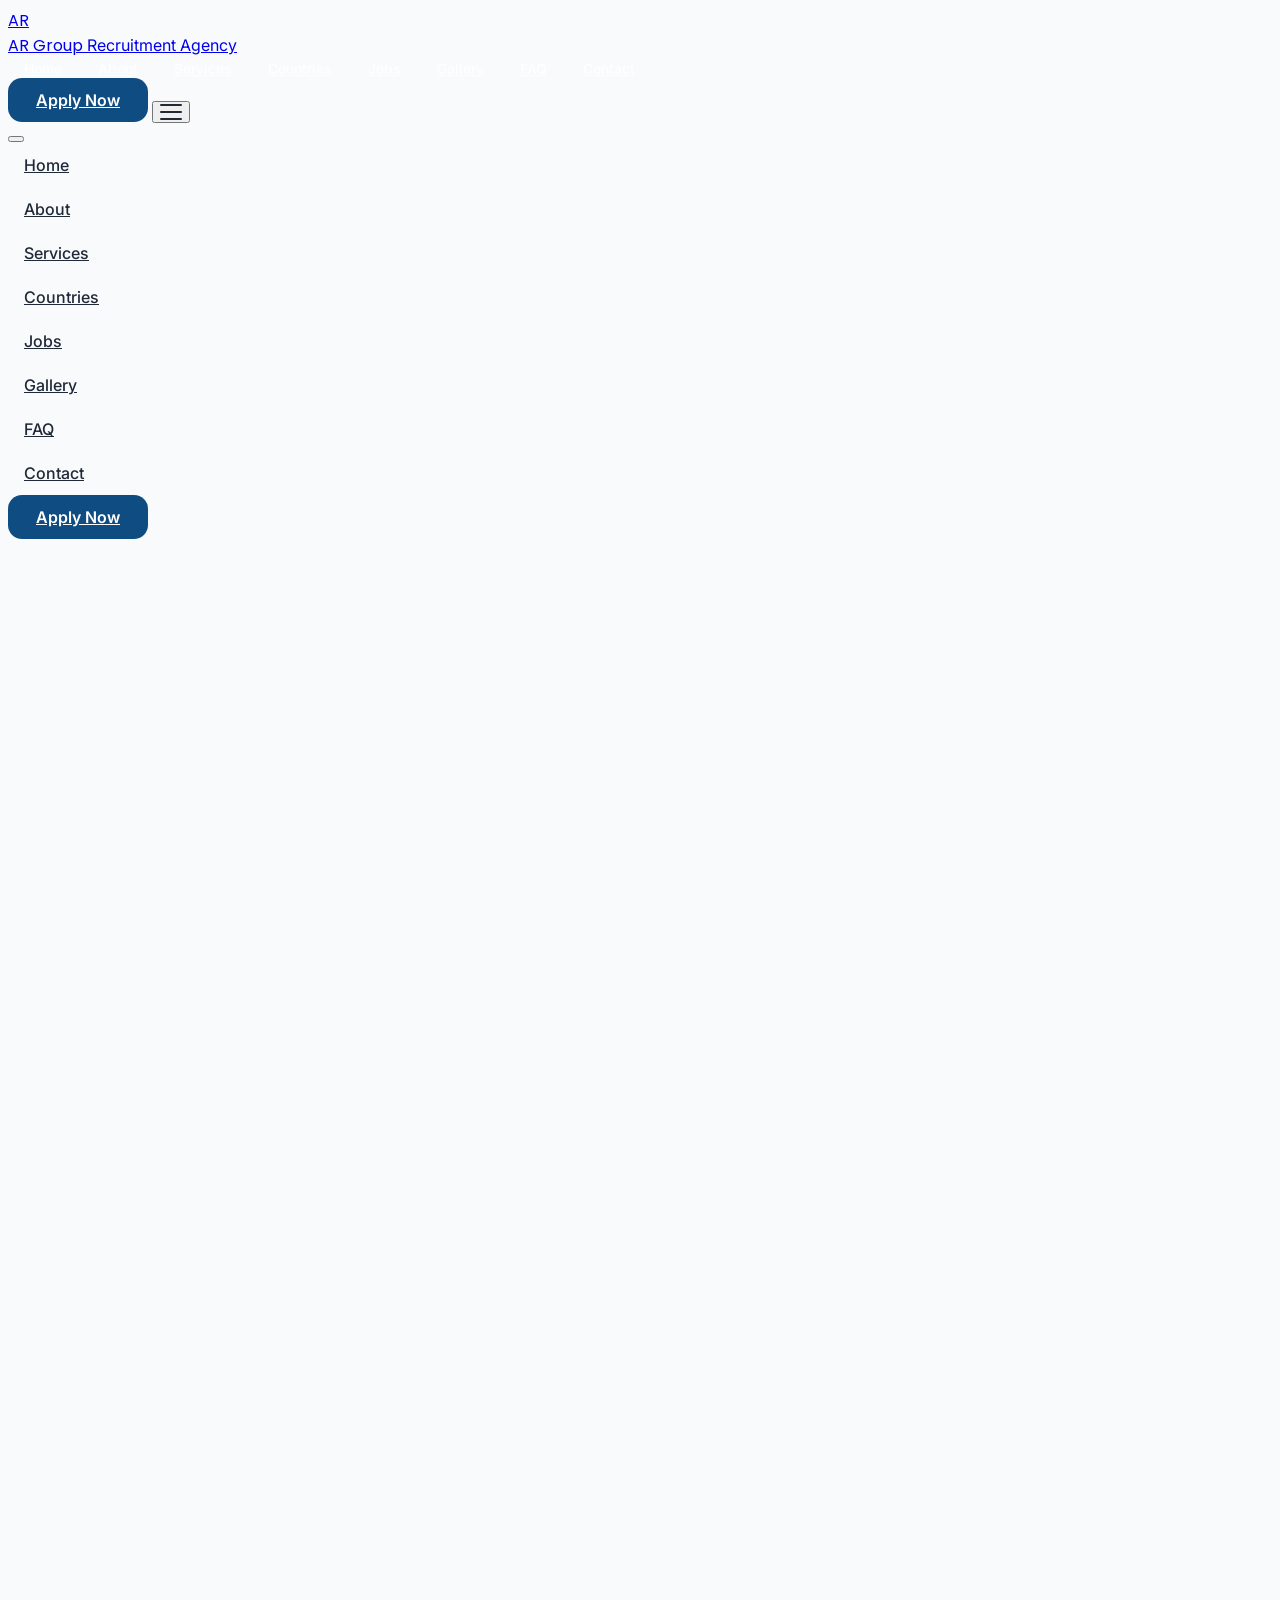
==== index.html @ 7e84207f "Add files via upload" ====
<!DOCTYPE html>
<html lang="en">
<head>
  <meta charset="UTF-8" />
  <meta name="viewport" content="width=device-width, initial-scale=1.0" />
  <title>AR Group Recruitment Agency | Trusted Overseas Manpower Recruitment in Bangladesh</title>
  <meta name="description" content="AR Group Recruitment Agency - Bangladesh's trusted overseas manpower recruitment agency. We recruit skilled and unskilled workers for international employers across 15+ countries." />
  <meta name="keywords" content="overseas recruitment, manpower agency Bangladesh, recruitment agency, overseas job, foreign employment, AR Group" />
  <meta name="robots" content="index, follow" />
  <link rel="canonical" href="https://argrouprecruitment.com/" />

  <!-- Open Graph -->
  <meta property="og:type" content="website" />
  <meta property="og:title" content="AR Group Recruitment Agency - Overseas Manpower Recruitment" />
  <meta property="og:description" content="Trusted overseas recruitment agency connecting Bangladesh's skilled workforce to global opportunities across 15+ countries." />
  <meta property="og:url" content="https://argrouprecruitment.com/" />
  <meta property="og:site_name" content="AR Group Recruitment Agency" />
  <meta property="og:locale" content="en_US" />
  <meta property="og:image" content="https://argrouprecruitment.com/assets/images/og-image.jpg" />

  <!-- Twitter Card -->
  <meta name="twitter:card" content="summary_large_image" />
  <meta name="twitter:title" content="AR Group Recruitment Agency - Overseas Manpower Recruitment" />
  <meta name="twitter:description" content="Trusted overseas recruitment agency connecting Bangladesh's skilled workforce to global opportunities." />
  <meta name="twitter:image" content="https://argrouprecruitment.com/assets/images/og-image.jpg" />

  <!-- Schema.org -->
  <script type="application/ld+json">
    {
      "@context": "https://schema.org",
      "@type": "Organization",
      "name": "AR Group Recruitment Agency",
      "url": "https://argrouprecruitment.com/",
      "logo": "https://argrouprecruitment.com/assets/images/logo.png",
      "description": "Trusted overseas manpower recruitment agency based in Bangladesh, serving clients across 15+ countries.",
      "address": {
        "@type": "PostalAddress",
        "streetAddress": "123 Gulshan Avenue, Gulshan-1",
        "addressLocality": "Dhaka",
        "addressRegion": "Dhaka",
        "postalCode": "1212",
        "addressCountry": "BD"
      },
      "contactPoint": {
        "@type": "ContactPoint",
        "telephone": "+880-1700-000000",
        "contactType": "customer service",
        "areaServed": "BD"
      },
      "sameAs": [
        "https://facebook.com/argrouprecruitment",
        "https://linkedin.com/company/argrouprecruitment",
        "https://youtube.com/@argrouprecruitment"
      ]
    }
  </script>

  <!-- Preconnect -->
  <link rel="preconnect" href="https://fonts.googleapis.com" />
  <link rel="preconnect" href="https://fonts.gstatic.com" crossorigin />
  <link rel="preconnect" href="https://unpkg.com" />
  <link rel="preconnect" href="https://cdn.jsdelivr.net" />

  <!-- Fonts -->
  <link href="https://fonts.googleapis.com/css2?family=Poppins:wght@400;500;600;700;800&family=Inter:wght@300;400;500;600;700&display=swap" rel="stylesheet" />

  <!-- AOS -->
  <link href="https://unpkg.com/aos@2.3.1/dist/aos.css" rel="stylesheet" />

  <!-- Swiper -->
  <link href="https://cdn.jsdelivr.net/npm/swiper@11/swiper-bundle.min.css" rel="stylesheet" />

  <!-- Tailwind -->
  <script src="https://cdn.tailwindcss.com"></script>

  <!-- Custom CSS -->
  <link rel="stylesheet" href="assets/css/style.css" />

  <!-- Favicon -->
  <link rel="icon" type="image/x-icon" href="assets/images/favicon.ico" />
  <link rel="apple-touch-icon" href="assets/images/apple-touch-icon.png" />
</head>
<body>

  <!-- ==================== SCROLL PROGRESS ==================== -->
  <div id="scroll-progress" class="fixed top-0 left-0 h-[3px] bg-[#F4B400] z-[9999] w-0 transition-all duration-150"></div>

  <!-- ==================== NAVBAR ==================== -->
  <header id="navbar" class="fixed top-0 left-0 w-full z-[9998] transition-all duration-300">
    <div class="max-w-7xl mx-auto px-4 sm:px-6 lg:px-8">
      <div class="flex items-center justify-between h-[70px] lg:h-20">
        <!-- Logo -->
        <a href="#home" class="flex items-center gap-2">
          <div class="w-10 h-10 rounded-xl bg-[#0F4C81] flex items-center justify-center text-white font-bold text-lg font-poppins shadow-md">AR</div>
          <div class="hidden sm:block">
            <span class="text-lg font-bold font-poppins text-[#1F2937] leading-tight">AR Group</span>
            <span class="block text-[10px] tracking-[0.15em] uppercase font-medium text-[#0F4C81] -mt-0.5">Recruitment Agency</span>
          </div>
        </a>

        <!-- Desktop Nav -->
        <nav class="hidden lg:flex items-center gap-1" id="desktop-nav">
          <a href="#home" class="nav-link">Home</a>
          <a href="#about" class="nav-link">About</a>
          <a href="#services" class="nav-link">Services</a>
          <a href="#countries" class="nav-link">Countries</a>
          <a href="#jobs" class="nav-link">Jobs</a>
          <a href="#gallery" class="nav-link">Gallery</a>
          <a href="#faq" class="nav-link">FAQ</a>
          <a href="#contact" class="nav-link">Contact</a>
        </nav>

        <!-- CTA -->
        <div class="flex items-center gap-3">
          <a href="#contact" class="hidden sm:inline-flex btn-primary text-sm">Apply Now</a>
          <!-- Hamburger -->
          <button id="hamburger" class="lg:hidden w-10 h-10 flex items-center justify-center rounded-lg hover:bg-gray-100 transition-colors" aria-label="Toggle navigation menu">
            <div class="hamburger-icon">
              <span></span><span></span><span></span>
            </div>
          </button>
        </div>
      </div>
    </div>
  </header>

  <!-- ==================== MOBILE MENU ==================== -->
  <div id="mobile-menu" class="fixed inset-0 z-[9997] invisible opacity-0 transition-all duration-300">
    <div class="absolute inset-0 bg-black/60 backdrop-blur-sm" id="mobile-overlay"></div>
    <div class="absolute top-0 right-0 w-[300px] h-full bg-white shadow-2xl p-6 translate-x-full transition-transform duration-300">
      <div class="flex justify-end mb-6">
        <button id="close-mobile" class="w-10 h-10 flex items-center justify-center rounded-lg hover:bg-gray-100 transition-colors" aria-label="Close menu">
          <i data-lucide="x" class="w-6 h-6 text-[#1F2937]"></i>
        </button>
      </div>
      <nav class="flex flex-col gap-1">
        <a href="#home" class="mobile-link">Home</a>
        <a href="#about" class="mobile-link">About</a>
        <a href="#services" class="mobile-link">Services</a>
        <a href="#countries" class="mobile-link">Countries</a>
        <a href="#jobs" class="mobile-link">Jobs</a>
        <a href="#gallery" class="mobile-link">Gallery</a>
        <a href="#faq" class="mobile-link">FAQ</a>
        <a href="#contact" class="mobile-link">Contact</a>
      </nav>
      <div class="mt-6 pt-6 border-t border-gray-100">
        <a href="#contact" class="btn-primary w-full text-center text-sm">Apply Now</a>
      </div>
    </div>
  </div>

  <!-- ==================== HERO ==================== -->
  <section id="home" class="relative min-h-screen flex items-center overflow-hidden">
    <div class="absolute inset-0 hero-parallax">
      <div class="absolute inset-0 bg-gradient-to-r from-[#0F4C81]/90 via-[#0F4C81]/75 to-black/60 z-10"></div>
      <div class="absolute inset-0 bg-[url('https://images.unsplash.com/photo-1556155092-490a1ba16284?w=1920&q=80')] bg-cover bg-center"></div>
    </div>
    <div class="relative z-20 max-w-7xl mx-auto px-4 sm:px-6 lg:px-8 w-full py-32 lg:py-40">
      <div class="max-w-3xl" data-aos="fade-up" data-aos-duration="1000">
        <span class="inline-block px-4 py-2 rounded-full bg-white/15 backdrop-blur-sm text-white text-sm font-medium mb-6 border border-white/10">#1 Overseas Recruitment Agency in Bangladesh</span>
        <h1 class="text-4xl sm:text-5xl lg:text-6xl xl:text-7xl font-bold font-poppins text-white leading-[1.1] mb-6">
          Connecting Bangladesh's Skilled Workforce to Global Opportunities
        </h1>
        <p class="text-lg sm:text-xl text-white/80 leading-relaxed mb-8 max-w-2xl">
          Trusted Overseas Recruitment Agency Helping Skilled Professionals Build Successful Careers Worldwide.
        </p>
        <div class="flex flex-wrap gap-4">
          <a href="#contact" class="btn-primary text-base">Apply Now</a>
          <a href="#contact" class="btn-outline text-base border-white/30 text-white hover:bg-white/10">Contact Us</a>
          <a href="#jobs" class="btn-secondary text-base">View Jobs</a>
        </div>
      </div>

      <!-- Hero Stats -->
      <div class="grid grid-cols-2 md:grid-cols-4 gap-4 sm:gap-6 mt-16 lg:mt-24" data-aos="fade-up" data-aos-delay="300">
        <div class="stat-card-hero">
          <span class="stat-number text-3xl lg:text-4xl font-bold font-poppins text-white" data-target="5000">0</span>
          <span class="text-white/60 text-sm">Workers Recruited</span>
        </div>
        <div class="stat-card-hero">
          <span class="stat-number text-3xl lg:text-4xl font-bold font-poppins text-white" data-target="15">0</span>
          <span class="text-white/60 text-sm">Countries Served</span>
        </div>
        <div class="stat-card-hero">
          <span class="stat-number text-3xl lg:text-4xl font-bold font-poppins text-white" data-target="200">0</span>
          <span class="text-white/60 text-sm">Hiring Partners</span>
        </div>
        <div class="stat-card-hero">
          <span class="stat-number text-3xl lg:text-4xl font-bold font-poppins text-white" data-target="98" data-suffix="%">0</span>
          <span class="text-white/60 text-sm">Visa Success Rate</span>
        </div>
      </div>
    </div>
  </section>

  <!-- ==================== ABOUT ==================== -->
  <section id="about" class="section-padding bg-white">
    <div class="max-w-7xl mx-auto px-4 sm:px-6 lg:px-8">
      <div class="grid lg:grid-cols-2 gap-12 lg:gap-16 items-center mb-16">
        <div data-aos="fade-right">
          <div class="relative">
            <div class="rounded-2xl overflow-hidden shadow-xl">
              <img src="https://images.unsplash.com/photo-1600880292203-757bb62b4baf?w=600&q=80" alt="AR Group Recruitment Agency Office" class="w-full h-[400px] lg:h-[500px] object-cover" loading="lazy" />
            </div>
            <div class="absolute -bottom-6 -right-6 bg-[#0F4C81] rounded-2xl p-6 shadow-xl hidden lg:block">
              <span class="text-4xl font-bold font-poppins text-white">15+</span>
              <p class="text-white/80 text-sm mt-1">Years of Excellence</p>
            </div>
          </div>
        </div>
        <div data-aos="fade-left">
          <span class="section-tag">About Us</span>
          <h2 class="section-title">Bangladesh's Premier Overseas Recruitment Agency</h2>
          <p class="text-[#4B5563] leading-relaxed mb-6">
            AR Group Recruitment Agency is a leading overseas manpower recruitment firm based in Dhaka, Bangladesh. With over 15 years of experience, we specialize in connecting skilled and unskilled Bangladeshi workers with reputable international employers across the globe.
          </p>
          <p class="text-[#4B5563] leading-relaxed mb-6">
            Licensed by the Bureau of Manpower, Employment and Training (BMET), we operate with full legal compliance and maintain the highest ethical standards in the recruitment industry.
          </p>

          <div class="grid grid-cols-2 gap-4 mt-8">
            <div class="flex items-start gap-3">
              <div class="w-10 h-10 rounded-lg bg-[#0F4C81]/10 flex items-center justify-center shrink-0"><i data-lucide="eye" class="w-5 h-5 text-[#0F4C81]"></i></div>
              <div><h4 class="font-semibold font-poppins text-sm text-[#1F2937]">Vision</h4><p class="text-xs text-[#6B7280]">To be the most trusted bridge between Bangladeshi talent and global opportunities.</p></div>
            </div>
            <div class="flex items-start gap-3">
              <div class="w-10 h-10 rounded-lg bg-[#F4B400]/10 flex items-center justify-center shrink-0"><i data-lucide="target" class="w-5 h-5 text-[#F4B400]"></i></div>
              <div><h4 class="font-semibold font-poppins text-sm text-[#1F2937]">Mission</h4><p class="text-xs text-[#6B7280]">Providing ethical, transparent recruitment services with 100% legal compliance.</p></div>
            </div>
          </div>
        </div>
      </div>

      <!-- Values / Why Choose -->
      <div class="grid grid-cols-2 md:grid-cols-3 lg:grid-cols-6 gap-4" data-aos="fade-up">
        <div class="value-card"><div class="value-icon bg-[#0F4C81]/10"><i data-lucide="badge-check" class="w-5 h-5 text-[#0F4C81]"></i></div><h4 class="font-semibold text-sm text-[#1F2937]">Licensed Agency</h4></div>
        <div class="value-card"><div class="value-icon bg-[#16A34A]/10"><i data-lucide="file-text" class="w-5 h-5 text-[#16A34A]"></i></div><h4 class="font-semibold text-sm text-[#1F2937]">Transparent Process</h4></div>
        <div class="value-card"><div class="value-icon bg-[#F4B400]/10"><i data-lucide="users" class="w-5 h-5 text-[#F4B400]"></i></div><h4 class="font-semibold text-sm text-[#1F2937]">Experienced Team</h4></div>
        <div class="value-card"><div class="value-icon bg-[#0F4C81]/10"><i data-lucide="shield" class="w-5 h-5 text-[#0F4C81]"></i></div><h4 class="font-semibold text-sm text-[#1F2937]">Legal Documentation</h4></div>
        <div class="value-card"><div class="value-icon bg-[#16A34A]/10"><i data-lucide="globe" class="w-5 h-5 text-[#16A34A]"></i></div><h4 class="font-semibold text-sm text-[#1F2937]">International Standards</h4></div>
        <div class="value-card"><div class="value-icon bg-[#F4B400]/10"><i data-lucide="zap" class="w-5 h-5 text-[#F4B400]"></i></div><h4 class="font-semibold text-sm text-[#1F2937]">Fast Processing</h4></div>
      </div>
    </div>
  </section>

  <!-- ==================== SERVICES ==================== -->
  <section id="services" class="section-padding bg-[#F8FAFC]">
    <div class="max-w-7xl mx-auto px-4 sm:px-6 lg:px-8">
      <div class="text-center max-w-3xl mx-auto mb-14" data-aos="fade-up">
        <span class="section-tag">Our Services</span>
        <h2 class="section-title">Comprehensive Recruitment & Manpower Services</h2>
        <p class="text-[#4B5563]">End-to-end recruitment solutions tailored to meet the needs of international employers and job seekers alike.</p>
      </div>

      <div class="grid sm:grid-cols-2 lg:grid-cols-3 xl:grid-cols-4 gap-5" data-aos="fade-up" data-aos-delay="100">
        <div class="service-card"><div class="service-icon"><i data-lucide="hard-hat"></i></div><h3>Construction Workers</h3><p>Skilled masons, carpenters, steel fixers, and general construction laborers for infrastructure projects worldwide.</p></div>
        <div class="service-card"><div class="service-icon"><i data-lucide="bus"></i></div><h3>Bus Drivers</h3><p>Experienced and licensed bus operators with international driving permits and clean records.</p></div>
        <div class="service-card"><div class="service-icon"><i data-lucide="truck"></i></div><h3>Heavy Drivers</h3><p>Truck, dump truck, and trailer operators with extensive experience in logistics and transport.</p></div>
        <div class="service-card"><div class="service-icon"><i data-lucide="flame"></i></div><h3>Welders</h3><p>Certified welders specializing in MIG, TIG, arc welding for oil & gas, construction, and manufacturing.</p></div>
        <div class="service-card"><div class="service-icon"><i data-lucide="plug"></i></div><h3>Electricians</h3><p>Licensed electricians for residential, commercial, and industrial electrical installations and maintenance.</p></div>
        <div class="service-card"><div class="service-icon"><i data-lucide="droplets"></i></div><h3>Plumbers</h3><p>Skilled plumbers for pipe fitting, drainage systems, water supply, and sanitary installations.</p></div>
        <div class="service-card"><div class="service-icon"><i data-lucide="factory"></i></div><h3>Factory Workers</h3><p>Production operators, machine operators, and general factory workers for manufacturing industries.</p></div>
        <div class="service-card"><div class="service-icon"><i data-lucide="hotel"></i></div><h3>Hotel Staff</h3><p>Chefs, waiters, housekeepers, front desk, and hospitality professionals for hotels and resorts.</p></div>
        <div class="service-card"><div class="service-icon"><i data-lucide="spray-can"></i></div><h3>Cleaners</h3><p>Professional cleaners for commercial, industrial, and residential cleaning services.</p></div>
        <div class="service-card"><div class="service-icon"><i data-lucide="heart"></i></div><h3>Caregivers</h3><p>Compassionate caregivers, nurses, and elderly care professionals for healthcare facilities and homes.</p></div>
        <div class="service-card"><div class="service-icon"><i data-lucide="wheat"></i></div><h3>Agricultural Workers</h3><p>Farm workers, harvesters, and agricultural laborers for farms and plantations.</p></div>
        <div class="service-card"><div class="service-icon"><i data-lucide="package"></i></div><h3>Warehouse Workers</h3><p>Warehouse associates, forklift operators, and logistics personnel for supply chain operations.</p></div>
      </div>

      <!-- Support Services -->
      <div class="grid sm:grid-cols-2 lg:grid-cols-5 gap-4 mt-10" data-aos="fade-up" data-aos-delay="200">
        <div class="support-card"><i data-lucide="file-check" class="w-6 h-6 text-[#0F4C81]"></i><span>Documentation Support</span></div>
        <div class="support-card"><i data-lucide="stethoscope" class="w-6 h-6 text-[#16A34A]"></i><span>Medical Processing</span></div>
        <div class="support-card"><i data-lucide="passport" class="w-6 h-6 text-[#F4B400]"></i><span>Visa Assistance</span></div>
        <div class="support-card"><i data-lucide="plane" class="w-6 h-6 text-[#0F4C81]"></i><span>Ticket Booking</span></div>
        <div class="support-card"><i data-lucide="graduation-cap" class="w-6 h-6 text-[#16A34A]"></i><span>Pre-Departure Orientation</span></div>
      </div>
    </div>
  </section>

  <!-- ==================== COUNTRIES ==================== -->
  <section id="countries" class="section-padding bg-white">
    <div class="max-w-7xl mx-auto px-4 sm:px-6 lg:px-8">
      <div class="text-center max-w-3xl mx-auto mb-14" data-aos="fade-up">
        <span class="section-tag">Destination Countries</span>
        <h2 class="section-title">Countries We Serve</h2>
        <p class="text-[#4B5563]">We recruit for reputable employers across the Middle East, Asia, and Europe.</p>
      </div>

      <div class="grid sm:grid-cols-2 md:grid-cols-3 xl:grid-cols-4 gap-5">
        <div class="country-card" data-aos="zoom-in" data-aos-delay="50"><div class="flag-wrapper"><img src="https://flagcdn.com/w160/sa.png" alt="Saudi Arabia flag" loading="lazy" /></div><h3>Saudi Arabia</h3><p class="text-sm text-[#6B7280]">Construction, transport, manufacturing jobs available.</p><div class="mt-3 flex flex-wrap gap-1.5"><span class="job-tag">Driver</span><span class="job-tag">Welder</span><span class="job-tag">Electrician</span></div></div>
        <div class="country-card" data-aos="zoom-in" data-aos-delay="80"><div class="flag-wrapper"><img src="https://flagcdn.com/w160/ae.png" alt="UAE flag" loading="lazy" /></div><h3>UAE</h3><p class="text-sm text-[#6B7280]">Hospitality, construction, and service sector roles.</p><div class="mt-3 flex flex-wrap gap-1.5"><span class="job-tag">Hotel Staff</span><span class="job-tag">Driver</span><span class="job-tag">Cleaner</span></div></div>
        <div class="country-card" data-aos="zoom-in" data-aos-delay="110"><div class="flag-wrapper"><img src="https://flagcdn.com/w160/qa.png" alt="Qatar flag" loading="lazy" /></div><h3>Qatar</h3><p class="text-sm text-[#6B7280]">Infrastructure, logistics, and industrial positions.</p><div class="mt-3 flex flex-wrap gap-1.5"><span class="job-tag">Construction</span><span class="job-tag">Driver</span><span class="job-tag">Welder</span></div></div>
        <div class="country-card" data-aos="zoom-in" data-aos-delay="140"><div class="flag-wrapper"><img src="https://flagcdn.com/w160/om.png" alt="Oman flag" loading="lazy" /></div><h3>Oman</h3><p class="text-sm text-[#6B7280]">Oil & gas, construction, and general labor.</p><div class="mt-3 flex flex-wrap gap-1.5"><span class="job-tag">Electrician</span><span class="job-tag">Plumber</span><span class="job-tag">Factory Worker</span></div></div>
        <div class="country-card" data-aos="zoom-in" data-aos-delay="50"><div class="flag-wrapper"><img src="https://flagcdn.com/w160/kw.png" alt="Kuwait flag" loading="lazy" /></div><h3>Kuwait</h3><p class="text-sm text-[#6B7280]">Oil sector, services, and domestic help.</p><div class="mt-3 flex flex-wrap gap-1.5"><span class="job-tag">Cleaner</span><span class="job-tag">Driver</span><span class="job-tag">Caregiver</span></div></div>
        <div class="country-card" data-aos="zoom-in" data-aos-delay="80"><div class="flag-wrapper"><img src="https://flagcdn.com/w160/bh.png" alt="Bahrain flag" loading="lazy" /></div><h3>Bahrain</h3><p class="text-sm text-[#6B7280]">Banking, construction, and retail opportunities.</p><div class="mt-3 flex flex-wrap gap-1.5"><span class="job-tag">Electrician</span><span class="job-tag">Plumber</span><span class="job-tag">Hotel Staff</span></div></div>
        <div class="country-card" data-aos="zoom-in" data-aos-delay="110"><div class="flag-wrapper"><img src="https://flagcdn.com/w160/my.png" alt="Malaysia flag" loading="lazy" /></div><h3>Malaysia</h3><p class="text-sm text-[#6B7280]">Manufacturing, plantation, and electronics.</p><div class="mt-3 flex flex-wrap gap-1.5"><span class="job-tag">Factory Worker</span><span class="job-tag">Agriculture</span></div></div>
        <div class="country-card" data-aos="zoom-in" data-aos-delay="140"><div class="flag-wrapper"><img src="https://flagcdn.com/w160/sg.png" alt="Singapore flag" loading="lazy" /></div><h3>Singapore</h3><p class="text-sm text-[#6B7280]">Marine, logistics, and service industries.</p><div class="mt-3 flex flex-wrap gap-1.5"><span class="job-tag">Welder</span><span class="job-tag">Driver</span><span class="job-tag">Warehouse</span></div></div>
        <div class="country-card" data-aos="zoom-in" data-aos-delay="50"><div class="flag-wrapper"><img src="https://flagcdn.com/w160/ro.png" alt="Romania flag" loading="lazy" /></div><h3>Romania</h3><p class="text-sm text-[#6B7280]">Manufacturing, construction, IT sectors.</p><div class="mt-3 flex flex-wrap gap-1.5"><span class="job-tag">Construction</span><span class="job-tag">Factory</span></div></div>
        <div class="country-card" data-aos="zoom-in" data-aos-delay="80"><div class="flag-wrapper"><img src="https://flagcdn.com/w160/hr.png" alt="Croatia flag" loading="lazy" /></div><h3>Croatia</h3><p class="text-sm text-[#6B7280]">Tourism, hospitality, and construction.</p><div class="mt-3 flex flex-wrap gap-1.5"><span class="job-tag">Hotel Staff</span><span class="job-tag">Cleaner</span></div></div>
        <div class="country-card" data-aos="zoom-in" data-aos-delay="110"><div class="flag-wrapper"><img src="https://flagcdn.com/w160/pl.png" alt="Poland flag" loading="lazy" /></div><h3>Poland</h3><p class="text-sm text-[#6B7280]">Manufacturing, logistics, IT services.</p><div class="mt-3 flex flex-wrap gap-1.5"><span class="job-tag">Factory</span><span class="job-tag">Warehouse</span><span class="job-tag">Driver</span></div></div>
        <div class="country-card" data-aos="zoom-in" data-aos-delay="140"><div class="flag-wrapper"><img src="https://flagcdn.com/w160/hu.png" alt="Hungary flag" loading="lazy" /></div><h3>Hungary</h3><p class="text-sm text-[#6B7280]">Automotive, manufacturing, construction.</p><div class="mt-3 flex flex-wrap gap-1.5"><span class="job-tag">Welder</span><span class="job-tag">Electrician</span><span class="job-tag">Factory</span></div></div>
      </div>
    </div>
  </section>

  <!-- ==================== RECRUITMENT PROCESS ==================== -->
  <section class="section-padding bg-[#F8FAFC] overflow-hidden">
    <div class="max-w-7xl mx-auto px-4 sm:px-6 lg:px-8">
      <div class="text-center max-w-3xl mx-auto mb-14" data-aos="fade-up">
        <span class="section-tag">Our Process</span>
        <h2 class="section-title">Recruitment Process</h2>
        <p class="text-[#4B5563]">A streamlined, transparent process from application to departure.</p>
      </div>

      <div class="process-timeline" data-aos="fade-up">
        <div class="process-step"><div class="process-icon bg-[#0F4C81]/10"><i data-lucide="file-text" class="w-6 h-6 text-[#0F4C81]"></i></div><div class="step-number">01</div><h4>Application</h4><p>Submit your application online or at our office.</p></div>
        <div class="process-arrow"><i data-lucide="arrow-right" class="w-5 h-5 text-[#0F4C81]"></i></div>
        <div class="process-step"><div class="process-icon bg-[#16A34A]/10"><i data-lucide="search" class="w-6 h-6 text-[#16A34A]"></i></div><div class="step-number">02</div><h4>Document Verification</h4><p>We verify all your documents and credentials.</p></div>
        <div class="process-arrow"><i data-lucide="arrow-right" class="w-5 h-5 text-[#0F4C81]"></i></div>
        <div class="process-step"><div class="process-icon bg-[#F4B400]/10"><i data-lucide="users" class="w-6 h-6 text-[#F4B400]"></i></div><div class="step-number">03</div><h4>Interview</h4><p>Direct interview with the employer or via video call.</p></div>
        <div class="process-arrow"><i data-lucide="arrow-right" class="w-5 h-5 text-[#0F4C81]"></i></div>
        <div class="process-step"><div class="process-icon bg-[#0F4C81]/10"><i data-lucide="stethoscope" class="w-6 h-6 text-[#0F4C81]"></i></div><div class="step-number">04</div><h4>Medical Examination</h4><p>Complete medical checkup at approved centers.</p></div>
        <div class="process-arrow"><i data-lucide="arrow-right" class="w-5 h-5 text-[#0F4C81]"></i></div>
        <div class="process-step"><div class="process-icon bg-[#16A34A]/10"><i data-lucide="passport" class="w-6 h-6 text-[#16A34A]"></i></div><div class="step-number">05</div><h4>Visa Processing</h4><p>We handle the entire visa application process.</p></div>
        <div class="process-arrow"><i data-lucide="arrow-right" class="w-5 h-5 text-[#0F4C81]"></i></div>
        <div class="process-step"><div class="process-icon bg-[#F4B400]/10"><i data-lucide="graduation-cap" class="w-6 h-6 text-[#F4B400]"></i></div><div class="step-number">06</div><h4>Training</h4><p>Pre-departure training and orientation program.</p></div>
        <div class="process-arrow"><i data-lucide="arrow-right" class="w-5 h-5 text-[#0F4C81]"></i></div>
        <div class="process-step"><div class="process-icon bg-[#0F4C81]/10"><i data-lucide="plane" class="w-6 h-6 text-[#0F4C81]"></i></div><div class="step-number">07</div><h4>Air Ticket</h4><p>We arrange your flight tickets and travel.</p></div>
        <div class="process-arrow"><i data-lucide="arrow-right" class="w-5 h-5 text-[#0F4C81]"></i></div>
        <div class="process-step"><div class="process-icon bg-[#16A34A]/10"><i data-lucide="globe" class="w-6 h-6 text-[#16A34A]"></i></div><div class="step-number">08</div><h4>Departure</h4><p>Safe departure with full support at arrival.</p></div>
      </div>
    </div>
  </section>

  <!-- ==================== FEATURED JOBS ==================== -->
  <section id="jobs" class="section-padding bg-white">
    <div class="max-w-7xl mx-auto px-4 sm:px-6 lg:px-8">
      <div class="text-center max-w-3xl mx-auto mb-14" data-aos="fade-up">
        <span class="section-tag">Featured Jobs</span>
        <h2 class="section-title">Current Job Openings</h2>
        <p class="text-[#4B5563]">Explore our latest overseas job opportunities with attractive salaries and benefits.</p>
      </div>

      <div class="grid sm:grid-cols-2 xl:grid-cols-3 gap-6" data-aos="fade-up" data-aos-delay="100">
        <div class="job-card"><div class="job-card-header"><span class="job-badge">Urgent</span><span class="job-country"><i data-lucide="map-pin" class="w-3.5 h-3.5"></i> Saudi Arabia</span></div><h3 class="job-title">Bus Driver</h3><div class="job-details"><div><span class="job-label">Salary</span><span class="job-value">$1,200 - $1,500/mo</span></div><div><span class="job-label">Contract</span><span class="job-value">2 Years</span></div><div><span class="job-label">Accommodation</span><span class="job-value text-[#16A34A]">Free</span></div><div><span class="job-label">Food</span><span class="job-value text-[#16A34A]">Free</span></div><div><span class="job-label">Hours</span><span class="job-value">8 hrs/day</span></div></div><a href="#contact" class="btn-primary w-full text-center text-sm mt-4">Apply Now</a></div>

        <div class="job-card"><div class="job-card-header"><span class="job-badge bg-[#16A34A]/10 text-[#16A34A]">Hot</span><span class="job-country"><i data-lucide="map-pin" class="w-3.5 h-3.5"></i> UAE</span></div><h3 class="job-title">Welder</h3><div class="job-details"><div><span class="job-label">Salary</span><span class="job-value">$1,000 - $1,400/mo</span></div><div><span class="job-label">Contract</span><span class="job-value">2 Years</span></div><div><span class="job-label">Accommodation</span><span class="job-value text-[#16A34A]">Free</span></div><div><span class="job-label">Food</span><span class="job-value text-[#16A34A]">Free</span></div><div><span class="job-label">Hours</span><span class="job-value">8 hrs/day</span></div></div><a href="#contact" class="btn-primary w-full text-center text-sm mt-4">Apply Now</a></div>

        <div class="job-card"><div class="job-card-header"><span class="job-badge">Urgent</span><span class="job-country"><i data-lucide="map-pin" class="w-3.5 h-3.5"></i> Qatar</span></div><h3 class="job-title">Construction Worker</h3><div class="job-details"><div><span class="job-label">Salary</span><span class="job-value">$800 - $1,200/mo</span></div><div><span class="job-label">Contract</span><span class="job-value">2 Years</span></div><div><span class="job-label">Accommodation</span><span class="job-value text-[#16A34A]">Free</span></div><div><span class="job-label">Food</span><span class="job-value">Allowance</span></div><div><span class="job-label">Hours</span><span class="job-value">9 hrs/day</span></div></div><a href="#contact" class="btn-primary w-full text-center text-sm mt-4">Apply Now</a></div>

        <div class="job-card"><div class="job-card-header"><span class="job-badge bg-[#16A34A]/10 text-[#16A34A]">Hot</span><span class="job-country"><i data-lucide="map-pin" class="w-3.5 h-3.5"></i> Malaysia</span></div><h3 class="job-title">Electrician</h3><div class="job-details"><div><span class="job-label">Salary</span><span class="job-value">$900 - $1,300/mo</span></div><div><span class="job-label">Contract</span><span class="job-value">2 Years</span></div><div><span class="job-label">Accommodation</span><span class="job-value text-[#16A34A]">Free</span></div><div><span class="job-label">Food</span><span class="job-value">Allowance</span></div><div><span class="job-label">Hours</span><span class="job-value">8 hrs/day</span></div></div><a href="#contact" class="btn-primary w-full text-center text-sm mt-4">Apply Now</a></div>

        <div class="job-card"><div class="job-card-header"><span class="job-badge">New</span><span class="job-country"><i data-lucide="map-pin" class="w-3.5 h-3.5"></i> Poland</span></div><h3 class="job-title">Factory Worker</h3><div class="job-details"><div><span class="job-label">Salary</span><span class="job-value">$1,000 - $1,400/mo</span></div><div><span class="job-label">Contract</span><span class="job-value">3 Years</span></div><div><span class="job-label">Accommodation</span><span class="job-value text-[#16A34A]">Free</span></div><div><span class="job-label">Food</span><span class="job-value text-[#16A34A]">Free</span></div><div><span class="job-label">Hours</span><span class="job-value">8 hrs/day</span></div></div><a href="#contact" class="btn-primary w-full text-center text-sm mt-4">Apply Now</a></div>

        <div class="job-card"><div class="job-card-header"><span class="job-badge">New</span><span class="job-country"><i data-lucide="map-pin" class="w-3.5 h-3.5"></i> Singapore</span></div><h3 class="job-title">Warehouse Worker</h3><div class="job-details"><div><span class="job-label">Salary</span><span class="job-value">$1,100 - $1,600/mo</span></div><div><span class="job-label">Contract</span><span class="job-value">2 Years</span></div><div><span class="job-label">Accommodation</span><span class="job-value text-[#16A34A]">Free</span></div><div><span class="job-label">Food</span><span class="job-value">Allowance</span></div><div><span class="job-label">Hours</span><span class="job-value">8 hrs/day</span></div></div><a href="#contact" class="btn-primary w-full text-center text-sm mt-4">Apply Now</a></div>
      </div>
    </div>
  </section>

  <!-- ==================== WHY CHOOSE US ==================== -->
  <section class="section-padding bg-[#0F4C81]">
    <div class="max-w-7xl mx-auto px-4 sm:px-6 lg:px-8">
      <div class="text-center max-w-3xl mx-auto mb-14" data-aos="fade-up">
        <span class="inline-block px-4 py-1.5 rounded-full bg-white/10 text-white text-sm font-medium mb-4">Why Choose Us</span>
        <h2 class="text-3xl sm:text-4xl font-bold font-poppins text-white mb-4">Why AR Group Recruitment?</h2>
        <p class="text-white/70">We are committed to ethical recruitment, transparency, and the highest standards of service.</p>
      </div>

      <div class="grid sm:grid-cols-2 lg:grid-cols-3 gap-6" data-aos="fade-up">
        <div class="why-card"><div class="why-icon"><i data-lucide="badge-check" class="w-7 h-7 text-[#F4B400]"></i></div><h3 class="text-white font-semibold font-poppins mb-2">Licensed Agency</h3><p class="text-white/60 text-sm leading-relaxed">We are a BMET-licensed recruitment agency operating with full government authorization.</p></div>
        <div class="why-card"><div class="why-icon"><i data-lucide="zap" class="w-7 h-7 text-[#F4B400]"></i></div><h3 class="text-white font-semibold font-poppins mb-2">Fast Processing</h3><p class="text-white/60 text-sm leading-relaxed">Streamlined processes ensure your application is processed quickly and efficiently.</p></div>
        <div class="why-card"><div class="why-icon"><i data-lucide="building" class="w-7 h-7 text-[#F4B400]"></i></div><h3 class="text-white font-semibold font-poppins mb-2">Verified Employers</h3><p class="text-white/60 text-sm leading-relaxed">We partner only with verified, reputable international employers and organizations.</p></div>
        <div class="why-card"><div class="why-icon"><i data-lucide="wallet" class="w-7 h-7 text-[#F4B400]"></i></div><h3 class="text-white font-semibold font-poppins mb-2">Affordable Service</h3><p class="text-white/60 text-sm leading-relaxed">Competitive service charges with transparent pricing throughout the recruitment process.</p></div>
        <div class="why-card"><div class="why-icon"><i data-lucide="trending-up" class="w-7 h-7 text-[#F4B400]"></i></div><h3 class="text-white font-semibold font-poppins mb-2">High Visa Success Rate</h3><p class="text-white/60 text-sm leading-relaxed">98% visa approval rate through meticulous documentation and professional processing.</p></div>
        <div class="why-card"><div class="why-icon"><i data-lucide="headphones" class="w-7 h-7 text-[#F4B400]"></i></div><h3 class="text-white font-semibold font-poppins mb-2">24/7 Support</h3><p class="text-white/60 text-sm leading-relaxed">Round-the-clock customer support to assist you at every stage of your journey.</p></div>
      </div>
    </div>
  </section>

  <!-- ==================== STATISTICS ==================== -->
  <section class="section-padding bg-[#F8FAFC]">
    <div class="max-w-7xl mx-auto px-4 sm:px-6 lg:px-8">
      <div class="grid grid-cols-2 md:grid-cols-4 gap-6">
        <div class="stat-card" data-aos="fade-up"><span class="stat-number text-4xl lg:text-5xl font-bold font-poppins text-[#0F4C81]" data-target="5000">0</span><span class="text-2xl text-[#F4B400]">+</span><p class="text-[#4B5563] font-medium mt-1">Workers Sent</p></div>
        <div class="stat-card" data-aos="fade-up" data-aos-delay="100"><span class="stat-number text-4xl lg:text-5xl font-bold font-poppins text-[#0F4C81]" data-target="15">0</span><span class="text-2xl text-[#F4B400]">+</span><p class="text-[#4B5563] font-medium mt-1">Destination Countries</p></div>
        <div class="stat-card" data-aos="fade-up" data-aos-delay="200"><span class="stat-number text-4xl lg:text-5xl font-bold font-poppins text-[#0F4C81]" data-target="200">0</span><span class="text-2xl text-[#F4B400]">+</span><p class="text-[#4B5563] font-medium mt-1">Hiring Companies</p></div>
        <div class="stat-card" data-aos="fade-up" data-aos-delay="300"><span class="stat-number text-4xl lg:text-5xl font-bold font-poppins text-[#0F4C81]" data-target="98" data-suffix="%">0</span><p class="text-[#4B5563] font-medium mt-1">Client Satisfaction</p></div>
      </div>
    </div>
  </section>

  <!-- ==================== GALLERY ==================== -->
  <section id="gallery" class="section-padding bg-white">
    <div class="max-w-7xl mx-auto px-4 sm:px-6 lg:px-8">
      <div class="text-center max-w-3xl mx-auto mb-14" data-aos="fade-up">
        <span class="section-tag">Gallery</span>
        <h2 class="section-title">Our Moments</h2>
        <p class="text-[#4B5563]">A glimpse into our office, training sessions, departures, and workers abroad.</p>
      </div>

      <div class="grid grid-cols-2 md:grid-cols-3 gap-4" data-aos="fade-up">
        <div class="gallery-item" data-src="https://images.unsplash.com/photo-1497366216548-37526070297c?w=800&q=80"><img src="https://images.unsplash.com/photo-1497366216548-37526070297c?w=400&q=60" alt="Our Office" loading="lazy" /><div class="gallery-overlay"><i data-lucide="expand" class="w-6 h-6 text-white"></i><span>Our Office</span></div></div>
        <div class="gallery-item" data-src="https://images.unsplash.com/photo-1573497019940-1c28c88b4f3e?w=800&q=80"><img src="https://images.unsplash.com/photo-1573497019940-1c28c88b4f3e?w=400&q=60" alt="Interview Session" loading="lazy" /><div class="gallery-overlay"><i data-lucide="expand" class="w-6 h-6 text-white"></i><span>Interview Session</span></div></div>
        <div class="gallery-item" data-src="https://images.unsplash.com/photo-1524178232363-1fb2b075b655?w=800&q=80"><img src="https://images.unsplash.com/photo-1524178232363-1fb2b075b655?w=400&q=60" alt="Training Program" loading="lazy" /><div class="gallery-overlay"><i data-lucide="expand" class="w-6 h-6 text-white"></i><span>Training Program</span></div></div>
        <div class="gallery-item" data-src="https://images.unsplash.com/photo-1450101499163-c8848c66ca85?w=800&q=80"><img src="https://images.unsplash.com/photo-1450101499163-c8848c66ca85?w=400&q=60" alt="Documentation" loading="lazy" /><div class="gallery-overlay"><i data-lucide="expand" class="w-6 h-6 text-white"></i><span>Documentation</span></div></div>
        <div class="gallery-item" data-src="https://images.unsplash.com/photo-1436491865332-7a61a1095c05?w=800&q=80"><img src="https://images.unsplash.com/photo-1436491865332-7a61a1095c05?w=400&q=60" alt="Airport Departure" loading="lazy" /><div class="gallery-overlay"><i data-lucide="expand" class="w-6 h-6 text-white"></i><span>Airport Departure</span></div></div>
        <div class="gallery-item" data-src="https://images.unsplash.com/photo-1581091226825-a6a2a5aee158?w=800&q=80"><img src="https://images.unsplash.com/photo-1581091226825-a6a2a5aee158?w=400&q=60" alt="Workers Abroad" loading="lazy" /><div class="gallery-overlay"><i data-lucide="expand" class="w-6 h-6 text-white"></i><span>Workers Abroad</span></div></div>
      </div>
    </div>
  </section>

  <!-- ==================== TESTIMONIALS ==================== -->
  <section class="section-padding bg-[#F8FAFC]">
    <div class="max-w-7xl mx-auto px-4 sm:px-6 lg:px-8">
      <div class="text-center max-w-3xl mx-auto mb-14" data-aos="fade-up">
        <span class="section-tag">Testimonials</span>
        <h2 class="section-title">What People Say</h2>
        <p class="text-[#4B5563]">Hear from the workers and employers who trust our services.</p>
      </div>

      <div class="swiper testimonial-swiper" data-aos="fade-up">
        <div class="swiper-wrapper">
          <div class="swiper-slide"><div class="testimonial-card"><div class="testimonial-stars"><i data-lucide="star" class="w-4 h-4 fill-[#F4B400] text-[#F4B400]"></i><i data-lucide="star" class="w-4 h-4 fill-[#F4B400] text-[#F4B400]"></i><i data-lucide="star" class="w-4 h-4 fill-[#F4B400] text-[#F4B400]"></i><i data-lucide="star" class="w-4 h-4 fill-[#F4B400] text-[#F4B400]"></i><i data-lucide="star" class="w-4 h-4 fill-[#F4B400] text-[#F4B400]"></i></div><p class="testimonial-text">"AR Group helped me get a job as a bus driver in Saudi Arabia. The entire process was smooth, transparent, and professional. I've been working there for 2 years now and my family's life has changed."</p><div class="testimonial-author"><img src="https://images.unsplash.com/photo-1507003211169-0a1dd7228f2d?w=100&q=80" alt="Mohammad Hasan" loading="lazy" /><div><h4>Mohammad Hasan</h4><span>Bus Driver, Saudi Arabia</span></div></div></div></div>
          <div class="swiper-slide"><div class="testimonial-card"><div class="testimonial-stars"><i data-lucide="star" class="w-4 h-4 fill-[#F4B400] text-[#F4B400]"></i><i data-lucide="star" class="w-4 h-4 fill-[#F4B400] text-[#F4B400]"></i><i data-lucide="star" class="w-4 h-4 fill-[#F4B400] text-[#F4B400]"></i><i data-lucide="star" class="w-4 h-4 fill-[#F4B400] text-[#F4B400]"></i><i data-lucide="star" class="w-4 h-4 fill-[#F4B400] text-[#F4B400]"></i></div><p class="testimonial-text">"As an employer in Qatar, we needed reliable construction workers quickly. AR Group provided skilled workers within weeks. Their screening process is excellent and the workers are well-trained."</p><div class="testimonial-author"><img src="https://images.unsplash.com/photo-1472099645785-5658abf4ff4e?w=100&q=80" alt="Ahmed Al-Mansoori" loading="lazy" /><div><h4>Ahmed Al-Mansoori</h4><span>Construction Manager, Qatar</span></div></div></div></div>
          <div class="swiper-slide"><div class="testimonial-card"><div class="testimonial-stars"><i data-lucide="star" class="w-4 h-4 fill-[#F4B400] text-[#F4B400]"></i><i data-lucide="star" class="w-4 h-4 fill-[#F4B400] text-[#F4B400]"></i><i data-lucide="star" class="w-4 h-4 fill-[#F4B400] text-[#F4B400]"></i><i data-lucide="star" class="w-4 h-4 fill-[#F4B400] text-[#F4B400]"></i><i data-lucide="star" class="w-4 h-4 fill-[#F4B400] text-[#F4B400]"></i></div><p class="testimonial-text">"I went to Malaysia as a factory worker through AR Group. They handled everything from visa to ticket. The pre-departure training was very helpful. Highly recommended for anyone seeking overseas jobs."</p><div class="testimonial-author"><img src="https://images.unsplash.com/photo-1506794778202-cad84cf45f1d?w=100&q=80" alt="Abdul Karim" loading="lazy" /><div><h4>Abdul Karim</h4><span>Factory Worker, Malaysia</span></div></div></div></div>
        </div>
        <div class="swiper-pagination"></div>
      </div>
    </div>
  </section>

  <!-- ==================== FAQ ==================== -->
  <section id="faq" class="section-padding bg-white">
    <div class="max-w-3xl mx-auto px-4 sm:px-6 lg:px-8">
      <div class="text-center max-w-3xl mx-auto mb-14" data-aos="fade-up">
        <span class="section-tag">FAQ</span>
        <h2 class="section-title">Frequently Asked Questions</h2>
        <p class="text-[#4B5563]">Find answers to common questions about our recruitment process.</p>
      </div>

      <div class="space-y-3" data-aos="fade-up">
        <div class="faq-item"><button class="faq-question"><span>How can I apply?</span><i data-lucide="chevron-down" class="w-5 h-5 text-[#0F4C81] shrink-0 transition-transform duration-300"></i></button><div class="faq-answer"><p>You can apply by filling out the application form on our website, visiting our office in Dhaka, or contacting us via phone or WhatsApp. We'll guide you through the entire process step by step.</p></div></div>
        <div class="faq-item"><button class="faq-question"><span>What documents are required?</span><i data-lucide="chevron-down" class="w-5 h-5 text-[#0F4C81] shrink-0 transition-transform duration-300"></i></button><div class="faq-answer"><p>You will need a valid passport, passport-size photographs, educational certificates, work experience certificates, national ID card, and any relevant professional licenses or certifications.</p></div></div>
        <div class="faq-item"><button class="faq-question"><span>How long does visa processing take?</span><i data-lucide="chevron-down" class="w-5 h-5 text-[#0F4C81] shrink-0 transition-transform duration-300"></i></button><div class="faq-answer"><p>Visa processing typically takes 2 to 8 weeks depending on the destination country and job type. We keep you updated throughout the process and work to expedite where possible.</p></div></div>
        <div class="faq-item"><button class="faq-question"><span>Do I need medical tests?</span><i data-lucide="chevron-down" class="w-5 h-5 text-[#0F4C81] shrink-0 transition-transform duration-300"></i></button><div class="faq-answer"><p>Yes, all candidates must undergo a comprehensive medical examination at government-approved medical centers. This is mandatory for overseas employment and ensures you meet the health requirements of the destination country.</p></div></div>
        <div class="faq-item"><button class="faq-question"><span>How much is the service charge?</span><i data-lucide="chevron-down" class="w-5 h-5 text-[#0F4C81] shrink-0 transition-transform duration-300"></i></button><div class="faq-answer"><p>Our service charges are transparent, competitive, and compliant with BMET regulations. The exact fee depends on the country and job type. We provide a full breakdown of charges before you commit, with no hidden fees.</p></div></div>
        <div class="faq-item"><button class="faq-question"><span>Which countries do you recruit for?</span><i data-lucide="chevron-down" class="w-5 h-5 text-[#0F4C81] shrink-0 transition-transform duration-300"></i></button><div class="faq-answer"><p>We recruit for Saudi Arabia, UAE, Qatar, Oman, Kuwait, Bahrain, Malaysia, Singapore, Romania, Croatia, Poland, Hungary, and more. Contact us to inquire about specific opportunities.</p></div></div>
      </div>
    </div>
  </section>

  <!-- ==================== CONTACT ==================== -->
  <section id="contact" class="section-padding bg-[#F8FAFC]">
    <div class="max-w-7xl mx-auto px-4 sm:px-6 lg:px-8">
      <div class="text-center max-w-3xl mx-auto mb-14" data-aos="fade-up">
        <span class="section-tag">Contact Us</span>
        <h2 class="section-title">Get In Touch</h2>
        <p class="text-[#4B5563]">Ready to start your overseas career journey? Contact us today.</p>
      </div>

      <div class="grid lg:grid-cols-2 gap-10" data-aos="fade-up">
        <!-- Contact Info -->
        <div>
          <div class="grid sm:grid-cols-2 gap-4 mb-8">
            <div class="contact-info-card"><div class="contact-icon bg-[#0F4C81]/10"><i data-lucide="map-pin" class="w-5 h-5 text-[#0F4C81]"></i></div><h4>Office Address</h4><p>123 Gulshan Avenue, Gulshan-1<br />Dhaka 1212, Bangladesh</p></div>
            <div class="contact-info-card"><div class="contact-icon bg-[#16A34A]/10"><i data-lucide="phone" class="w-5 h-5 text-[#16A34A]"></i></div><h4>Phone & WhatsApp</h4><p><a href="tel:+8801700000000" class="hover:text-[#0F4C81] transition-colors">+880-1700-000000</a><br /><a href="https://wa.me/8801700000000" target="_blank" rel="noopener">WhatsApp: +880-1700-000000</a></p></div>
            <div class="contact-info-card"><div class="contact-icon bg-[#F4B400]/10"><i data-lucide="mail" class="w-5 h-5 text-[#F4B400]"></i></div><h4>Email</h4><p><a href="mailto:info@argrouprecruitment.com" class="hover:text-[#0F4C81] transition-colors">info@argrouprecruitment.com</a><br /><a href="mailto:hr@argrouprecruitment.com" class="hover:text-[#0F4C81] transition-colors">hr@argrouprecruitment.com</a></p></div>
            <div class="contact-info-card"><div class="contact-icon bg-[#0F4C81]/10"><i data-lucide="clock" class="w-5 h-5 text-[#0F4C81]"></i></div><h4>Working Hours</h4><p>Sat - Thu: 9:00 AM - 6:00 PM<br />Friday: Closed</p></div>
          </div>

          <!-- Map -->
          <div class="rounded-2xl overflow-hidden shadow-lg border border-gray-100 h-[250px]">
            <iframe src="https://www.google.com/maps/embed?pb=!1m18!1m12!1m3!1d3651.9024424301397!2d90.3910999149815!3d23.750858084589126!2m3!1f0!2f0!3f0!3m2!1i1024!2i768!4f13.1!3m3!1m2!1s0x3755b8bd552f2f45%3A0x196d5f3b2f7d7c3b!2sGulshan%2C%20Dhaka%2C%20Bangladesh!5e0!3m2!1sen!2s!4v1!4m5!1m2!2m1!1sGulshan+Dhaka!3m1!1s0x3755b8bd552f2f45:0x196d5f3b2f7d7c3b" width="100%" height="100%" style="border:0;" allowfullscreen="" loading="lazy" referrerpolicy="no-referrer-when-downgrade" title="AR Group Office Location"></iframe>
          </div>
        </div>

        <!-- Contact Form -->
        <div class="bg-white rounded-2xl shadow-lg p-6 sm:p-8 border border-gray-100">
          <h3 class="text-2xl font-bold font-poppins text-[#1F2937] mb-6">Send Us a Message</h3>
          <form id="contact-form" class="space-y-4">
            <div class="grid sm:grid-cols-2 gap-4">
              <div><label for="name" class="form-label">Full Name</label><input type="text" id="name" name="name" class="form-input" required placeholder="Your full name" /></div>
              <div><label for="phone" class="form-label">Phone Number</label><input type="tel" id="phone" name="phone" class="form-input" required placeholder="+880" /></div>
            </div>
            <div><label for="email" class="form-label">Email Address</label><input type="email" id="email" name="email" class="form-input" required placeholder="your@email.com" /></div>
            <div class="grid sm:grid-cols-2 gap-4">
              <div><label for="country-interest" class="form-label">Country of Interest</label><select id="country-interest" name="country-interest" class="form-input"><option value="">Select a country</option><option>Saudi Arabia</option><option>UAE</option><option>Qatar</option><option>Oman</option><option>Kuwait</option><option>Bahrain</option><option>Malaysia</option><option>Singapore</option><option>Romania</option><option>Croatia</option><option>Poland</option><option>Hungary</option><option>Other</option></select></div>
              <div><label for="occupation" class="form-label">Occupation</label><input type="text" id="occupation" name="occupation" class="form-input" placeholder="e.g. Driver, Welder" /></div>
            </div>
            <div><label for="message" class="form-label">Message</label><textarea id="message" name="message" class="form-input" rows="4" required placeholder="Tell us about your experience and requirements..."></textarea></div>
            <button type="submit" class="btn-primary w-full text-base">Send Message</button>
          </form>
        </div>
      </div>
    </div>
  </section>

  <!-- ==================== FOOTER ==================== -->
  <footer class="bg-[#1F2937] text-white">
    <div class="max-w-7xl mx-auto px-4 sm:px-6 lg:px-8 py-16">
      <div class="grid sm:grid-cols-2 lg:grid-cols-4 gap-10">
        <!-- Brand -->
        <div>
          <div class="flex items-center gap-3 mb-4">
            <div class="w-12 h-12 rounded-xl bg-[#0F4C81] flex items-center justify-center text-white font-bold text-xl font-poppins">AR</div>
            <div>
              <span class="text-lg font-bold font-poppins text-white leading-tight">AR Group</span>
              <span class="block text-[10px] tracking-[0.15em] uppercase font-medium text-[#F4B400] -mt-0.5">Recruitment Agency</span>
            </div>
          </div>
          <p class="text-gray-400 text-sm leading-relaxed mb-6">Trusted overseas manpower recruitment agency connecting Bangladeshi workers with global opportunities since 2009.</p>
          <div class="flex gap-3">
            <a href="https://facebook.com/argrouprecruitment" target="_blank" rel="noopener" class="social-link" aria-label="Facebook"><i data-lucide="facebook" class="w-5 h-5"></i></a>
            <a href="https://linkedin.com/company/argrouprecruitment" target="_blank" rel="noopener" class="social-link" aria-label="LinkedIn"><i data-lucide="linkedin" class="w-5 h-5"></i></a>
            <a href="https://youtube.com/@argrouprecruitment" target="_blank" rel="noopener" class="social-link" aria-label="YouTube"><i data-lucide="youtube" class="w-5 h-5"></i></a>
            <a href="https://wa.me/8801700000000" target="_blank" rel="noopener" class="social-link" aria-label="WhatsApp"><i data-lucide="message-circle" class="w-5 h-5"></i></a>
          </div>
        </div>

        <!-- Quick Links -->
        <div>
          <h4 class="text-white font-semibold font-poppins mb-5">Quick Links</h4>
          <ul class="space-y-3">
            <li><a href="#home" class="footer-link">Home</a></li>
            <li><a href="#about" class="footer-link">About Us</a></li>
            <li><a href="#services" class="footer-link">Services</a></li>
            <li><a href="#countries" class="footer-link">Countries</a></li>
            <li><a href="#jobs" class="footer-link">Jobs</a></li>
            <li><a href="#contact" class="footer-link">Contact</a></li>
          </ul>
        </div>

        <!-- Services -->
        <div>
          <h4 class="text-white font-semibold font-poppins mb-5">Services</h4>
          <ul class="space-y-3">
            <li><a href="#services" class="footer-link">Workers Recruitment</a></li>
            <li><a href="#services" class="footer-link">Visa Processing</a></li>
            <li><a href="#services" class="footer-link">Documentation</a></li>
            <li><a href="#services" class="footer-link">Medical Processing</a></li>
            <li><a href="#services" class="footer-link">Pre-Departure Training</a></li>
            <li><a href="#services" class="footer-link">Travel Arrangements</a></li>
          </ul>
        </div>

        <!-- Contact Info -->
        <div>
          <h4 class="text-white font-semibold font-poppins mb-5">Contact Info</h4>
          <ul class="space-y-4">
            <li class="flex gap-3 text-sm text-gray-400"><i data-lucide="map-pin" class="w-5 h-5 text-[#F4B400] shrink-0 mt-0.5"></i><span>123 Gulshan Avenue, Gulshan-1, Dhaka 1212, Bangladesh</span></li>
            <li class="flex gap-3 text-sm text-gray-400"><i data-lucide="phone" class="w-5 h-5 text-[#F4B400] shrink-0 mt-0.5"></i><span>+880-1700-000000</span></li>
            <li class="flex gap-3 text-sm text-gray-400"><i data-lucide="mail" class="w-5 h-5 text-[#F4B400] shrink-0 mt-0.5"></i><span>info@argrouprecruitment.com</span></li>
            <li class="flex gap-3 text-sm text-gray-400"><i data-lucide="clock" class="w-5 h-5 text-[#F4B400] shrink-0 mt-0.5"></i><span>Sat - Thu: 9AM - 6PM</span></li>
          </ul>
        </div>
      </div>
    </div>

    <!-- Bottom -->
    <div class="border-t border-gray-800">
      <div class="max-w-7xl mx-auto px-4 sm:px-6 lg:px-8 py-6 flex flex-col sm:flex-row items-center justify-between gap-4">
        <p class="text-gray-500 text-sm">&copy; 2024 AR Group Recruitment Agency. All rights reserved.</p>
        <div class="flex gap-6 text-sm">
          <a href="#" class="text-gray-500 hover:text-white transition-colors">Privacy Policy</a>
          <a href="#" class="text-gray-500 hover:text-white transition-colors">Terms & Conditions</a>
        </div>
      </div>
    </div>
  </footer>

  <!-- ==================== BACK TO TOP ==================== -->
  <button id="back-to-top" class="fixed bottom-6 right-6 w-12 h-12 rounded-xl bg-[#0F4C81] text-white shadow-lg flex items-center justify-center opacity-0 invisible translate-y-4 transition-all duration-300 hover:bg-[#0a3a63] z-[9995]" aria-label="Back to top">
    <i data-lucide="arrow-up" class="w-5 h-5"></i>
  </button>

  <!-- ==================== LIGHTBOX ==================== -->
  <div id="lightbox" class="fixed inset-0 z-[9999] bg-black/90 backdrop-blur-sm hidden items-center justify-center">
    <button id="lightbox-close" class="absolute top-4 right-4 w-12 h-12 rounded-full bg-white/10 flex items-center justify-center text-white hover:bg-white/20 transition-colors" aria-label="Close lightbox"><i data-lucide="x" class="w-6 h-6"></i></button>
    <button id="lightbox-prev" class="absolute left-4 top-1/2 -translate-y-1/2 w-12 h-12 rounded-full bg-white/10 flex items-center justify-center text-white hover:bg-white/20 transition-colors" aria-label="Previous image"><i data-lucide="chevron-left" class="w-6 h-6"></i></button>
    <img id="lightbox-img" class="max-w-[90vw] max-h-[85vh] rounded-2xl shadow-2xl" src="" alt="" />
    <button id="lightbox-next" class="absolute right-4 top-1/2 -translate-y-1/2 w-12 h-12 rounded-full bg-white/10 flex items-center justify-center text-white hover:bg-white/20 transition-colors" aria-label="Next image"><i data-lucide="chevron-right" class="w-6 h-6"></i></button>
  </div>

  <!-- ==================== SCRIPTS ==================== -->
  <script src="https://unpkg.com/lucide@latest/dist/umd/lucide.js"></script>
  <script src="https://unpkg.com/aos@2.3.1/dist/aos.js"></script>
  <script src="https://cdn.jsdelivr.net/npm/swiper@11/swiper-bundle.min.js"></script>
  <script src="assets/js/main.js"></script>
</body>
</html>
---- assets/css/style.css ----
/* ========================================
   AR GROUP RECRUITMENT AGENCY - STYLE.CSS
   ======================================== */

/* --- Tailwind Config --- */
@tailwind base;
@tailwind components;
@tailwind utilities;

/* --- CSS Variables --- */
:root {
  --primary: #0F4C81;
  --secondary: #F4B400;
  --accent: #16A34A;
  --bg: #F8FAFC;
  --text: #1F2937;
  --card-shadow: 0 1px 3px rgba(0, 0, 0, 0.06), 0 1px 2px rgba(0, 0, 0, 0.04);
  --card-shadow-hover: 0 10px 30px rgba(0, 0, 0, 0.08), 0 4px 10px rgba(0, 0, 0, 0.05);
  --radius: 14px;
}

/* --- Base --- */
html {
  scroll-behavior: smooth;
  scroll-padding-top: 80px;
}

body {
  font-family: 'Inter', sans-serif;
  color: var(--text);
  background: var(--bg);
  overflow-x: hidden;
  -webkit-font-smoothing: antialiased;
  -moz-osx-font-smoothing: grayscale;
}

::selection {
  background: var(--primary);
  color: white;
}

/* --- Scrollbar --- */
::-webkit-scrollbar {
  width: 8px;
}
::-webkit-scrollbar-track {
  background: #f1f1f1;
}
::-webkit-scrollbar-thumb {
  background: #c1c1c1;
  border-radius: 4px;
}
::-webkit-scrollbar-thumb:hover {
  background: #a1a1a1;
}

/* --- Font Classes --- */
.font-poppins {
  font-family: 'Poppins', sans-serif;
}

/* --- Section Helpers --- */
.section-padding {
  padding: 5rem 0;
}
@media (min-width: 768px) {
  .section-padding {
    padding: 6rem 0;
  }
}
@media (min-width: 1024px) {
  .section-padding {
    padding: 7rem 0;
  }
}

.section-tag {
  display: inline-block;
  padding: 0.375rem 1rem;
  border-radius: 9999px;
  background: rgba(15, 76, 129, 0.08);
  color: var(--primary);
  font-size: 0.8125rem;
  font-weight: 600;
  margin-bottom: 1rem;
  letter-spacing: 0.025em;
}

.section-title {
  font-family: 'Poppins', sans-serif;
  font-size: 1.875rem;
  font-weight: 700;
  color: var(--text);
  line-height: 1.2;
  margin-bottom: 1rem;
}
@media (min-width: 768px) {
  .section-title {
    font-size: 2.25rem;
  }
}
@media (min-width: 1024px) {
  .section-title {
    font-size: 2.75rem;
  }
}

/* --- Navbar --- */
#navbar {
  background: transparent;
}
#navbar.scrolled {
  background: rgba(255, 255, 255, 0.97);
  backdrop-filter: blur(10px);
  -webkit-backdrop-filter: blur(10px);
  box-shadow: 0 1px 3px rgba(0, 0, 0, 0.06);
}
#navbar.scrolled .nav-link {
  color: var(--text);
}

.nav-link {
  position: relative;
  padding: 0.5rem 1rem;
  font-size: 0.875rem;
  font-weight: 500;
  color: rgba(255, 255, 255, 0.85);
  transition: color 0.2s;
  border-radius: 8px;
}
.nav-link:hover {
  color: var(--secondary);
  background: rgba(255, 255, 255, 0.05);
}
#navbar.scrolled .nav-link:hover {
  color: var(--primary);
  background: rgba(15, 76, 129, 0.06);
}
.nav-link::after {
  content: '';
  position: absolute;
  bottom: 2px;
  left: 50%;
  transform: translateX(-50%) scaleX(0);
  width: 60%;
  height: 2px;
  background: var(--secondary);
  border-radius: 2px;
  transition: transform 0.25s ease;
}
.nav-link:hover::after {
  transform: translateX(-50%) scaleX(1);
}

/* Hamburger Icon */
.hamburger-icon {
  width: 22px;
  height: 16px;
  position: relative;
  display: flex;
  flex-direction: column;
  justify-content: space-between;
}
.hamburger-icon span {
  display: block;
  width: 100%;
  height: 2px;
  background: var(--text);
  border-radius: 2px;
  transition: all 0.3s ease;
}

/* --- Mobile Menu --- */
#mobile-menu.active {
  visibility: visible;
  opacity: 1;
}
#mobile-menu.active > div:last-child {
  transform: translateX(0);
}

.mobile-link {
  display: block;
  padding: 0.75rem 1rem;
  font-size: 1rem;
  font-weight: 500;
  color: var(--text);
  border-radius: 10px;
  transition: all 0.2s;
}
.mobile-link:hover {
  background: rgba(15, 76, 129, 0.06);
  color: var(--primary);
}

/* --- Buttons --- */
.btn-primary {
  display: inline-flex;
  align-items: center;
  justify-content: center;
  padding: 0.75rem 1.75rem;
  background: var(--primary);
  color: white;
  font-weight: 600;
  border-radius: var(--radius);
  transition: all 0.25s;
  border: none;
  cursor: pointer;
  position: relative;
  overflow: hidden;
}
.btn-primary:hover {
  background: #0a3a63;
  transform: translateY(-1px);
  box-shadow: 0 8px 25px rgba(15, 76, 129, 0.25);
}

.btn-secondary {
  display: inline-flex;
  align-items: center;
  justify-content: center;
  padding: 0.75rem 1.75rem;
  background: var(--secondary);
  color: var(--text);
  font-weight: 600;
  border-radius: var(--radius);
  transition: all 0.25s;
  border: none;
  cursor: pointer;
}
.btn-secondary:hover {
  background: #d9a000;
  transform: translateY(-1px);
  box-shadow: 0 8px 25px rgba(244, 180, 0, 0.3);
}

.btn-outline {
  display: inline-flex;
  align-items: center;
  justify-content: center;
  padding: 0.75rem 1.75rem;
  background: transparent;
  color: white;
  font-weight: 600;
  border-radius: var(--radius);
  border: 2px solid rgba(255, 255, 255, 0.3);
  transition: all 0.25s;
  cursor: pointer;
}
.btn-outline:hover {
  border-color: white;
  background: rgba(255, 255, 255, 0.1);
}

/* Button Ripple */
.ripple {
  position: absolute;
  border-radius: 50%;
  background: rgba(255, 255, 255, 0.4);
  transform: scale(0);
  animation: ripple-anim 0.6s ease-out;
  pointer-events: none;
}
@keyframes ripple-anim {
  to {
    transform: scale(4);
    opacity: 0;
  }
}

/* --- Hero --- */
.hero-parallax {
  will-change: transform;
}

.stat-card-hero {
  background: rgba(255, 255, 255, 0.08);
  backdrop-filter: blur(8px);
  -webkit-backdrop-filter: blur(8px);
  border: 1px solid rgba(255, 255, 255, 0.12);
  border-radius: var(--radius);
  padding: 1.25rem;
  text-align: center;
  transition: all 0.3s;
}
.stat-card-hero:hover {
  background: rgba(255, 255, 255, 0.12);
  transform: translateY(-2px);
}

/* --- Cards --- */
.service-card {
  background: white;
  border-radius: var(--radius);
  padding: 1.5rem;
  box-shadow: var(--card-shadow);
  border: 1px solid rgba(0, 0, 0, 0.03);
  transition: all 0.3s cubic-bezier(0.4, 0, 0.2, 1);
}
.service-card:hover {
  transform: translateY(-6px);
  box-shadow: var(--card-shadow-hover);
  border-color: rgba(15, 76, 129, 0.08);
}

.service-icon {
  width: 48px;
  height: 48px;
  border-radius: 12px;
  background: rgba(15, 76, 129, 0.08);
  display: flex;
  align-items: center;
  justify-content: center;
  margin-bottom: 1rem;
  color: var(--primary);
  transition: all 0.3s;
}
.service-card:hover .service-icon {
  background: var(--primary);
  color: white;
}
.service-card h3 {
  font-family: 'Poppins', sans-serif;
  font-size: 1.0625rem;
  font-weight: 600;
  color: var(--text);
  margin-bottom: 0.5rem;
}
.service-card p {
  font-size: 0.875rem;
  color: #6B7280;
  line-height: 1.6;
}

.support-card {
  display: flex;
  align-items: center;
  gap: 0.75rem;
  background: white;
  border-radius: var(--radius);
  padding: 1rem 1.25rem;
  box-shadow: var(--card-shadow);
  border: 1px solid rgba(0, 0, 0, 0.03);
  font-weight: 500;
  font-size: 0.875rem;
  color: var(--text);
  transition: all 0.3s;
}
.support-card:hover {
  transform: translateY(-3px);
  box-shadow: var(--card-shadow-hover);
}

/* --- Country Cards --- */
.country-card {
  background: white;
  border-radius: var(--radius);
  padding: 1.5rem;
  box-shadow: var(--card-shadow);
  border: 1px solid rgba(0, 0, 0, 0.03);
  text-align: center;
  transition: all 0.3s cubic-bezier(0.4, 0, 0.2, 1);
}
.country-card:hover {
  transform: translateY(-6px);
  box-shadow: var(--card-shadow-hover);
}
.country-card h3 {
  font-family: 'Poppins', sans-serif;
  font-size: 1.0625rem;
  font-weight: 600;
  color: var(--text);
  margin-top: 1rem;
  margin-bottom: 0.375rem;
}

.flag-wrapper {
  width: 80px;
  height: 52px;
  margin: 0 auto;
  border-radius: 8px;
  overflow: hidden;
  box-shadow: 0 2px 8px rgba(0, 0, 0, 0.08);
}
.flag-wrapper img {
  width: 100%;
  height: 100%;
  object-fit: cover;
}

.job-tag {
  display: inline-block;
  padding: 0.2rem 0.6rem;
  border-radius: 6px;
  background: rgba(15, 76, 129, 0.07);
  color: var(--primary);
  font-size: 0.75rem;
  font-weight: 500;
}

/* --- Process Timeline --- */
.process-timeline {
  display: flex;
  flex-wrap: wrap;
  justify-content: center;
  gap: 0.5rem;
  position: relative;
}
.process-step {
  flex: 0 0 auto;
  width: 130px;
  text-align: center;
  padding: 1.25rem 0.75rem;
  background: white;
  border-radius: var(--radius);
  box-shadow: var(--card-shadow);
  border: 1px solid rgba(0, 0, 0, 0.03);
  transition: all 0.3s;
  position: relative;
}
.process-step:hover {
  transform: translateY(-4px);
  box-shadow: var(--card-shadow-hover);
}
.process-step h4 {
  font-family: 'Poppins', sans-serif;
  font-size: 0.8125rem;
  font-weight: 600;
  color: var(--text);
  margin-top: 0.5rem;
}
.process-step p {
  font-size: 0.75rem;
  color: #6B7280;
  margin-top: 0.25rem;
  line-height: 1.4;
}
.process-icon {
  width: 52px;
  height: 52px;
  border-radius: 50%;
  display: flex;
  align-items: center;
  justify-content: center;
  margin: 0 auto;
}
.step-number {
  font-family: 'Poppins', sans-serif;
  font-size: 0.75rem;
  font-weight: 700;
  color: var(--primary);
  margin-top: 0.375rem;
}
.process-arrow {
  display: flex;
  align-items: center;
  justify-content: center;
  flex-shrink: 0;
}
@media (max-width: 768px) {
  .process-timeline {
    gap: 1rem;
  }
  .process-step {
    width: 100%;
    max-width: 280px;
    display: flex;
    align-items: center;
    gap: 1rem;
    text-align: left;
    padding: 1rem;
  }
  .process-icon {
    margin: 0;
    flex-shrink: 0;
  }
  .process-arrow {
    display: none;
  }
  .step-number {
    display: none;
  }
  .process-step h4 {
    margin-top: 0;
  }
  .process-step p {
    margin-top: 0;
  }
}

/* --- Job Cards --- */
.job-card {
  background: white;
  border-radius: var(--radius);
  padding: 1.5rem;
  box-shadow: var(--card-shadow);
  border: 1px solid rgba(0, 0, 0, 0.03);
  transition: all 0.3s cubic-bezier(0.4, 0, 0.2, 1);
}
.job-card:hover {
  transform: translateY(-6px);
  box-shadow: var(--card-shadow-hover);
}

.job-card-header {
  display: flex;
  align-items: center;
  justify-content: space-between;
  margin-bottom: 1rem;
}

.job-badge {
  display: inline-block;
  padding: 0.2rem 0.7rem;
  border-radius: 6px;
  background: rgba(244, 180, 0, 0.12);
  color: #b38600;
  font-size: 0.75rem;
  font-weight: 600;
}

.job-country {
  display: flex;
  align-items: center;
  gap: 0.25rem;
  font-size: 0.8125rem;
  color: #6B7280;
}

.job-title {
  font-family: 'Poppins', sans-serif;
  font-size: 1.25rem;
  font-weight: 600;
  color: var(--text);
  margin-bottom: 1rem;
}

.job-details {
  display: grid;
  grid-template-columns: 1fr 1fr;
  gap: 0.75rem;
}
.job-details > div {
  display: flex;
  flex-direction: column;
}
.job-label {
  font-size: 0.75rem;
  color: #9CA3AF;
  font-weight: 500;
  text-transform: uppercase;
  letter-spacing: 0.05em;
}
.job-value {
  font-size: 0.875rem;
  font-weight: 600;
  color: var(--text);
}

/* --- Why Choose Cards --- */
.why-card {
  background: rgba(255, 255, 255, 0.06);
  border: 1px solid rgba(255, 255, 255, 0.1);
  border-radius: var(--radius);
  padding: 1.75rem;
  transition: all 0.3s;
}
.why-card:hover {
  background: rgba(255, 255, 255, 0.1);
  transform: translateY(-4px);
}
.why-icon {
  width: 52px;
  height: 52px;
  border-radius: 50%;
  background: rgba(255, 255, 255, 0.08);
  display: flex;
  align-items: center;
  justify-content: center;
  margin-bottom: 1rem;
}

/* --- Stat Cards --- */
.stat-card {
  background: white;
  border-radius: var(--radius);
  padding: 2rem 1.5rem;
  text-align: center;
  box-shadow: var(--card-shadow);
  border: 1px solid rgba(0, 0, 0, 0.03);
  transition: all 0.3s;
}
.stat-card:hover {
  transform: translateY(-4px);
  box-shadow: var(--card-shadow-hover);
}

/* --- Value Cards --- */
.value-card {
  background: white;
  border-radius: var(--radius);
  padding: 1.25rem 1rem;
  text-align: center;
  box-shadow: var(--card-shadow);
  border: 1px solid rgba(0, 0, 0, 0.03);
  transition: all 0.3s;
}
.value-card:hover {
  transform: translateY(-4px);
  box-shadow: var(--card-shadow-hover);
}
.value-icon {
  width: 40px;
  height: 40px;
  border-radius: 10px;
  display: flex;
  align-items: center;
  justify-content: center;
  margin: 0 auto 0.5rem;
}

/* --- Gallery --- */
.gallery-item {
  position: relative;
  border-radius: var(--radius);
  overflow: hidden;
  cursor: pointer;
  aspect-ratio: 4/3;
}
.gallery-item img {
  width: 100%;
  height: 100%;
  object-fit: cover;
  transition: transform 0.5s ease;
}
.gallery-item:hover img {
  transform: scale(1.08);
}
.gallery-overlay {
  position: absolute;
  inset: 0;
  background: linear-gradient(to top, rgba(0, 0, 0, 0.7), transparent);
  display: flex;
  flex-direction: column;
  align-items: center;
  justify-content: center;
  gap: 0.5rem;
  opacity: 0;
  transition: opacity 0.3s;
  color: white;
  font-size: 0.875rem;
  font-weight: 500;
}
.gallery-item:hover .gallery-overlay {
  opacity: 1;
}

/* --- Testimonials --- */
.testimonial-card {
  background: white;
  border-radius: var(--radius);
  padding: 2rem;
  box-shadow: var(--card-shadow);
  border: 1px solid rgba(0, 0, 0, 0.03);
  margin: 0.5rem;
  min-height: 300px;
  display: flex;
  flex-direction: column;
}
.testimonial-stars {
  display: flex;
  gap: 0.25rem;
  margin-bottom: 1rem;
}
.testimonial-text {
  font-size: 0.9375rem;
  color: #4B5563;
  line-height: 1.7;
  flex: 1;
  font-style: italic;
}
.testimonial-author {
  display: flex;
  align-items: center;
  gap: 0.75rem;
  margin-top: 1.5rem;
  padding-top: 1.25rem;
  border-top: 1px solid #F3F4F6;
}
.testimonial-author img {
  width: 48px;
  height: 48px;
  border-radius: 50%;
  object-fit: cover;
}
.testimonial-author h4 {
  font-weight: 600;
  font-size: 0.9375rem;
  color: var(--text);
}
.testimonial-author span {
  font-size: 0.8125rem;
  color: #6B7280;
}

/* Swiper customization */
.swiper-pagination-bullet {
  width: 8px;
  height: 8px;
  background: #CBD5E1 !important;
  opacity: 1 !important;
}
.swiper-pagination-bullet-active {
  background: var(--primary) !important;
  width: 24px;
  border-radius: 4px;
}

/* --- FAQ Accordion --- */
.faq-item {
  background: white;
  border-radius: var(--radius);
  border: 1px solid #E5E7EB;
  overflow: hidden;
  transition: all 0.3s;
}
.faq-item.active {
  border-color: var(--primary);
  box-shadow: 0 4px 12px rgba(15, 76, 129, 0.08);
}

.faq-question {
  width: 100%;
  display: flex;
  align-items: center;
  justify-content: space-between;
  padding: 1.25rem 1.5rem;
  background: none;
  border: none;
  cursor: pointer;
  text-align: left;
  font-family: 'Poppins', sans-serif;
  font-size: 1rem;
  font-weight: 600;
  color: var(--text);
  transition: color 0.2s;
}
.faq-item.active .faq-question {
  color: var(--primary);
}
.faq-question:hover {
  color: var(--primary);
}

.faq-answer {
  max-height: 0;
  overflow: hidden;
  transition: max-height 0.35s ease, padding 0.35s ease;
}
.faq-item.active .faq-answer {
  max-height: 300px;
}
.faq-answer p {
  padding: 0 1.5rem 1.25rem;
  font-size: 0.9375rem;
  color: #4B5563;
  line-height: 1.7;
}

/* --- Contact --- */
.contact-info-card {
  background: white;
  border-radius: var(--radius);
  padding: 1.5rem;
  box-shadow: var(--card-shadow);
  border: 1px solid rgba(0, 0, 0, 0.03);
  transition: all 0.3s;
}
.contact-info-card:hover {
  transform: translateY(-3px);
  box-shadow: var(--card-shadow-hover);
}
.contact-info-card h4 {
  font-family: 'Poppins', sans-serif;
  font-size: 0.9375rem;
  font-weight: 600;
  color: var(--text);
  margin-bottom: 0.375rem;
}
.contact-info-card p {
  font-size: 0.875rem;
  color: #6B7280;
  line-height: 1.6;
}
.contact-info-card a {
  color: inherit;
}
.contact-icon {
  width: 42px;
  height: 42px;
  border-radius: 10px;
  display: flex;
  align-items: center;
  justify-content: center;
  margin-bottom: 0.75rem;
}

/* Form */
.form-label {
  display: block;
  font-size: 0.8125rem;
  font-weight: 600;
  color: var(--text);
  margin-bottom: 0.375rem;
}
.form-input {
  width: 100%;
  padding: 0.75rem 1rem;
  border: 1.5px solid #E5E7EB;
  border-radius: 10px;
  font-size: 0.9375rem;
  font-family: 'Inter', sans-serif;
  color: var(--text);
  background: #F9FAFB;
  transition: all 0.2s;
  outline: none;
}
.form-input:focus {
  border-color: var(--primary);
  box-shadow: 0 0 0 3px rgba(15, 76, 129, 0.1);
  background: white;
}
.form-input::placeholder {
  color: #9CA3AF;
}
textarea.form-input {
  resize: vertical;
  min-height: 100px;
}

/* --- Footer --- */
.footer-link {
  font-size: 0.875rem;
  color: #9CA3AF;
  transition: all 0.2s;
  position: relative;
  padding-left: 0;
}
.footer-link:hover {
  color: var(--secondary);
  padding-left: 4px;
}

.social-link {
  width: 40px;
  height: 40px;
  border-radius: 10px;
  background: rgba(255, 255, 255, 0.06);
  display: flex;
  align-items: center;
  justify-content: center;
  color: #9CA3AF;
  transition: all 0.3s;
  border: 1px solid rgba(255, 255, 255, 0.06);
}
.social-link:hover {
  background: var(--secondary);
  color: var(--text);
  transform: translateY(-3px);
  border-color: var(--secondary);
}

/* --- Lightbox --- */
#lightbox.show {
  display: flex;
}

/* --- AOS Overrides --- */
[data-aos] {
  pointer-events: none;
}
[data-aos].aos-animate {
  pointer-events: auto;
}

/* --- Responsive Images --- */
img {
  max-width: 100%;
  height: auto;
}

/* --- Accessibility --- */
@media (prefers-reduced-motion: reduce) {
  *,
  *::before,
  *::after {
    animation-duration: 0.01ms !important;
    animation-iteration-count: 1 !important;
    transition-duration: 0.01ms !important;
    scroll-behavior: auto !important;
  }
}

/* Focus visible */
a:focus-visible,
button:focus-visible,
input:focus-visible,
select:focus-visible,
textarea:focus-visible {
  outline: 2px solid var(--primary);
  outline-offset: 2px;
}

/* --- Print Styles --- */
@media print {
  #navbar,
  #back-to-top,
  #scroll-progress {
    display: none !important;
  }
}
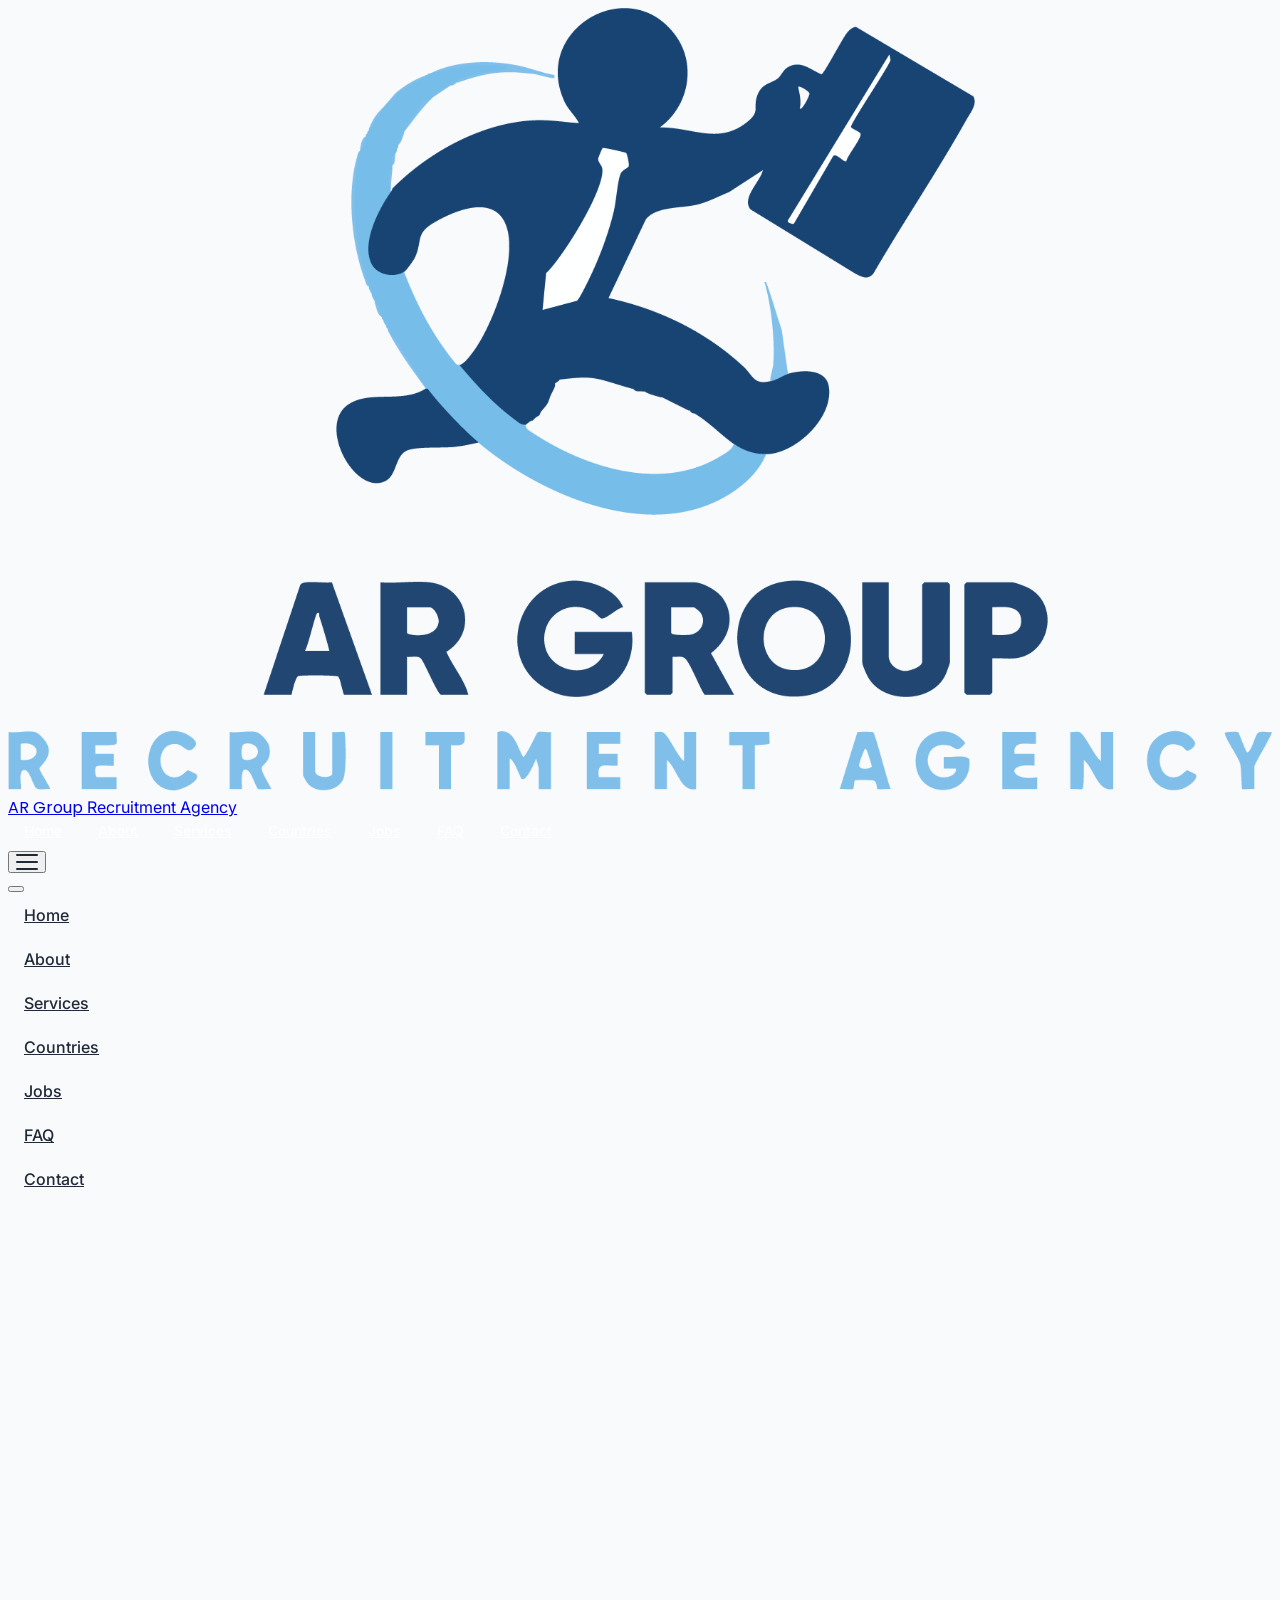
==== commit de788e96: "Add files via upload" ====
--- a/index.html
+++ b/index.html
@@ -35,15 +35,14 @@
       "description": "Trusted overseas manpower recruitment agency based in Bangladesh, serving clients across 15+ countries.",
       "address": {
         "@type": "PostalAddress",
-        "streetAddress": "123 Gulshan Avenue, Gulshan-1",
-        "addressLocality": "Dhaka",
-        "addressRegion": "Dhaka",
-        "postalCode": "1212",
-        "addressCountry": "BD"
+        "streetAddress": "Osiedle Wichrowe Wzgórze 6c",
+        "addressLocality": "Poznan",
+        "postalCode": "61-672",
+        "addressCountry": "PL"
       },
       "contactPoint": {
         "@type": "ContactPoint",
-        "telephone": "+880-1700-000000",
+        "telephone": "+8801317151491",
         "contactType": "customer service",
         "areaServed": "BD"
       },
@@ -64,6 +63,9 @@
   <!-- Fonts -->
   <link href="https://fonts.googleapis.com/css2?family=Poppins:wght@400;500;600;700;800&family=Inter:wght@300;400;500;600;700&display=swap" rel="stylesheet" />
 
+  <!-- Font Awesome -->
+  <link rel="stylesheet" href="https://cdnjs.cloudflare.com/ajax/libs/font-awesome/6.5.1/css/all.min.css" />
+
   <!-- AOS -->
   <link href="https://unpkg.com/aos@2.3.1/dist/aos.css" rel="stylesheet" />
 
@@ -91,7 +93,7 @@
       <div class="flex items-center justify-between h-[70px] lg:h-20">
         <!-- Logo -->
         <a href="#home" class="flex items-center gap-2">
-          <div class="w-10 h-10 rounded-xl bg-[#0F4C81] flex items-center justify-center text-white font-bold text-lg font-poppins shadow-md">AR</div>
+          <img src="assets/images/gallery/AR%20group%20logo_2.png" alt="AR Group Recruitment Agency" class="h-12 w-auto" />
           <div class="hidden sm:block">
             <span class="text-lg font-bold font-poppins text-[#1F2937] leading-tight">AR Group</span>
             <span class="block text-[10px] tracking-[0.15em] uppercase font-medium text-[#0F4C81] -mt-0.5">Recruitment Agency</span>
@@ -105,21 +107,15 @@
           <a href="#services" class="nav-link">Services</a>
           <a href="#countries" class="nav-link">Countries</a>
           <a href="#jobs" class="nav-link">Jobs</a>
-          <a href="#gallery" class="nav-link">Gallery</a>
           <a href="#faq" class="nav-link">FAQ</a>
           <a href="#contact" class="nav-link">Contact</a>
         </nav>
 
-        <!-- CTA -->
-        <div class="flex items-center gap-3">
-          <a href="#contact" class="hidden sm:inline-flex btn-primary text-sm">Apply Now</a>
-          <!-- Hamburger -->
-          <button id="hamburger" class="lg:hidden w-10 h-10 flex items-center justify-center rounded-lg hover:bg-gray-100 transition-colors" aria-label="Toggle navigation menu">
-            <div class="hamburger-icon">
-              <span></span><span></span><span></span>
-            </div>
-          </button>
-        </div>
+        <button id="hamburger" class="lg:hidden w-10 h-10 flex items-center justify-center rounded-lg hover:bg-gray-100 transition-colors" aria-label="Toggle navigation menu">
+          <div class="hamburger-icon">
+            <span></span><span></span><span></span>
+          </div>
+        </button>
       </div>
     </div>
   </header>
@@ -139,13 +135,9 @@
         <a href="#services" class="mobile-link">Services</a>
         <a href="#countries" class="mobile-link">Countries</a>
         <a href="#jobs" class="mobile-link">Jobs</a>
-        <a href="#gallery" class="mobile-link">Gallery</a>
         <a href="#faq" class="mobile-link">FAQ</a>
         <a href="#contact" class="mobile-link">Contact</a>
       </nav>
-      <div class="mt-6 pt-6 border-t border-gray-100">
-        <a href="#contact" class="btn-primary w-full text-center text-sm">Apply Now</a>
-      </div>
     </div>
   </div>
 
@@ -165,8 +157,7 @@
           Trusted Overseas Recruitment Agency Helping Skilled Professionals Build Successful Careers Worldwide.
         </p>
         <div class="flex flex-wrap gap-4">
-          <a href="#contact" class="btn-primary text-base">Apply Now</a>
-          <a href="#contact" class="btn-outline text-base border-white/30 text-white hover:bg-white/10">Contact Us</a>
+          <a href="#contact" class="btn-primary text-base">Contact Us</a>
           <a href="#jobs" class="btn-secondary text-base">View Jobs</a>
         </div>
       </div>
@@ -253,18 +244,18 @@
       </div>
 
       <div class="grid sm:grid-cols-2 lg:grid-cols-3 xl:grid-cols-4 gap-5" data-aos="fade-up" data-aos-delay="100">
-        <div class="service-card"><div class="service-icon"><i data-lucide="hard-hat"></i></div><h3>Construction Workers</h3><p>Skilled masons, carpenters, steel fixers, and general construction laborers for infrastructure projects worldwide.</p></div>
-        <div class="service-card"><div class="service-icon"><i data-lucide="bus"></i></div><h3>Bus Drivers</h3><p>Experienced and licensed bus operators with international driving permits and clean records.</p></div>
-        <div class="service-card"><div class="service-icon"><i data-lucide="truck"></i></div><h3>Heavy Drivers</h3><p>Truck, dump truck, and trailer operators with extensive experience in logistics and transport.</p></div>
-        <div class="service-card"><div class="service-icon"><i data-lucide="flame"></i></div><h3>Welders</h3><p>Certified welders specializing in MIG, TIG, arc welding for oil & gas, construction, and manufacturing.</p></div>
-        <div class="service-card"><div class="service-icon"><i data-lucide="plug"></i></div><h3>Electricians</h3><p>Licensed electricians for residential, commercial, and industrial electrical installations and maintenance.</p></div>
-        <div class="service-card"><div class="service-icon"><i data-lucide="droplets"></i></div><h3>Plumbers</h3><p>Skilled plumbers for pipe fitting, drainage systems, water supply, and sanitary installations.</p></div>
-        <div class="service-card"><div class="service-icon"><i data-lucide="factory"></i></div><h3>Factory Workers</h3><p>Production operators, machine operators, and general factory workers for manufacturing industries.</p></div>
-        <div class="service-card"><div class="service-icon"><i data-lucide="hotel"></i></div><h3>Hotel Staff</h3><p>Chefs, waiters, housekeepers, front desk, and hospitality professionals for hotels and resorts.</p></div>
-        <div class="service-card"><div class="service-icon"><i data-lucide="spray-can"></i></div><h3>Cleaners</h3><p>Professional cleaners for commercial, industrial, and residential cleaning services.</p></div>
-        <div class="service-card"><div class="service-icon"><i data-lucide="heart"></i></div><h3>Caregivers</h3><p>Compassionate caregivers, nurses, and elderly care professionals for healthcare facilities and homes.</p></div>
-        <div class="service-card"><div class="service-icon"><i data-lucide="wheat"></i></div><h3>Agricultural Workers</h3><p>Farm workers, harvesters, and agricultural laborers for farms and plantations.</p></div>
-        <div class="service-card"><div class="service-icon"><i data-lucide="package"></i></div><h3>Warehouse Workers</h3><p>Warehouse associates, forklift operators, and logistics personnel for supply chain operations.</p></div>
+        <div class="flip-card"><div class="flip-card-inner"><div class="flip-card-front"><img src="assets/images/services/construction.jpg" alt="Construction Workers" loading="lazy" /><h3>Construction Workers</h3></div><div class="flip-card-back"><h4>Construction Workers</h4><ul><li>Skilled masons &amp; carpenters</li><li>Steel fixers &amp; reinforcement</li><li>General construction laborers</li><li>Infrastructure project experience</li></ul></div></div></div>
+        <div class="flip-card"><div class="flip-card-inner"><div class="flip-card-front"><img src="assets/images/services/bus-driver.jpg" alt="Bus Drivers" loading="lazy" /><h3>Bus Drivers</h3></div><div class="flip-card-back"><h4>Bus Drivers</h4><ul><li>Licensed bus operators</li><li>International driving permits</li><li>Clean driving records</li><li>Long-haul &amp; city route experience</li></ul></div></div></div>
+        <div class="flip-card"><div class="flip-card-inner"><div class="flip-card-front"><img src="assets/images/services/heavy-driver.jpg" alt="Heavy Drivers" loading="lazy" /><h3>Heavy Drivers</h3></div><div class="flip-card-back"><h4>Heavy Drivers</h4><ul><li>Truck &amp; trailer operators</li><li>Dump truck experience</li><li>Logistics &amp; transport</li><li>Valid heavy vehicle license</li></ul></div></div></div>
+        <div class="flip-card"><div class="flip-card-inner"><div class="flip-card-front"><img src="assets/images/services/welder.jpg" alt="Welders" loading="lazy" /><h3>Welders</h3></div><div class="flip-card-back"><h4>Welders</h4><ul><li>MIG, TIG &amp; arc welding</li><li>Oil &amp; gas certified</li><li>Construction &amp; manufacturing</li><li>International certification</li></ul></div></div></div>
+        <div class="flip-card"><div class="flip-card-inner"><div class="flip-card-front"><img src="assets/images/services/electrician.jpg" alt="Electricians" loading="lazy" /><h3>Electricians</h3></div><div class="flip-card-back"><h4>Electricians</h4><ul><li>Licensed electricians</li><li>Residential &amp; commercial</li><li>Industrial installations</li><li>Maintenance &amp; repair</li></ul></div></div></div>
+        <div class="flip-card"><div class="flip-card-inner"><div class="flip-card-front"><img src="assets/images/services/plumber.jpg" alt="Plumbers" loading="lazy" /><h3>Plumbers</h3></div><div class="flip-card-back"><h4>Plumbers</h4><ul><li>Pipe fitting specialists</li><li>Drainage systems</li><li>Water supply installation</li><li>Sanitary systems</li></ul></div></div></div>
+        <div class="flip-card"><div class="flip-card-inner"><div class="flip-card-front"><img src="assets/images/services/factory.jpg" alt="Factory Workers" loading="lazy" /><h3>Factory Workers</h3></div><div class="flip-card-back"><h4>Factory Workers</h4><ul><li>Production operators</li><li>Machine operators</li><li>Assembly line workers</li><li>Quality control</li></ul></div></div></div>
+        <div class="flip-card"><div class="flip-card-inner"><div class="flip-card-front"><img src="assets/images/services/hotel-staff.jpg" alt="Hotel Staff" loading="lazy" /><h3>Hotel Staff</h3></div><div class="flip-card-back"><h4>Hotel Staff</h4><ul><li>Chefs &amp; kitchen staff</li><li>Waiters &amp; service</li><li>Housekeeping</li><li>Front desk &amp; management</li></ul></div></div></div>
+        <div class="flip-card"><div class="flip-card-inner"><div class="flip-card-front"><img src="assets/images/services/cleaner.jpg" alt="Cleaners" loading="lazy" /><h3>Cleaners</h3></div><div class="flip-card-back"><h4>Cleaners</h4><ul><li>Commercial cleaning</li><li>Industrial cleaning</li><li>Residential services</li><li>Specialized equipment</li></ul></div></div></div>
+        <div class="flip-card"><div class="flip-card-inner"><div class="flip-card-front"><img src="assets/images/services/caregiver.jpg" alt="Caregivers" loading="lazy" /><h3>Caregivers</h3></div><div class="flip-card-back"><h4>Caregivers</h4><ul><li>Elderly care professionals</li><li>Nursing assistance</li><li>Healthcare facilities</li><li>Home care services</li></ul></div></div></div>
+        <div class="flip-card"><div class="flip-card-inner"><div class="flip-card-front"><img src="assets/images/services/agriculture.jpg" alt="Agricultural Workers" loading="lazy" /><h3>Agricultural Workers</h3></div><div class="flip-card-back"><h4>Agricultural Workers</h4><ul><li>Farm workers &amp; harvesters</li><li>Plantation experience</li><li>Crop management</li><li>Equipment operation</li></ul></div></div></div>
+        <div class="flip-card"><div class="flip-card-inner"><div class="flip-card-front"><img src="assets/images/services/warehouse.jpg" alt="Warehouse Workers" loading="lazy" /><h3>Warehouse Workers</h3></div><div class="flip-card-back"><h4>Warehouse Workers</h4><ul><li>Warehouse associates</li><li>Forklift operators</li><li>Inventory management</li><li>Logistics &amp; packing</li></ul></div></div></div>
       </div>
 
       <!-- Support Services -->
@@ -343,17 +334,17 @@
       </div>
 
       <div class="grid sm:grid-cols-2 xl:grid-cols-3 gap-6" data-aos="fade-up" data-aos-delay="100">
-        <div class="job-card"><div class="job-card-header"><span class="job-badge">Urgent</span><span class="job-country"><i data-lucide="map-pin" class="w-3.5 h-3.5"></i> Saudi Arabia</span></div><h3 class="job-title">Bus Driver</h3><div class="job-details"><div><span class="job-label">Salary</span><span class="job-value">$1,200 - $1,500/mo</span></div><div><span class="job-label">Contract</span><span class="job-value">2 Years</span></div><div><span class="job-label">Accommodation</span><span class="job-value text-[#16A34A]">Free</span></div><div><span class="job-label">Food</span><span class="job-value text-[#16A34A]">Free</span></div><div><span class="job-label">Hours</span><span class="job-value">8 hrs/day</span></div></div><a href="#contact" class="btn-primary w-full text-center text-sm mt-4">Apply Now</a></div>
-
-        <div class="job-card"><div class="job-card-header"><span class="job-badge bg-[#16A34A]/10 text-[#16A34A]">Hot</span><span class="job-country"><i data-lucide="map-pin" class="w-3.5 h-3.5"></i> UAE</span></div><h3 class="job-title">Welder</h3><div class="job-details"><div><span class="job-label">Salary</span><span class="job-value">$1,000 - $1,400/mo</span></div><div><span class="job-label">Contract</span><span class="job-value">2 Years</span></div><div><span class="job-label">Accommodation</span><span class="job-value text-[#16A34A]">Free</span></div><div><span class="job-label">Food</span><span class="job-value text-[#16A34A]">Free</span></div><div><span class="job-label">Hours</span><span class="job-value">8 hrs/day</span></div></div><a href="#contact" class="btn-primary w-full text-center text-sm mt-4">Apply Now</a></div>
-
-        <div class="job-card"><div class="job-card-header"><span class="job-badge">Urgent</span><span class="job-country"><i data-lucide="map-pin" class="w-3.5 h-3.5"></i> Qatar</span></div><h3 class="job-title">Construction Worker</h3><div class="job-details"><div><span class="job-label">Salary</span><span class="job-value">$800 - $1,200/mo</span></div><div><span class="job-label">Contract</span><span class="job-value">2 Years</span></div><div><span class="job-label">Accommodation</span><span class="job-value text-[#16A34A]">Free</span></div><div><span class="job-label">Food</span><span class="job-value">Allowance</span></div><div><span class="job-label">Hours</span><span class="job-value">9 hrs/day</span></div></div><a href="#contact" class="btn-primary w-full text-center text-sm mt-4">Apply Now</a></div>
-
-        <div class="job-card"><div class="job-card-header"><span class="job-badge bg-[#16A34A]/10 text-[#16A34A]">Hot</span><span class="job-country"><i data-lucide="map-pin" class="w-3.5 h-3.5"></i> Malaysia</span></div><h3 class="job-title">Electrician</h3><div class="job-details"><div><span class="job-label">Salary</span><span class="job-value">$900 - $1,300/mo</span></div><div><span class="job-label">Contract</span><span class="job-value">2 Years</span></div><div><span class="job-label">Accommodation</span><span class="job-value text-[#16A34A]">Free</span></div><div><span class="job-label">Food</span><span class="job-value">Allowance</span></div><div><span class="job-label">Hours</span><span class="job-value">8 hrs/day</span></div></div><a href="#contact" class="btn-primary w-full text-center text-sm mt-4">Apply Now</a></div>
-
-        <div class="job-card"><div class="job-card-header"><span class="job-badge">New</span><span class="job-country"><i data-lucide="map-pin" class="w-3.5 h-3.5"></i> Poland</span></div><h3 class="job-title">Factory Worker</h3><div class="job-details"><div><span class="job-label">Salary</span><span class="job-value">$1,000 - $1,400/mo</span></div><div><span class="job-label">Contract</span><span class="job-value">3 Years</span></div><div><span class="job-label">Accommodation</span><span class="job-value text-[#16A34A]">Free</span></div><div><span class="job-label">Food</span><span class="job-value text-[#16A34A]">Free</span></div><div><span class="job-label">Hours</span><span class="job-value">8 hrs/day</span></div></div><a href="#contact" class="btn-primary w-full text-center text-sm mt-4">Apply Now</a></div>
-
-        <div class="job-card"><div class="job-card-header"><span class="job-badge">New</span><span class="job-country"><i data-lucide="map-pin" class="w-3.5 h-3.5"></i> Singapore</span></div><h3 class="job-title">Warehouse Worker</h3><div class="job-details"><div><span class="job-label">Salary</span><span class="job-value">$1,100 - $1,600/mo</span></div><div><span class="job-label">Contract</span><span class="job-value">2 Years</span></div><div><span class="job-label">Accommodation</span><span class="job-value text-[#16A34A]">Free</span></div><div><span class="job-label">Food</span><span class="job-value">Allowance</span></div><div><span class="job-label">Hours</span><span class="job-value">8 hrs/day</span></div></div><a href="#contact" class="btn-primary w-full text-center text-sm mt-4">Apply Now</a></div>
+        <div class="job-card"><div class="job-card-header"><span class="job-badge">Urgent</span><span class="job-country"><i data-lucide="map-pin" class="w-3.5 h-3.5"></i> Saudi Arabia</span></div><h3 class="job-title">Bus Driver</h3><div class="job-details"><div><span class="job-label">Contract</span><span class="job-value">2 Years</span></div><div><span class="job-label">Accommodation</span><span class="job-value text-[#16A34A]">Free</span></div><div><span class="job-label">Food</span><span class="job-value text-[#16A34A]">Free</span></div><div><span class="job-label">Hours</span><span class="job-value">8 hrs/day</span></div></div></div>
+
+        <div class="job-card"><div class="job-card-header"><span class="job-badge bg-[#16A34A]/10 text-[#16A34A]">Hot</span><span class="job-country"><i data-lucide="map-pin" class="w-3.5 h-3.5"></i> UAE</span></div><h3 class="job-title">Welder</h3><div class="job-details"><div><span class="job-label">Contract</span><span class="job-value">2 Years</span></div><div><span class="job-label">Accommodation</span><span class="job-value text-[#16A34A]">Free</span></div><div><span class="job-label">Food</span><span class="job-value text-[#16A34A]">Free</span></div><div><span class="job-label">Hours</span><span class="job-value">8 hrs/day</span></div></div></div>
+
+        <div class="job-card"><div class="job-card-header"><span class="job-badge">Urgent</span><span class="job-country"><i data-lucide="map-pin" class="w-3.5 h-3.5"></i> Qatar</span></div><h3 class="job-title">Construction Worker</h3><div class="job-details"><div><span class="job-label">Contract</span><span class="job-value">2 Years</span></div><div><span class="job-label">Accommodation</span><span class="job-value text-[#16A34A]">Free</span></div><div><span class="job-label">Food</span><span class="job-value">Allowance</span></div><div><span class="job-label">Hours</span><span class="job-value">9 hrs/day</span></div></div></div>
+
+        <div class="job-card"><div class="job-card-header"><span class="job-badge bg-[#16A34A]/10 text-[#16A34A]">Hot</span><span class="job-country"><i data-lucide="map-pin" class="w-3.5 h-3.5"></i> Malaysia</span></div><h3 class="job-title">Electrician</h3><div class="job-details"><div><span class="job-label">Contract</span><span class="job-value">2 Years</span></div><div><span class="job-label">Accommodation</span><span class="job-value text-[#16A34A]">Free</span></div><div><span class="job-label">Food</span><span class="job-value">Allowance</span></div><div><span class="job-label">Hours</span><span class="job-value">8 hrs/day</span></div></div></div>
+
+        <div class="job-card"><div class="job-card-header"><span class="job-badge">New</span><span class="job-country"><i data-lucide="map-pin" class="w-3.5 h-3.5"></i> Poland</span></div><h3 class="job-title">Factory Worker</h3><div class="job-details"><div><span class="job-label">Contract</span><span class="job-value">3 Years</span></div><div><span class="job-label">Accommodation</span><span class="job-value text-[#16A34A]">Free</span></div><div><span class="job-label">Food</span><span class="job-value text-[#16A34A]">Free</span></div><div><span class="job-label">Hours</span><span class="job-value">8 hrs/day</span></div></div></div>
+
+        <div class="job-card"><div class="job-card-header"><span class="job-badge">New</span><span class="job-country"><i data-lucide="map-pin" class="w-3.5 h-3.5"></i> Singapore</span></div><h3 class="job-title">Warehouse Worker</h3><div class="job-details"><div><span class="job-label">Contract</span><span class="job-value">2 Years</span></div><div><span class="job-label">Accommodation</span><span class="job-value text-[#16A34A]">Free</span></div><div><span class="job-label">Food</span><span class="job-value">Allowance</span></div><div><span class="job-label">Hours</span><span class="job-value">8 hrs/day</span></div></div></div>
       </div>
     </div>
   </section>
@@ -390,25 +381,7 @@
     </div>
   </section>
 
-  <!-- ==================== GALLERY ==================== -->
-  <section id="gallery" class="section-padding bg-white">
-    <div class="max-w-7xl mx-auto px-4 sm:px-6 lg:px-8">
-      <div class="text-center max-w-3xl mx-auto mb-14" data-aos="fade-up">
-        <span class="section-tag">Gallery</span>
-        <h2 class="section-title">Our Moments</h2>
-        <p class="text-[#4B5563]">A glimpse into our office, training sessions, departures, and workers abroad.</p>
-      </div>
-
-      <div class="grid grid-cols-2 md:grid-cols-3 gap-4" data-aos="fade-up">
-        <div class="gallery-item" data-src="https://images.unsplash.com/photo-1497366216548-37526070297c?w=800&q=80"><img src="https://images.unsplash.com/photo-1497366216548-37526070297c?w=400&q=60" alt="Our Office" loading="lazy" /><div class="gallery-overlay"><i data-lucide="expand" class="w-6 h-6 text-white"></i><span>Our Office</span></div></div>
-        <div class="gallery-item" data-src="https://images.unsplash.com/photo-1573497019940-1c28c88b4f3e?w=800&q=80"><img src="https://images.unsplash.com/photo-1573497019940-1c28c88b4f3e?w=400&q=60" alt="Interview Session" loading="lazy" /><div class="gallery-overlay"><i data-lucide="expand" class="w-6 h-6 text-white"></i><span>Interview Session</span></div></div>
-        <div class="gallery-item" data-src="https://images.unsplash.com/photo-1524178232363-1fb2b075b655?w=800&q=80"><img src="https://images.unsplash.com/photo-1524178232363-1fb2b075b655?w=400&q=60" alt="Training Program" loading="lazy" /><div class="gallery-overlay"><i data-lucide="expand" class="w-6 h-6 text-white"></i><span>Training Program</span></div></div>
-        <div class="gallery-item" data-src="https://images.unsplash.com/photo-1450101499163-c8848c66ca85?w=800&q=80"><img src="https://images.unsplash.com/photo-1450101499163-c8848c66ca85?w=400&q=60" alt="Documentation" loading="lazy" /><div class="gallery-overlay"><i data-lucide="expand" class="w-6 h-6 text-white"></i><span>Documentation</span></div></div>
-        <div class="gallery-item" data-src="https://images.unsplash.com/photo-1436491865332-7a61a1095c05?w=800&q=80"><img src="https://images.unsplash.com/photo-1436491865332-7a61a1095c05?w=400&q=60" alt="Airport Departure" loading="lazy" /><div class="gallery-overlay"><i data-lucide="expand" class="w-6 h-6 text-white"></i><span>Airport Departure</span></div></div>
-        <div class="gallery-item" data-src="https://images.unsplash.com/photo-1581091226825-a6a2a5aee158?w=800&q=80"><img src="https://images.unsplash.com/photo-1581091226825-a6a2a5aee158?w=400&q=60" alt="Workers Abroad" loading="lazy" /><div class="gallery-overlay"><i data-lucide="expand" class="w-6 h-6 text-white"></i><span>Workers Abroad</span></div></div>
-      </div>
-    </div>
-  </section>
+
 
   <!-- ==================== TESTIMONIALS ==================== -->
   <section class="section-padding bg-[#F8FAFC]">
@@ -459,39 +432,11 @@
         <p class="text-[#4B5563]">Ready to start your overseas career journey? Contact us today.</p>
       </div>
 
-      <div class="grid lg:grid-cols-2 gap-10" data-aos="fade-up">
-        <!-- Contact Info -->
-        <div>
-          <div class="grid sm:grid-cols-2 gap-4 mb-8">
-            <div class="contact-info-card"><div class="contact-icon bg-[#0F4C81]/10"><i data-lucide="map-pin" class="w-5 h-5 text-[#0F4C81]"></i></div><h4>Office Address</h4><p>123 Gulshan Avenue, Gulshan-1<br />Dhaka 1212, Bangladesh</p></div>
-            <div class="contact-info-card"><div class="contact-icon bg-[#16A34A]/10"><i data-lucide="phone" class="w-5 h-5 text-[#16A34A]"></i></div><h4>Phone & WhatsApp</h4><p><a href="tel:+8801700000000" class="hover:text-[#0F4C81] transition-colors">+880-1700-000000</a><br /><a href="https://wa.me/8801700000000" target="_blank" rel="noopener">WhatsApp: +880-1700-000000</a></p></div>
-            <div class="contact-info-card"><div class="contact-icon bg-[#F4B400]/10"><i data-lucide="mail" class="w-5 h-5 text-[#F4B400]"></i></div><h4>Email</h4><p><a href="mailto:info@argrouprecruitment.com" class="hover:text-[#0F4C81] transition-colors">info@argrouprecruitment.com</a><br /><a href="mailto:hr@argrouprecruitment.com" class="hover:text-[#0F4C81] transition-colors">hr@argrouprecruitment.com</a></p></div>
-            <div class="contact-info-card"><div class="contact-icon bg-[#0F4C81]/10"><i data-lucide="clock" class="w-5 h-5 text-[#0F4C81]"></i></div><h4>Working Hours</h4><p>Sat - Thu: 9:00 AM - 6:00 PM<br />Friday: Closed</p></div>
-          </div>
-
-          <!-- Map -->
-          <div class="rounded-2xl overflow-hidden shadow-lg border border-gray-100 h-[250px]">
-            <iframe src="https://www.google.com/maps/embed?pb=!1m18!1m12!1m3!1d3651.9024424301397!2d90.3910999149815!3d23.750858084589126!2m3!1f0!2f0!3f0!3m2!1i1024!2i768!4f13.1!3m3!1m2!1s0x3755b8bd552f2f45%3A0x196d5f3b2f7d7c3b!2sGulshan%2C%20Dhaka%2C%20Bangladesh!5e0!3m2!1sen!2s!4v1!4m5!1m2!2m1!1sGulshan+Dhaka!3m1!1s0x3755b8bd552f2f45:0x196d5f3b2f7d7c3b" width="100%" height="100%" style="border:0;" allowfullscreen="" loading="lazy" referrerpolicy="no-referrer-when-downgrade" title="AR Group Office Location"></iframe>
-          </div>
-        </div>
-
-        <!-- Contact Form -->
-        <div class="bg-white rounded-2xl shadow-lg p-6 sm:p-8 border border-gray-100">
-          <h3 class="text-2xl font-bold font-poppins text-[#1F2937] mb-6">Send Us a Message</h3>
-          <form id="contact-form" class="space-y-4">
-            <div class="grid sm:grid-cols-2 gap-4">
-              <div><label for="name" class="form-label">Full Name</label><input type="text" id="name" name="name" class="form-input" required placeholder="Your full name" /></div>
-              <div><label for="phone" class="form-label">Phone Number</label><input type="tel" id="phone" name="phone" class="form-input" required placeholder="+880" /></div>
-            </div>
-            <div><label for="email" class="form-label">Email Address</label><input type="email" id="email" name="email" class="form-input" required placeholder="your@email.com" /></div>
-            <div class="grid sm:grid-cols-2 gap-4">
-              <div><label for="country-interest" class="form-label">Country of Interest</label><select id="country-interest" name="country-interest" class="form-input"><option value="">Select a country</option><option>Saudi Arabia</option><option>UAE</option><option>Qatar</option><option>Oman</option><option>Kuwait</option><option>Bahrain</option><option>Malaysia</option><option>Singapore</option><option>Romania</option><option>Croatia</option><option>Poland</option><option>Hungary</option><option>Other</option></select></div>
-              <div><label for="occupation" class="form-label">Occupation</label><input type="text" id="occupation" name="occupation" class="form-input" placeholder="e.g. Driver, Welder" /></div>
-            </div>
-            <div><label for="message" class="form-label">Message</label><textarea id="message" name="message" class="form-input" rows="4" required placeholder="Tell us about your experience and requirements..."></textarea></div>
-            <button type="submit" class="btn-primary w-full text-base">Send Message</button>
-          </form>
-        </div>
+      <div class="grid sm:grid-cols-2 lg:grid-cols-4 gap-4" data-aos="fade-up">
+        <div class="contact-info-card"><div class="contact-icon bg-[#0F4C81]/10"><i data-lucide="map-pin" class="w-5 h-5 text-[#0F4C81]"></i></div><h4>Office Address</h4><p>Osiedle Wichrowe Wzgórze 6c<br />61-672, Poznan, Poland</p></div>
+        <div class="contact-info-card"><div class="contact-icon bg-[#16A34A]/10"><i data-lucide="phone" class="w-5 h-5 text-[#16A34A]"></i></div><h4>Phone & WhatsApp</h4><p><a href="tel:+8801317151491" class="hover:text-[#0F4C81] transition-colors">+8801317151491</a><br /><a href="https://wa.me/8801317151491" target="_blank" rel="noopener">WhatsApp: +8801317151491</a></p></div>
+        <div class="contact-info-card"><div class="contact-icon bg-[#F4B400]/10"><i data-lucide="mail" class="w-5 h-5 text-[#F4B400]"></i></div><h4>Email</h4><p><a href="mailto:argroup.infor@gmail.com" class="hover:text-[#0F4C81] transition-colors">argroup.infor@gmail.com</a></p></div>
+        <div class="contact-info-card"><div class="contact-icon bg-[#0F4C81]/10"><i data-lucide="clock" class="w-5 h-5 text-[#0F4C81]"></i></div><h4>Working Hours</h4><p>Sat - Thu: 9:00 AM - 6:00 PM<br />Friday: Closed</p></div>
       </div>
     </div>
   </section>
@@ -503,18 +448,14 @@
         <!-- Brand -->
         <div>
           <div class="flex items-center gap-3 mb-4">
-            <div class="w-12 h-12 rounded-xl bg-[#0F4C81] flex items-center justify-center text-white font-bold text-xl font-poppins">AR</div>
-            <div>
-              <span class="text-lg font-bold font-poppins text-white leading-tight">AR Group</span>
-              <span class="block text-[10px] tracking-[0.15em] uppercase font-medium text-[#F4B400] -mt-0.5">Recruitment Agency</span>
-            </div>
+            <img src="assets/images/gallery/AR%20group%20logo_2.png" alt="AR Group Recruitment Agency" class="h-12 w-auto brightness-0 invert" />
           </div>
           <p class="text-gray-400 text-sm leading-relaxed mb-6">Trusted overseas manpower recruitment agency connecting Bangladeshi workers with global opportunities since 2009.</p>
           <div class="flex gap-3">
-            <a href="https://facebook.com/argrouprecruitment" target="_blank" rel="noopener" class="social-link" aria-label="Facebook"><i data-lucide="facebook" class="w-5 h-5"></i></a>
-            <a href="https://linkedin.com/company/argrouprecruitment" target="_blank" rel="noopener" class="social-link" aria-label="LinkedIn"><i data-lucide="linkedin" class="w-5 h-5"></i></a>
-            <a href="https://youtube.com/@argrouprecruitment" target="_blank" rel="noopener" class="social-link" aria-label="YouTube"><i data-lucide="youtube" class="w-5 h-5"></i></a>
-            <a href="https://wa.me/8801700000000" target="_blank" rel="noopener" class="social-link" aria-label="WhatsApp"><i data-lucide="message-circle" class="w-5 h-5"></i></a>
+            <a href="https://facebook.com/argrouprecruitment" target="_blank" rel="noopener" class="social-link" aria-label="Facebook"><i class="fab fa-facebook-f text-lg"></i></a>
+            <a href="https://linkedin.com/company/argrouprecruitment" target="_blank" rel="noopener" class="social-link" aria-label="LinkedIn"><i class="fab fa-linkedin-in text-lg"></i></a>
+            <a href="https://youtube.com/@argrouprecruitment" target="_blank" rel="noopener" class="social-link" aria-label="YouTube"><i class="fab fa-youtube text-lg"></i></a>
+            <a href="https://wa.me/8801317151491" target="_blank" rel="noopener" class="social-link" aria-label="WhatsApp"><i class="fab fa-whatsapp text-lg"></i></a>
           </div>
         </div>
 
@@ -548,9 +489,9 @@
         <div>
           <h4 class="text-white font-semibold font-poppins mb-5">Contact Info</h4>
           <ul class="space-y-4">
-            <li class="flex gap-3 text-sm text-gray-400"><i data-lucide="map-pin" class="w-5 h-5 text-[#F4B400] shrink-0 mt-0.5"></i><span>123 Gulshan Avenue, Gulshan-1, Dhaka 1212, Bangladesh</span></li>
-            <li class="flex gap-3 text-sm text-gray-400"><i data-lucide="phone" class="w-5 h-5 text-[#F4B400] shrink-0 mt-0.5"></i><span>+880-1700-000000</span></li>
-            <li class="flex gap-3 text-sm text-gray-400"><i data-lucide="mail" class="w-5 h-5 text-[#F4B400] shrink-0 mt-0.5"></i><span>info@argrouprecruitment.com</span></li>
+            <li class="flex gap-3 text-sm text-gray-400"><i data-lucide="map-pin" class="w-5 h-5 text-[#F4B400] shrink-0 mt-0.5"></i><span>Osiedle Wichrowe Wzgórze 6c, 61-672, Poznan, Poland</span></li>
+            <li class="flex gap-3 text-sm text-gray-400"><i data-lucide="phone" class="w-5 h-5 text-[#F4B400] shrink-0 mt-0.5"></i><span>+8801317151491</span></li>
+            <li class="flex gap-3 text-sm text-gray-400"><i data-lucide="mail" class="w-5 h-5 text-[#F4B400] shrink-0 mt-0.5"></i><span>argroup.infor@gmail.com</span></li>
             <li class="flex gap-3 text-sm text-gray-400"><i data-lucide="clock" class="w-5 h-5 text-[#F4B400] shrink-0 mt-0.5"></i><span>Sat - Thu: 9AM - 6PM</span></li>
           </ul>
         </div>
@@ -574,14 +515,6 @@
     <i data-lucide="arrow-up" class="w-5 h-5"></i>
   </button>
 
-  <!-- ==================== LIGHTBOX ==================== -->
-  <div id="lightbox" class="fixed inset-0 z-[9999] bg-black/90 backdrop-blur-sm hidden items-center justify-center">
-    <button id="lightbox-close" class="absolute top-4 right-4 w-12 h-12 rounded-full bg-white/10 flex items-center justify-center text-white hover:bg-white/20 transition-colors" aria-label="Close lightbox"><i data-lucide="x" class="w-6 h-6"></i></button>
-    <button id="lightbox-prev" class="absolute left-4 top-1/2 -translate-y-1/2 w-12 h-12 rounded-full bg-white/10 flex items-center justify-center text-white hover:bg-white/20 transition-colors" aria-label="Previous image"><i data-lucide="chevron-left" class="w-6 h-6"></i></button>
-    <img id="lightbox-img" class="max-w-[90vw] max-h-[85vh] rounded-2xl shadow-2xl" src="" alt="" />
-    <button id="lightbox-next" class="absolute right-4 top-1/2 -translate-y-1/2 w-12 h-12 rounded-full bg-white/10 flex items-center justify-center text-white hover:bg-white/20 transition-colors" aria-label="Next image"><i data-lucide="chevron-right" class="w-6 h-6"></i></button>
-  </div>
-
   <!-- ==================== SCRIPTS ==================== -->
   <script src="https://unpkg.com/lucide@latest/dist/umd/lucide.js"></script>
   <script src="https://unpkg.com/aos@2.3.1/dist/aos.js"></script>
--- a/assets/css/style.css
+++ b/assets/css/style.css
@@ -61,16 +61,16 @@
 
 /* --- Section Helpers --- */
 .section-padding {
-  padding: 5rem 0;
+  padding: 3.5rem 0;
 }
 @media (min-width: 768px) {
   .section-padding {
-    padding: 6rem 0;
+    padding: 5rem 0;
   }
 }
 @media (min-width: 1024px) {
   .section-padding {
-    padding: 7rem 0;
+    padding: 6rem 0;
   }
 }
 
@@ -88,15 +88,21 @@
 
 .section-title {
   font-family: 'Poppins', sans-serif;
-  font-size: 1.875rem;
+  font-size: 1.5rem;
   font-weight: 700;
   color: var(--text);
   line-height: 1.2;
-  margin-bottom: 1rem;
+  margin-bottom: 0.75rem;
+}
+@media (min-width: 640px) {
+  .section-title {
+    font-size: 1.875rem;
+  }
 }
 @media (min-width: 768px) {
   .section-title {
     font-size: 2.25rem;
+    margin-bottom: 1rem;
   }
 }
 @media (min-width: 1024px) {
@@ -178,6 +184,12 @@
 #mobile-menu.active > div:last-child {
   transform: translateX(0);
 }
+@media (max-width: 640px) {
+  #mobile-menu > div:last-child {
+    width: 85%;
+    max-width: 320px;
+  }
+}
 
 .mobile-link {
   display: block;
@@ -273,6 +285,31 @@
   will-change: transform;
 }
 
+@media (max-width: 640px) {
+  #home {
+    min-height: 92vh;
+  }
+  #home h1 {
+    font-size: 1.75rem !important;
+  }
+  #home p {
+    font-size: 0.9375rem !important;
+  }
+  #home .py-32 {
+    padding-top: 6rem;
+    padding-bottom: 4rem;
+  }
+  .stat-card-hero {
+    padding: 0.875rem;
+  }
+  .stat-card-hero .stat-number {
+    font-size: 1.5rem !important;
+  }
+  .stat-card-hero span:last-child {
+    font-size: 0.6875rem !important;
+  }
+}
+
 .stat-card-hero {
   background: rgba(255, 255, 255, 0.08);
   backdrop-filter: blur(8px);
@@ -288,48 +325,121 @@
   transform: translateY(-2px);
 }
 
-/* --- Cards --- */
-.service-card {
+/* --- Flip Cards (Services) --- */
+.flip-card {
+  background: transparent;
+  border-radius: var(--radius);
+  perspective: 1000px;
+  height: 300px;
+}
+.flip-card.flipped .flip-card-inner {
+  transform: rotateY(180deg);
+}
+@media (hover: none) {
+  .flip-card-inner {
+    transition-duration: 0.4s;
+  }
+}
+@media (max-width: 640px) {
+  .flip-card {
+    height: 260px;
+  }
+}
+.flip-card-inner {
+  position: relative;
+  width: 100%;
+  height: 100%;
+  transition: transform 0.6s cubic-bezier(0.4, 0, 0.2, 1);
+  transform-style: preserve-3d;
+  border-radius: var(--radius);
+}
+.flip-card:hover .flip-card-inner {
+  transform: rotateY(180deg);
+}
+.flip-card-front, .flip-card-back {
+  position: absolute;
+  width: 100%;
+  height: 100%;
+  backface-visibility: hidden;
+  -webkit-backface-visibility: hidden;
+  border-radius: var(--radius);
+  overflow: hidden;
+}
+.flip-card-front {
   background: white;
-  border-radius: var(--radius);
-  padding: 1.5rem;
   box-shadow: var(--card-shadow);
   border: 1px solid rgba(0, 0, 0, 0.03);
-  transition: all 0.3s cubic-bezier(0.4, 0, 0.2, 1);
-}
-.service-card:hover {
-  transform: translateY(-6px);
-  box-shadow: var(--card-shadow-hover);
-  border-color: rgba(15, 76, 129, 0.08);
-}
-
-.service-icon {
-  width: 48px;
-  height: 48px;
-  border-radius: 12px;
-  background: rgba(15, 76, 129, 0.08);
-  display: flex;
-  align-items: center;
-  justify-content: center;
-  margin-bottom: 1rem;
+  display: flex;
+  flex-direction: column;
+}
+.flip-card-front img {
+  width: 100%;
+  height: 180px;
+  object-fit: cover;
+  transition: transform 0.5s ease;
+}
+@media (max-width: 640px) {
+  .flip-card-front img {
+    height: 150px;
+  }
+}
+.flip-card:hover .flip-card-front img {
+  transform: scale(1.05);
+}
+.flip-card-front h3 {
+  font-family: 'Poppins', sans-serif;
+  font-size: 0.9375rem;
+  font-weight: 600;
+  color: var(--text);
+  padding: 0.75rem 1rem;
+  text-align: center;
+  flex: 1;
+  display: flex;
+  align-items: center;
+  justify-content: center;
+}
+.flip-card-back {
+  background: white;
+  box-shadow: var(--card-shadow);
+  border: 1px solid rgba(15, 76, 129, 0.1);
+  transform: rotateY(180deg);
+  display: flex;
+  flex-direction: column;
+  align-items: center;
+  justify-content: center;
+  padding: 1.25rem;
+  text-align: center;
+}
+.flip-card-back h4 {
+  font-family: 'Poppins', sans-serif;
+  font-size: 1rem;
+  font-weight: 700;
   color: var(--primary);
-  transition: all 0.3s;
-}
-.service-card:hover .service-icon {
-  background: var(--primary);
-  color: white;
-}
-.service-card h3 {
-  font-family: 'Poppins', sans-serif;
-  font-size: 1.0625rem;
-  font-weight: 600;
-  color: var(--text);
-  margin-bottom: 0.5rem;
-}
-.service-card p {
-  font-size: 0.875rem;
-  color: #6B7280;
-  line-height: 1.6;
+  margin-bottom: 0.75rem;
+  padding-bottom: 0.5rem;
+  border-bottom: 2px solid var(--secondary);
+}
+.flip-card-back ul {
+  list-style: none;
+  padding: 0;
+  margin: 0;
+  width: 100%;
+}
+.flip-card-back ul li {
+  font-size: 0.8125rem;
+  color: #4B5563;
+  padding: 0.3rem 0;
+  line-height: 1.5;
+  position: relative;
+  padding-left: 1rem;
+}
+.flip-card-back ul li::before {
+  content: '›';
+  position: absolute;
+  left: 0;
+  color: var(--secondary);
+  font-weight: 700;
+  font-size: 1rem;
 }
 
 .support-card {
@@ -355,11 +465,23 @@
 .country-card {
   background: white;
   border-radius: var(--radius);
-  padding: 1.5rem;
+  padding: 1.25rem;
   box-shadow: var(--card-shadow);
   border: 1px solid rgba(0, 0, 0, 0.03);
   text-align: center;
   transition: all 0.3s cubic-bezier(0.4, 0, 0.2, 1);
+}
+@media (max-width: 640px) {
+  .country-card {
+    padding: 1rem;
+  }
+  .country-card h3 {
+    font-size: 0.9375rem;
+  }
+  .flag-wrapper {
+    width: 64px;
+    height: 42px;
+  }
 }
 .country-card:hover {
   transform: translateY(-6px);
@@ -492,10 +614,21 @@
 .job-card {
   background: white;
   border-radius: var(--radius);
-  padding: 1.5rem;
+  padding: 1.25rem;
   box-shadow: var(--card-shadow);
   border: 1px solid rgba(0, 0, 0, 0.03);
   transition: all 0.3s cubic-bezier(0.4, 0, 0.2, 1);
+}
+@media (max-width: 640px) {
+  .job-card {
+    padding: 1rem;
+  }
+  .job-title {
+    font-size: 1.0625rem;
+  }
+  .job-details {
+    gap: 0.5rem;
+  }
 }
 .job-card:hover {
   transform: translateY(-6px);
@@ -562,8 +695,21 @@
   background: rgba(255, 255, 255, 0.06);
   border: 1px solid rgba(255, 255, 255, 0.1);
   border-radius: var(--radius);
-  padding: 1.75rem;
+  padding: 1.5rem;
   transition: all 0.3s;
+}
+@media (max-width: 640px) {
+  .why-card {
+    padding: 1.25rem;
+  }
+  .why-icon {
+    width: 44px;
+    height: 44px;
+  }
+  .why-icon i {
+    width: 20px;
+    height: 20px;
+  }
 }
 .why-card:hover {
   background: rgba(255, 255, 255, 0.1);
@@ -584,11 +730,19 @@
 .stat-card {
   background: white;
   border-radius: var(--radius);
-  padding: 2rem 1.5rem;
+  padding: 1.5rem 1rem;
   text-align: center;
   box-shadow: var(--card-shadow);
   border: 1px solid rgba(0, 0, 0, 0.03);
   transition: all 0.3s;
+}
+@media (max-width: 640px) {
+  .stat-card .stat-number {
+    font-size: 1.75rem !important;
+  }
+  .stat-card p {
+    font-size: 0.8125rem !important;
+  }
 }
 .stat-card:hover {
   transform: translateY(-4px);
@@ -619,53 +773,26 @@
   margin: 0 auto 0.5rem;
 }
 
-/* --- Gallery --- */
-.gallery-item {
-  position: relative;
-  border-radius: var(--radius);
-  overflow: hidden;
-  cursor: pointer;
-  aspect-ratio: 4/3;
-}
-.gallery-item img {
-  width: 100%;
-  height: 100%;
-  object-fit: cover;
-  transition: transform 0.5s ease;
-}
-.gallery-item:hover img {
-  transform: scale(1.08);
-}
-.gallery-overlay {
-  position: absolute;
-  inset: 0;
-  background: linear-gradient(to top, rgba(0, 0, 0, 0.7), transparent);
-  display: flex;
-  flex-direction: column;
-  align-items: center;
-  justify-content: center;
-  gap: 0.5rem;
-  opacity: 0;
-  transition: opacity 0.3s;
-  color: white;
-  font-size: 0.875rem;
-  font-weight: 500;
-}
-.gallery-item:hover .gallery-overlay {
-  opacity: 1;
-}
-
 /* --- Testimonials --- */
 .testimonial-card {
   background: white;
   border-radius: var(--radius);
-  padding: 2rem;
+  padding: 1.5rem;
   box-shadow: var(--card-shadow);
   border: 1px solid rgba(0, 0, 0, 0.03);
   margin: 0.5rem;
-  min-height: 300px;
+  min-height: 280px;
   display: flex;
   flex-direction: column;
+}
+@media (max-width: 640px) {
+  .testimonial-card {
+    padding: 1.25rem;
+    min-height: auto;
+  }
+  .testimonial-text {
+    font-size: 0.875rem;
+  }
 }
 .testimonial-stars {
   display: flex;
@@ -771,10 +898,21 @@
 .contact-info-card {
   background: white;
   border-radius: var(--radius);
-  padding: 1.5rem;
+  padding: 1.25rem;
   box-shadow: var(--card-shadow);
   border: 1px solid rgba(0, 0, 0, 0.03);
   transition: all 0.3s;
+}
+@media (max-width: 640px) {
+  .contact-info-card {
+    padding: 1rem;
+  }
+  .contact-info-card h4 {
+    font-size: 0.8125rem;
+  }
+  .contact-info-card p {
+    font-size: 0.8125rem;
+  }
 }
 .contact-info-card:hover {
   transform: translateY(-3px);
@@ -803,39 +941,6 @@
   align-items: center;
   justify-content: center;
   margin-bottom: 0.75rem;
-}
-
-/* Form */
-.form-label {
-  display: block;
-  font-size: 0.8125rem;
-  font-weight: 600;
-  color: var(--text);
-  margin-bottom: 0.375rem;
-}
-.form-input {
-  width: 100%;
-  padding: 0.75rem 1rem;
-  border: 1.5px solid #E5E7EB;
-  border-radius: 10px;
-  font-size: 0.9375rem;
-  font-family: 'Inter', sans-serif;
-  color: var(--text);
-  background: #F9FAFB;
-  transition: all 0.2s;
-  outline: none;
-}
-.form-input:focus {
-  border-color: var(--primary);
-  box-shadow: 0 0 0 3px rgba(15, 76, 129, 0.1);
-  background: white;
-}
-.form-input::placeholder {
-  color: #9CA3AF;
-}
-textarea.form-input {
-  resize: vertical;
-  min-height: 100px;
 }
 
 /* --- Footer --- */
@@ -870,11 +975,6 @@
   border-color: var(--secondary);
 }
 
-/* --- Lightbox --- */
-#lightbox.show {
-  display: flex;
-}
-
 /* --- AOS Overrides --- */
 [data-aos] {
   pointer-events: none;
@@ -887,6 +987,42 @@
 img {
   max-width: 100%;
   height: auto;
+}
+
+/* --- Extra Mobile Fixes --- */
+@media (max-width: 640px) {
+  .section-tag {
+    font-size: 0.75rem;
+    padding: 0.25rem 0.75rem;
+  }
+  .faq-question {
+    font-size: 0.875rem;
+    padding: 1rem 1.125rem;
+  }
+  .faq-answer p {
+    font-size: 0.8125rem;
+    padding: 0 1.125rem 1rem;
+  }
+  .support-card {
+    font-size: 0.8125rem;
+    padding: 0.75rem 1rem;
+  }
+  .job-tag {
+    font-size: 0.6875rem;
+  }
+  .process-step p {
+    font-size: 0.6875rem;
+  }
+  .process-step h4 {
+    font-size: 0.75rem;
+  }
+  .swiper-pagination-bullet {
+    width: 6px !important;
+    height: 6px !important;
+  }
+  .swiper-pagination-bullet-active {
+    width: 18px !important;
+  }
 }
 
 /* --- Accessibility --- */
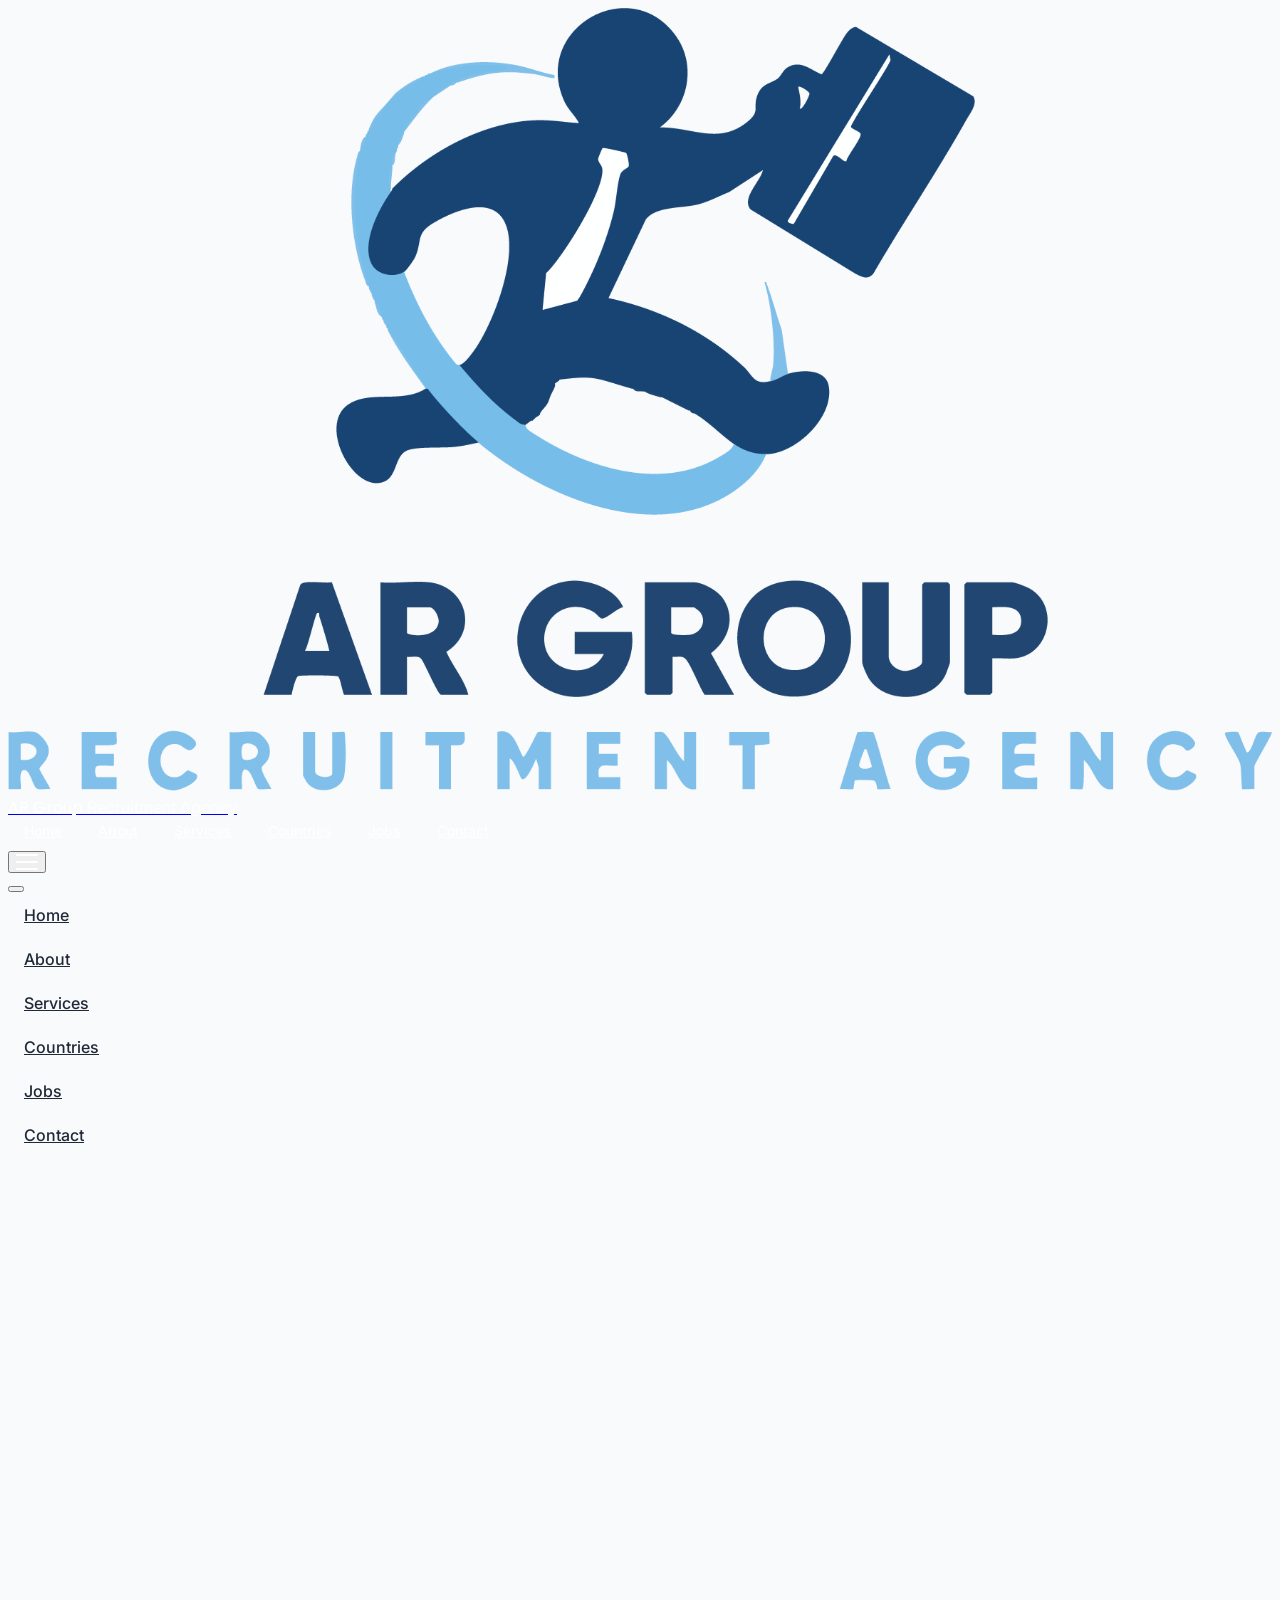
==== commit 3aa05551: "Add files via upload" ====
--- a/index.html
+++ b/index.html
@@ -3,55 +3,53 @@
 <head>
   <meta charset="UTF-8" />
   <meta name="viewport" content="width=device-width, initial-scale=1.0" />
-  <title>AR Group Recruitment Agency | Trusted Overseas Manpower Recruitment in Bangladesh</title>
-  <meta name="description" content="AR Group Recruitment Agency - Bangladesh's trusted overseas manpower recruitment agency. We recruit skilled and unskilled workers for international employers across 15+ countries." />
-  <meta name="keywords" content="overseas recruitment, manpower agency Bangladesh, recruitment agency, overseas job, foreign employment, AR Group" />
+  <title>AR Group Recruitment Agency | Trusted Overseas Manpower Recruitment</title>
+  <meta name="description" content="AR Group Recruitment Agency - trusted overseas manpower recruitment. We recruit skilled and unskilled workers for international employers across Europe." />
+  <meta name="keywords" content="overseas recruitment, manpower agency, recruitment agency, overseas job, foreign employment, AR Group" />
   <meta name="robots" content="index, follow" />
   <link rel="canonical" href="https://argrouprecruitment.com/" />
 
   <!-- Open Graph -->
   <meta property="og:type" content="website" />
   <meta property="og:title" content="AR Group Recruitment Agency - Overseas Manpower Recruitment" />
-  <meta property="og:description" content="Trusted overseas recruitment agency connecting Bangladesh's skilled workforce to global opportunities across 15+ countries." />
+  <meta property="og:description" content="Trusted overseas recruitment agency connecting skilled workforce to global opportunities." />
   <meta property="og:url" content="https://argrouprecruitment.com/" />
   <meta property="og:site_name" content="AR Group Recruitment Agency" />
-  <meta property="og:locale" content="en_US" />
   <meta property="og:image" content="https://argrouprecruitment.com/assets/images/og-image.jpg" />
 
   <!-- Twitter Card -->
   <meta name="twitter:card" content="summary_large_image" />
   <meta name="twitter:title" content="AR Group Recruitment Agency - Overseas Manpower Recruitment" />
-  <meta name="twitter:description" content="Trusted overseas recruitment agency connecting Bangladesh's skilled workforce to global opportunities." />
+  <meta name="twitter:description" content="Trusted overseas recruitment agency connecting skilled workforce to global opportunities." />
   <meta name="twitter:image" content="https://argrouprecruitment.com/assets/images/og-image.jpg" />
 
   <!-- Schema.org -->
   <script type="application/ld+json">
-    {
-      "@context": "https://schema.org",
-      "@type": "Organization",
-      "name": "AR Group Recruitment Agency",
-      "url": "https://argrouprecruitment.com/",
-      "logo": "https://argrouprecruitment.com/assets/images/logo.png",
-      "description": "Trusted overseas manpower recruitment agency based in Bangladesh, serving clients across 15+ countries.",
-      "address": {
-        "@type": "PostalAddress",
-        "streetAddress": "Osiedle Wichrowe Wzgórze 6c",
-        "addressLocality": "Poznan",
-        "postalCode": "61-672",
-        "addressCountry": "PL"
-      },
-      "contactPoint": {
-        "@type": "ContactPoint",
-        "telephone": "+8801317151491",
-        "contactType": "customer service",
-        "areaServed": "BD"
-      },
-      "sameAs": [
-        "https://facebook.com/argrouprecruitment",
-        "https://linkedin.com/company/argrouprecruitment",
-        "https://youtube.com/@argrouprecruitment"
-      ]
-    }
+  {
+    "@context": "https://schema.org",
+    "@type": "Organization",
+    "name": "AR Group Recruitment Agency",
+    "url": "https://argrouprecruitment.com/",
+    "logo": "https://argrouprecruitment.com/assets/images/logo.png",
+    "description": "Trusted overseas manpower recruitment agency serving clients across Europe.",
+    "address": {
+      "@type": "PostalAddress",
+      "streetAddress": "Osiedle Wichrowe Wzg\u00f3rze 6c",
+      "addressLocality": "Poznan",
+      "postalCode": "61-672",
+      "addressCountry": "PL"
+    },
+    "contactPoint": {
+      "@type": "ContactPoint",
+      "telephone": "+8801317151491",
+      "contactType": "customer service"
+    },
+    "sameAs": [
+      "https://facebook.com/argrouprecruitment",
+      "https://linkedin.com/company/argrouprecruitment",
+      "https://youtube.com/@argrouprecruitment"
+    ]
+  }
   </script>
 
   <!-- Preconnect -->
@@ -69,9 +67,6 @@
   <!-- AOS -->
   <link href="https://unpkg.com/aos@2.3.1/dist/aos.css" rel="stylesheet" />
 
-  <!-- Swiper -->
-  <link href="https://cdn.jsdelivr.net/npm/swiper@11/swiper-bundle.min.css" rel="stylesheet" />
-
   <!-- Tailwind -->
   <script src="https://cdn.tailwindcss.com"></script>
 
@@ -91,37 +86,32 @@
   <header id="navbar" class="fixed top-0 left-0 w-full z-[9998] transition-all duration-300">
     <div class="max-w-7xl mx-auto px-4 sm:px-6 lg:px-8">
       <div class="flex items-center justify-between h-[70px] lg:h-20">
-        <!-- Logo -->
         <a href="#home" class="flex items-center gap-2">
           <img src="assets/images/gallery/AR%20group%20logo_2.png" alt="AR Group Recruitment Agency" class="h-12 w-auto" />
           <div class="hidden sm:block">
-            <span class="text-lg font-bold font-poppins text-[#1F2937] leading-tight">AR Group</span>
-            <span class="block text-[10px] tracking-[0.15em] uppercase font-medium text-[#0F4C81] -mt-0.5">Recruitment Agency</span>
+            <span class="text-lg font-bold font-poppins leading-tight nav-brand-text">AR Group</span>
+            <span class="block text-[10px] tracking-[0.15em] uppercase font-medium -mt-0.5 nav-brand-sub">Recruitment Agency</span>
           </div>
         </a>
 
-        <!-- Desktop Nav -->
         <nav class="hidden lg:flex items-center gap-1" id="desktop-nav">
           <a href="#home" class="nav-link">Home</a>
           <a href="#about" class="nav-link">About</a>
           <a href="#services" class="nav-link">Services</a>
           <a href="#countries" class="nav-link">Countries</a>
           <a href="#jobs" class="nav-link">Jobs</a>
-          <a href="#faq" class="nav-link">FAQ</a>
           <a href="#contact" class="nav-link">Contact</a>
         </nav>
 
         <button id="hamburger" class="lg:hidden w-10 h-10 flex items-center justify-center rounded-lg hover:bg-gray-100 transition-colors" aria-label="Toggle navigation menu">
-          <div class="hamburger-icon">
-            <span></span><span></span><span></span>
-          </div>
+          <div class="hamburger-icon"><span></span><span></span><span></span></div>
         </button>
       </div>
     </div>
   </header>
 
   <!-- ==================== MOBILE MENU ==================== -->
-  <div id="mobile-menu" class="fixed inset-0 z-[9997] invisible opacity-0 transition-all duration-300">
+  <div id="mobile-menu" class="fixed inset-0 z-[99999] invisible opacity-0 transition-all duration-300">
     <div class="absolute inset-0 bg-black/60 backdrop-blur-sm" id="mobile-overlay"></div>
     <div class="absolute top-0 right-0 w-[300px] h-full bg-white shadow-2xl p-6 translate-x-full transition-transform duration-300">
       <div class="flex justify-end mb-6">
@@ -135,7 +125,6 @@
         <a href="#services" class="mobile-link">Services</a>
         <a href="#countries" class="mobile-link">Countries</a>
         <a href="#jobs" class="mobile-link">Jobs</a>
-        <a href="#faq" class="mobile-link">FAQ</a>
         <a href="#contact" class="mobile-link">Contact</a>
       </nav>
     </div>
@@ -143,13 +132,17 @@
 
   <!-- ==================== HERO ==================== -->
   <section id="home" class="relative min-h-screen flex items-center overflow-hidden">
-    <div class="absolute inset-0 hero-parallax">
+    <div class="absolute inset-0">
       <div class="absolute inset-0 bg-gradient-to-r from-[#0F4C81]/90 via-[#0F4C81]/75 to-black/60 z-10"></div>
-      <div class="absolute inset-0 bg-[url('https://images.unsplash.com/photo-1556155092-490a1ba16284?w=1920&q=80')] bg-cover bg-center"></div>
+      <video autoplay muted loop playsinline class="absolute inset-0 w-full h-full object-cover">
+        <source src="https://cdn.coverr.co/videos/coverr-construction-workers-on-a-building-site-5763/1080p.mp4" type="video/mp4" />
+      </video>
     </div>
     <div class="relative z-20 max-w-7xl mx-auto px-4 sm:px-6 lg:px-8 w-full py-32 lg:py-40">
       <div class="max-w-3xl" data-aos="fade-up" data-aos-duration="1000">
-        <span class="inline-block px-4 py-2 rounded-full bg-white/15 backdrop-blur-sm text-white text-sm font-medium mb-6 border border-white/10">#1 Overseas Recruitment Agency in Bangladesh</span>
+        <span class="inline-block px-4 py-2 rounded-full bg-[#16A34A]/20 backdrop-blur-sm text-[#16A34A] text-sm font-medium mb-6 border border-[#16A34A]/30">
+          <i class="fas fa-check-circle mr-1.5"></i>We don't take any money before visa clearance
+        </span>
         <h1 class="text-4xl sm:text-5xl lg:text-6xl xl:text-7xl font-bold font-poppins text-white leading-[1.1] mb-6">
           Connecting Bangladesh's Skilled Workforce to Global Opportunities
         </h1>
@@ -162,25 +155,12 @@
         </div>
       </div>
 
-      <!-- Hero Stats -->
-      <div class="grid grid-cols-2 md:grid-cols-4 gap-4 sm:gap-6 mt-16 lg:mt-24" data-aos="fade-up" data-aos-delay="300">
-        <div class="stat-card-hero">
-          <span class="stat-number text-3xl lg:text-4xl font-bold font-poppins text-white" data-target="5000">0</span>
-          <span class="text-white/60 text-sm">Workers Recruited</span>
-        </div>
-        <div class="stat-card-hero">
-          <span class="stat-number text-3xl lg:text-4xl font-bold font-poppins text-white" data-target="15">0</span>
-          <span class="text-white/60 text-sm">Countries Served</span>
-        </div>
-        <div class="stat-card-hero">
-          <span class="stat-number text-3xl lg:text-4xl font-bold font-poppins text-white" data-target="200">0</span>
-          <span class="text-white/60 text-sm">Hiring Partners</span>
-        </div>
-        <div class="stat-card-hero">
-          <span class="stat-number text-3xl lg:text-4xl font-bold font-poppins text-white" data-target="98" data-suffix="%">0</span>
-          <span class="text-white/60 text-sm">Visa Success Rate</span>
-        </div>
-      </div>
+        <div class="grid grid-cols-2 md:grid-cols-4 gap-4 sm:gap-6 mt-16 lg:mt-24" data-aos="fade-up" data-aos-delay="300">
+          <div class="stat-card-hero"><span class="stat-number text-3xl lg:text-4xl font-bold font-poppins text-white" data-target="2000">2000</span><span class="text-white/60 text-sm">Workers Recruited</span></div>
+          <div class="stat-card-hero"><span class="stat-number text-3xl lg:text-4xl font-bold font-poppins text-white" data-target="12">12</span><span class="text-white/60 text-sm">Countries Served</span></div>
+          <div class="stat-card-hero"><span class="stat-number text-3xl lg:text-4xl font-bold font-poppins text-white" data-target="150">150</span><span class="text-white/60 text-sm">Hiring Partners</span></div>
+          <div class="stat-card-hero"><span class="stat-number text-3xl lg:text-4xl font-bold font-poppins text-white" data-target="98" data-suffix="%">98</span><span class="text-white/60 text-sm">Visa Success Rate</span></div>
+        </div>
     </div>
   </section>
 
@@ -194,21 +174,20 @@
               <img src="https://images.unsplash.com/photo-1600880292203-757bb62b4baf?w=600&q=80" alt="AR Group Recruitment Agency Office" class="w-full h-[400px] lg:h-[500px] object-cover" loading="lazy" />
             </div>
             <div class="absolute -bottom-6 -right-6 bg-[#0F4C81] rounded-2xl p-6 shadow-xl hidden lg:block">
-              <span class="text-4xl font-bold font-poppins text-white">15+</span>
+              <span class="text-4xl font-bold font-poppins text-white">4+</span>
               <p class="text-white/80 text-sm mt-1">Years of Excellence</p>
             </div>
           </div>
         </div>
         <div data-aos="fade-left">
           <span class="section-tag">About Us</span>
-          <h2 class="section-title">Bangladesh's Premier Overseas Recruitment Agency</h2>
+          <h2 class="section-title">Your Trusted Partner for Overseas Recruitment</h2>
           <p class="text-[#4B5563] leading-relaxed mb-6">
-            AR Group Recruitment Agency is a leading overseas manpower recruitment firm based in Dhaka, Bangladesh. With over 15 years of experience, we specialize in connecting skilled and unskilled Bangladeshi workers with reputable international employers across the globe.
+            AR Group Recruitment Agency is a dynamic overseas manpower recruitment firm connecting skilled and unskilled Bangladeshi workers with reputable international employers across Europe and beyond.
           </p>
           <p class="text-[#4B5563] leading-relaxed mb-6">
-            Licensed by the Bureau of Manpower, Employment and Training (BMET), we operate with full legal compliance and maintain the highest ethical standards in the recruitment industry.
+            We operate with full transparency, ethical practices, and maintain the highest standards in the recruitment industry. Our commitment to fair treatment and legal compliance sets us apart.
           </p>
-
           <div class="grid grid-cols-2 gap-4 mt-8">
             <div class="flex items-start gap-3">
               <div class="w-10 h-10 rounded-lg bg-[#0F4C81]/10 flex items-center justify-center shrink-0"><i data-lucide="eye" class="w-5 h-5 text-[#0F4C81]"></i></div>
@@ -216,15 +195,13 @@
             </div>
             <div class="flex items-start gap-3">
               <div class="w-10 h-10 rounded-lg bg-[#F4B400]/10 flex items-center justify-center shrink-0"><i data-lucide="target" class="w-5 h-5 text-[#F4B400]"></i></div>
-              <div><h4 class="font-semibold font-poppins text-sm text-[#1F2937]">Mission</h4><p class="text-xs text-[#6B7280]">Providing ethical, transparent recruitment services with 100% legal compliance.</p></div>
+              <div><h4 class="font-semibold font-poppins text-sm text-[#1F2937]">Mission</h4><p class="text-xs text-[#6B7280]">Providing ethical, transparent recruitment services with full legal compliance.</p></div>
             </div>
           </div>
         </div>
       </div>
 
-      <!-- Values / Why Choose -->
-      <div class="grid grid-cols-2 md:grid-cols-3 lg:grid-cols-6 gap-4" data-aos="fade-up">
-        <div class="value-card"><div class="value-icon bg-[#0F4C81]/10"><i data-lucide="badge-check" class="w-5 h-5 text-[#0F4C81]"></i></div><h4 class="font-semibold text-sm text-[#1F2937]">Licensed Agency</h4></div>
+      <div class="grid grid-cols-2 md:grid-cols-3 lg:grid-cols-5 gap-4" data-aos="fade-up">
         <div class="value-card"><div class="value-icon bg-[#16A34A]/10"><i data-lucide="file-text" class="w-5 h-5 text-[#16A34A]"></i></div><h4 class="font-semibold text-sm text-[#1F2937]">Transparent Process</h4></div>
         <div class="value-card"><div class="value-icon bg-[#F4B400]/10"><i data-lucide="users" class="w-5 h-5 text-[#F4B400]"></i></div><h4 class="font-semibold text-sm text-[#1F2937]">Experienced Team</h4></div>
         <div class="value-card"><div class="value-icon bg-[#0F4C81]/10"><i data-lucide="shield" class="w-5 h-5 text-[#0F4C81]"></i></div><h4 class="font-semibold text-sm text-[#1F2937]">Legal Documentation</h4></div>
@@ -244,27 +221,26 @@
       </div>
 
       <div class="grid sm:grid-cols-2 lg:grid-cols-3 xl:grid-cols-4 gap-5" data-aos="fade-up" data-aos-delay="100">
-        <div class="flip-card"><div class="flip-card-inner"><div class="flip-card-front"><img src="assets/images/services/construction.jpg" alt="Construction Workers" loading="lazy" /><h3>Construction Workers</h3></div><div class="flip-card-back"><h4>Construction Workers</h4><ul><li>Skilled masons &amp; carpenters</li><li>Steel fixers &amp; reinforcement</li><li>General construction laborers</li><li>Infrastructure project experience</li></ul></div></div></div>
+        <div class="flip-card"><div class="flip-card-inner"><div class="flip-card-front"><img src="assets/images/services/welder.jpg" alt="Welders" loading="lazy" /><h3>Welders</h3></div><div class="flip-card-back"><h4>Welders</h4><ul><li>MIG, TIG &amp; arc welding</li><li>Oil &amp; gas certified</li><li>Construction &amp; manufacturing</li><li>International certification</li></ul></div></div></div>
         <div class="flip-card"><div class="flip-card-inner"><div class="flip-card-front"><img src="assets/images/services/bus-driver.jpg" alt="Bus Drivers" loading="lazy" /><h3>Bus Drivers</h3></div><div class="flip-card-back"><h4>Bus Drivers</h4><ul><li>Licensed bus operators</li><li>International driving permits</li><li>Clean driving records</li><li>Long-haul &amp; city route experience</li></ul></div></div></div>
+        <div class="flip-card"><div class="flip-card-inner"><div class="flip-card-front"><img src="assets/images/services/construction.jpg" alt="General Workers" loading="lazy" /><h3>General Workers</h3></div><div class="flip-card-back"><h4>General Workers</h4><ul><li>Manual labor &amp; support</li><li>Factory &amp; production</li><li>Loading &amp; unloading</li><li>Cleaning &amp; maintenance</li></ul></div></div></div>
+        <div class="flip-card"><div class="flip-card-inner"><div class="flip-card-front"><img src="assets/images/services/hotel-staff.jpg" alt="Hotel Staff" loading="lazy" /><h3>Hotel Staff</h3></div><div class="flip-card-back"><h4>Hotel Staff</h4><ul><li>Chefs &amp; kitchen staff</li><li>Waiters &amp; service</li><li>Housekeeping</li><li>Front desk &amp; management</li></ul></div></div></div>
+        <div class="flip-card"><div class="flip-card-inner"><div class="flip-card-front"><img src="assets/images/services/plumber.jpg" alt="Plumbers" loading="lazy" /><h3>Plumbers</h3></div><div class="flip-card-back"><h4>Plumbers</h4><ul><li>Pipe fitting specialists</li><li>Drainage systems</li><li>Water supply installation</li><li>Sanitary systems</li></ul></div></div></div>
+        <div class="flip-card"><div class="flip-card-inner"><div class="flip-card-front"><img src="assets/images/services/electrician.jpg" alt="Electricians" loading="lazy" /><h3>Electricians</h3></div><div class="flip-card-back"><h4>Electricians</h4><ul><li>Licensed electricians</li><li>Residential &amp; commercial</li><li>Industrial installations</li><li>Maintenance &amp; repair</li></ul></div></div></div>
         <div class="flip-card"><div class="flip-card-inner"><div class="flip-card-front"><img src="assets/images/services/heavy-driver.jpg" alt="Heavy Drivers" loading="lazy" /><h3>Heavy Drivers</h3></div><div class="flip-card-back"><h4>Heavy Drivers</h4><ul><li>Truck &amp; trailer operators</li><li>Dump truck experience</li><li>Logistics &amp; transport</li><li>Valid heavy vehicle license</li></ul></div></div></div>
-        <div class="flip-card"><div class="flip-card-inner"><div class="flip-card-front"><img src="assets/images/services/welder.jpg" alt="Welders" loading="lazy" /><h3>Welders</h3></div><div class="flip-card-back"><h4>Welders</h4><ul><li>MIG, TIG &amp; arc welding</li><li>Oil &amp; gas certified</li><li>Construction &amp; manufacturing</li><li>International certification</li></ul></div></div></div>
-        <div class="flip-card"><div class="flip-card-inner"><div class="flip-card-front"><img src="assets/images/services/electrician.jpg" alt="Electricians" loading="lazy" /><h3>Electricians</h3></div><div class="flip-card-back"><h4>Electricians</h4><ul><li>Licensed electricians</li><li>Residential &amp; commercial</li><li>Industrial installations</li><li>Maintenance &amp; repair</li></ul></div></div></div>
-        <div class="flip-card"><div class="flip-card-inner"><div class="flip-card-front"><img src="assets/images/services/plumber.jpg" alt="Plumbers" loading="lazy" /><h3>Plumbers</h3></div><div class="flip-card-back"><h4>Plumbers</h4><ul><li>Pipe fitting specialists</li><li>Drainage systems</li><li>Water supply installation</li><li>Sanitary systems</li></ul></div></div></div>
         <div class="flip-card"><div class="flip-card-inner"><div class="flip-card-front"><img src="assets/images/services/factory.jpg" alt="Factory Workers" loading="lazy" /><h3>Factory Workers</h3></div><div class="flip-card-back"><h4>Factory Workers</h4><ul><li>Production operators</li><li>Machine operators</li><li>Assembly line workers</li><li>Quality control</li></ul></div></div></div>
-        <div class="flip-card"><div class="flip-card-inner"><div class="flip-card-front"><img src="assets/images/services/hotel-staff.jpg" alt="Hotel Staff" loading="lazy" /><h3>Hotel Staff</h3></div><div class="flip-card-back"><h4>Hotel Staff</h4><ul><li>Chefs &amp; kitchen staff</li><li>Waiters &amp; service</li><li>Housekeeping</li><li>Front desk &amp; management</li></ul></div></div></div>
         <div class="flip-card"><div class="flip-card-inner"><div class="flip-card-front"><img src="assets/images/services/cleaner.jpg" alt="Cleaners" loading="lazy" /><h3>Cleaners</h3></div><div class="flip-card-back"><h4>Cleaners</h4><ul><li>Commercial cleaning</li><li>Industrial cleaning</li><li>Residential services</li><li>Specialized equipment</li></ul></div></div></div>
         <div class="flip-card"><div class="flip-card-inner"><div class="flip-card-front"><img src="assets/images/services/caregiver.jpg" alt="Caregivers" loading="lazy" /><h3>Caregivers</h3></div><div class="flip-card-back"><h4>Caregivers</h4><ul><li>Elderly care professionals</li><li>Nursing assistance</li><li>Healthcare facilities</li><li>Home care services</li></ul></div></div></div>
         <div class="flip-card"><div class="flip-card-inner"><div class="flip-card-front"><img src="assets/images/services/agriculture.jpg" alt="Agricultural Workers" loading="lazy" /><h3>Agricultural Workers</h3></div><div class="flip-card-back"><h4>Agricultural Workers</h4><ul><li>Farm workers &amp; harvesters</li><li>Plantation experience</li><li>Crop management</li><li>Equipment operation</li></ul></div></div></div>
         <div class="flip-card"><div class="flip-card-inner"><div class="flip-card-front"><img src="assets/images/services/warehouse.jpg" alt="Warehouse Workers" loading="lazy" /><h3>Warehouse Workers</h3></div><div class="flip-card-back"><h4>Warehouse Workers</h4><ul><li>Warehouse associates</li><li>Forklift operators</li><li>Inventory management</li><li>Logistics &amp; packing</li></ul></div></div></div>
       </div>
 
-      <!-- Support Services -->
       <div class="grid sm:grid-cols-2 lg:grid-cols-5 gap-4 mt-10" data-aos="fade-up" data-aos-delay="200">
-        <div class="support-card"><i data-lucide="file-check" class="w-6 h-6 text-[#0F4C81]"></i><span>Documentation Support</span></div>
-        <div class="support-card"><i data-lucide="stethoscope" class="w-6 h-6 text-[#16A34A]"></i><span>Medical Processing</span></div>
-        <div class="support-card"><i data-lucide="passport" class="w-6 h-6 text-[#F4B400]"></i><span>Visa Assistance</span></div>
-        <div class="support-card"><i data-lucide="plane" class="w-6 h-6 text-[#0F4C81]"></i><span>Ticket Booking</span></div>
-        <div class="support-card"><i data-lucide="graduation-cap" class="w-6 h-6 text-[#16A34A]"></i><span>Pre-Departure Orientation</span></div>
+        <div class="support-card"><i class="fas fa-file-alt text-[#0F4C81] text-lg"></i><span>Documentation Support</span></div>
+        <div class="support-card"><i class="fas fa-stethoscope text-[#16A34A] text-lg"></i><span>Medical Processing</span></div>
+        <div class="support-card"><i class="fas fa-passport text-[#F4B400] text-lg"></i><span>Visa Assistance</span></div>
+        <div class="support-card"><i class="fas fa-plane text-[#0F4C81] text-lg"></i><span>Ticket Booking</span></div>
+        <div class="support-card"><i class="fas fa-graduation-cap text-[#16A34A] text-lg"></i><span>Pre-Departure Orientation</span></div>
       </div>
     </div>
   </section>
@@ -275,22 +251,22 @@
       <div class="text-center max-w-3xl mx-auto mb-14" data-aos="fade-up">
         <span class="section-tag">Destination Countries</span>
         <h2 class="section-title">Countries We Serve</h2>
-        <p class="text-[#4B5563]">We recruit for reputable employers across the Middle East, Asia, and Europe.</p>
+        <p class="text-[#4B5563]">We recruit for reputable employers across Europe and the Middle East.</p>
       </div>
 
       <div class="grid sm:grid-cols-2 md:grid-cols-3 xl:grid-cols-4 gap-5">
-        <div class="country-card" data-aos="zoom-in" data-aos-delay="50"><div class="flag-wrapper"><img src="https://flagcdn.com/w160/sa.png" alt="Saudi Arabia flag" loading="lazy" /></div><h3>Saudi Arabia</h3><p class="text-sm text-[#6B7280]">Construction, transport, manufacturing jobs available.</p><div class="mt-3 flex flex-wrap gap-1.5"><span class="job-tag">Driver</span><span class="job-tag">Welder</span><span class="job-tag">Electrician</span></div></div>
-        <div class="country-card" data-aos="zoom-in" data-aos-delay="80"><div class="flag-wrapper"><img src="https://flagcdn.com/w160/ae.png" alt="UAE flag" loading="lazy" /></div><h3>UAE</h3><p class="text-sm text-[#6B7280]">Hospitality, construction, and service sector roles.</p><div class="mt-3 flex flex-wrap gap-1.5"><span class="job-tag">Hotel Staff</span><span class="job-tag">Driver</span><span class="job-tag">Cleaner</span></div></div>
-        <div class="country-card" data-aos="zoom-in" data-aos-delay="110"><div class="flag-wrapper"><img src="https://flagcdn.com/w160/qa.png" alt="Qatar flag" loading="lazy" /></div><h3>Qatar</h3><p class="text-sm text-[#6B7280]">Infrastructure, logistics, and industrial positions.</p><div class="mt-3 flex flex-wrap gap-1.5"><span class="job-tag">Construction</span><span class="job-tag">Driver</span><span class="job-tag">Welder</span></div></div>
-        <div class="country-card" data-aos="zoom-in" data-aos-delay="140"><div class="flag-wrapper"><img src="https://flagcdn.com/w160/om.png" alt="Oman flag" loading="lazy" /></div><h3>Oman</h3><p class="text-sm text-[#6B7280]">Oil & gas, construction, and general labor.</p><div class="mt-3 flex flex-wrap gap-1.5"><span class="job-tag">Electrician</span><span class="job-tag">Plumber</span><span class="job-tag">Factory Worker</span></div></div>
-        <div class="country-card" data-aos="zoom-in" data-aos-delay="50"><div class="flag-wrapper"><img src="https://flagcdn.com/w160/kw.png" alt="Kuwait flag" loading="lazy" /></div><h3>Kuwait</h3><p class="text-sm text-[#6B7280]">Oil sector, services, and domestic help.</p><div class="mt-3 flex flex-wrap gap-1.5"><span class="job-tag">Cleaner</span><span class="job-tag">Driver</span><span class="job-tag">Caregiver</span></div></div>
-        <div class="country-card" data-aos="zoom-in" data-aos-delay="80"><div class="flag-wrapper"><img src="https://flagcdn.com/w160/bh.png" alt="Bahrain flag" loading="lazy" /></div><h3>Bahrain</h3><p class="text-sm text-[#6B7280]">Banking, construction, and retail opportunities.</p><div class="mt-3 flex flex-wrap gap-1.5"><span class="job-tag">Electrician</span><span class="job-tag">Plumber</span><span class="job-tag">Hotel Staff</span></div></div>
-        <div class="country-card" data-aos="zoom-in" data-aos-delay="110"><div class="flag-wrapper"><img src="https://flagcdn.com/w160/my.png" alt="Malaysia flag" loading="lazy" /></div><h3>Malaysia</h3><p class="text-sm text-[#6B7280]">Manufacturing, plantation, and electronics.</p><div class="mt-3 flex flex-wrap gap-1.5"><span class="job-tag">Factory Worker</span><span class="job-tag">Agriculture</span></div></div>
-        <div class="country-card" data-aos="zoom-in" data-aos-delay="140"><div class="flag-wrapper"><img src="https://flagcdn.com/w160/sg.png" alt="Singapore flag" loading="lazy" /></div><h3>Singapore</h3><p class="text-sm text-[#6B7280]">Marine, logistics, and service industries.</p><div class="mt-3 flex flex-wrap gap-1.5"><span class="job-tag">Welder</span><span class="job-tag">Driver</span><span class="job-tag">Warehouse</span></div></div>
-        <div class="country-card" data-aos="zoom-in" data-aos-delay="50"><div class="flag-wrapper"><img src="https://flagcdn.com/w160/ro.png" alt="Romania flag" loading="lazy" /></div><h3>Romania</h3><p class="text-sm text-[#6B7280]">Manufacturing, construction, IT sectors.</p><div class="mt-3 flex flex-wrap gap-1.5"><span class="job-tag">Construction</span><span class="job-tag">Factory</span></div></div>
-        <div class="country-card" data-aos="zoom-in" data-aos-delay="80"><div class="flag-wrapper"><img src="https://flagcdn.com/w160/hr.png" alt="Croatia flag" loading="lazy" /></div><h3>Croatia</h3><p class="text-sm text-[#6B7280]">Tourism, hospitality, and construction.</p><div class="mt-3 flex flex-wrap gap-1.5"><span class="job-tag">Hotel Staff</span><span class="job-tag">Cleaner</span></div></div>
-        <div class="country-card" data-aos="zoom-in" data-aos-delay="110"><div class="flag-wrapper"><img src="https://flagcdn.com/w160/pl.png" alt="Poland flag" loading="lazy" /></div><h3>Poland</h3><p class="text-sm text-[#6B7280]">Manufacturing, logistics, IT services.</p><div class="mt-3 flex flex-wrap gap-1.5"><span class="job-tag">Factory</span><span class="job-tag">Warehouse</span><span class="job-tag">Driver</span></div></div>
-        <div class="country-card" data-aos="zoom-in" data-aos-delay="140"><div class="flag-wrapper"><img src="https://flagcdn.com/w160/hu.png" alt="Hungary flag" loading="lazy" /></div><h3>Hungary</h3><p class="text-sm text-[#6B7280]">Automotive, manufacturing, construction.</p><div class="mt-3 flex flex-wrap gap-1.5"><span class="job-tag">Welder</span><span class="job-tag">Electrician</span><span class="job-tag">Factory</span></div></div>
+        <div class="country-card" data-aos="zoom-in" data-aos-delay="50"><div class="flag-wrapper"><img src="https://flagcdn.com/w160/pl.png" alt="Poland flag" loading="lazy" /></div><h3>Poland</h3><p class="text-sm text-[#6B7280]">Manufacturing, logistics, and industrial sectors.</p><div class="mt-3 flex flex-wrap gap-1.5"><span class="job-tag">Welders</span><span class="job-tag">Bus Drivers</span><span class="job-tag">General Workers</span></div></div>
+        <div class="country-card" data-aos="zoom-in" data-aos-delay="80"><div class="flag-wrapper"><img src="https://flagcdn.com/w160/md.png" alt="Maldova flag" loading="lazy" /></div><h3>Maldova</h3><p class="text-sm text-[#6B7280]">Agriculture, manufacturing, and general labor.</p><div class="mt-3 flex flex-wrap gap-1.5"><span class="job-tag">General Workers</span><span class="job-tag">Welders</span><span class="job-tag">Bus Drivers</span></div></div>
+        <div class="country-card" data-aos="zoom-in" data-aos-delay="110"><div class="flag-wrapper"><img src="https://flagcdn.com/w160/lv.png" alt="Latvia flag" loading="lazy" /></div><h3>Latvia</h3><p class="text-sm text-[#6B7280]">Hospitality, services, and construction.</p><div class="mt-3 flex flex-wrap gap-1.5"><span class="job-tag">Hotel Staff</span><span class="job-tag">Welders</span><span class="job-tag">General Workers</span></div></div>
+        <div class="country-card" data-aos="zoom-in" data-aos-delay="140"><div class="flag-wrapper"><img src="https://flagcdn.com/w160/hr.png" alt="Croatia flag" loading="lazy" /></div><h3>Croatia</h3><p class="text-sm text-[#6B7280]">Tourism, hospitality, and transport.</p><div class="mt-3 flex flex-wrap gap-1.5"><span class="job-tag">Bus Drivers</span><span class="job-tag">Welders</span><span class="job-tag">General Workers</span></div></div>
+        <div class="country-card" data-aos="zoom-in" data-aos-delay="50"><div class="flag-wrapper"><img src="https://flagcdn.com/w160/hu.png" alt="Hungary flag" loading="lazy" /></div><h3>Hungary</h3><p class="text-sm text-[#6B7280]">Automotive, manufacturing, construction.</p><div class="mt-3 flex flex-wrap gap-1.5"><span class="job-tag">Welders</span><span class="job-tag">Bus Drivers</span><span class="job-tag">General Workers</span></div></div>
+        <div class="country-card" data-aos="zoom-in" data-aos-delay="80"><div class="flag-wrapper"><img src="https://flagcdn.com/w160/ro.png" alt="Romania flag" loading="lazy" /></div><h3>Romania</h3><p class="text-sm text-[#6B7280]">Manufacturing, construction, IT sectors.</p><div class="mt-3 flex flex-wrap gap-1.5"><span class="job-tag">Welders</span><span class="job-tag">Bus Drivers</span><span class="job-tag">General Workers</span></div></div>
+        <div class="country-card" data-aos="zoom-in" data-aos-delay="110"><div class="flag-wrapper"><img src="https://flagcdn.com/w160/rs.png" alt="Serbia flag" loading="lazy" /></div><h3>Serbia</h3><p class="text-sm text-[#6B7280]">Manufacturing, agriculture, construction.</p><div class="mt-3 flex flex-wrap gap-1.5"><span class="job-tag">Welders</span><span class="job-tag">General Workers</span><span class="job-tag">Bus Drivers</span></div></div>
+        <div class="country-card" data-aos="zoom-in" data-aos-delay="140"><div class="flag-wrapper"><img src="https://flagcdn.com/w160/mk.png" alt="Macedonia flag" loading="lazy" /></div><h3>Macedonia</h3><p class="text-sm text-[#6B7280]">Manufacturing, construction, services.</p><div class="mt-3 flex flex-wrap gap-1.5"><span class="job-tag">General Workers</span><span class="job-tag">Welders</span><span class="job-tag">Bus Drivers</span></div></div>
+        <div class="country-card" data-aos="zoom-in" data-aos-delay="50"><div class="flag-wrapper"><img src="https://flagcdn.com/w160/lt.png" alt="Letonia flag" loading="lazy" /></div><h3>Letonia</h3><p class="text-sm text-[#6B7280]">Manufacturing, logistics, services.</p><div class="mt-3 flex flex-wrap gap-1.5"><span class="job-tag">Welders</span><span class="job-tag">General Workers</span><span class="job-tag">Bus Drivers</span></div></div>
+        <div class="country-card" data-aos="zoom-in" data-aos-delay="80"><div class="flag-wrapper"><img src="https://flagcdn.com/w160/de.png" alt="Germany flag" loading="lazy" /></div><h3>Germany</h3><p class="text-sm text-[#6B7280]">Manufacturing, logistics, engineering.</p><div class="mt-3 flex flex-wrap gap-1.5"><span class="job-tag">Welders</span><span class="job-tag">Bus Drivers</span><span class="job-tag">General Workers</span></div></div>
+        <div class="country-card" data-aos="zoom-in" data-aos-delay="110"><div class="flag-wrapper"><img src="https://flagcdn.com/w160/nl.png" alt="Netherlands flag" loading="lazy" /></div><h3>Netherlands</h3><p class="text-sm text-[#6B7280]">Logistics, agriculture, manufacturing.</p><div class="mt-3 flex flex-wrap gap-1.5"><span class="job-tag">General Workers</span><span class="job-tag">Welders</span><span class="job-tag">Bus Drivers</span></div></div>
+        <div class="country-card" data-aos="zoom-in" data-aos-delay="140"><div class="flag-wrapper"><img src="https://flagcdn.com/w160/qa.png" alt="Qatar flag" loading="lazy" /></div><h3>Qatar</h3><p class="text-sm text-[#6B7280]">Infrastructure, logistics, industrial.</p><div class="mt-3 flex flex-wrap gap-1.5"><span class="job-tag">Welders</span><span class="job-tag">Bus Drivers</span><span class="job-tag">General Workers</span></div></div>
       </div>
     </div>
   </section>
@@ -301,7 +277,7 @@
       <div class="text-center max-w-3xl mx-auto mb-14" data-aos="fade-up">
         <span class="section-tag">Our Process</span>
         <h2 class="section-title">Recruitment Process</h2>
-        <p class="text-[#4B5563]">A streamlined, transparent process from application to departure.</p>
+        <p class="text-[#4B5563]">A streamlined, transparent process from application to your dream destination.</p>
       </div>
 
       <div class="process-timeline" data-aos="fade-up">
@@ -311,15 +287,13 @@
         <div class="process-arrow"><i data-lucide="arrow-right" class="w-5 h-5 text-[#0F4C81]"></i></div>
         <div class="process-step"><div class="process-icon bg-[#F4B400]/10"><i data-lucide="users" class="w-6 h-6 text-[#F4B400]"></i></div><div class="step-number">03</div><h4>Interview</h4><p>Direct interview with the employer or via video call.</p></div>
         <div class="process-arrow"><i data-lucide="arrow-right" class="w-5 h-5 text-[#0F4C81]"></i></div>
-        <div class="process-step"><div class="process-icon bg-[#0F4C81]/10"><i data-lucide="stethoscope" class="w-6 h-6 text-[#0F4C81]"></i></div><div class="step-number">04</div><h4>Medical Examination</h4><p>Complete medical checkup at approved centers.</p></div>
-        <div class="process-arrow"><i data-lucide="arrow-right" class="w-5 h-5 text-[#0F4C81]"></i></div>
-        <div class="process-step"><div class="process-icon bg-[#16A34A]/10"><i data-lucide="passport" class="w-6 h-6 text-[#16A34A]"></i></div><div class="step-number">05</div><h4>Visa Processing</h4><p>We handle the entire visa application process.</p></div>
-        <div class="process-arrow"><i data-lucide="arrow-right" class="w-5 h-5 text-[#0F4C81]"></i></div>
-        <div class="process-step"><div class="process-icon bg-[#F4B400]/10"><i data-lucide="graduation-cap" class="w-6 h-6 text-[#F4B400]"></i></div><div class="step-number">06</div><h4>Training</h4><p>Pre-departure training and orientation program.</p></div>
-        <div class="process-arrow"><i data-lucide="arrow-right" class="w-5 h-5 text-[#0F4C81]"></i></div>
-        <div class="process-step"><div class="process-icon bg-[#0F4C81]/10"><i data-lucide="plane" class="w-6 h-6 text-[#0F4C81]"></i></div><div class="step-number">07</div><h4>Air Ticket</h4><p>We arrange your flight tickets and travel.</p></div>
-        <div class="process-arrow"><i data-lucide="arrow-right" class="w-5 h-5 text-[#0F4C81]"></i></div>
-        <div class="process-step"><div class="process-icon bg-[#16A34A]/10"><i data-lucide="globe" class="w-6 h-6 text-[#16A34A]"></i></div><div class="step-number">08</div><h4>Departure</h4><p>Safe departure with full support at arrival.</p></div>
+        <div class="process-step"><div class="process-icon bg-[#0F4C81]/10"><i data-lucide="shield" class="w-6 h-6 text-[#0F4C81]"></i></div><div class="step-number">04</div><h4>Police Clearance</h4><p>Verification of background and police clearance certificate.</p></div>
+        <div class="process-arrow"><i data-lucide="arrow-right" class="w-5 h-5 text-[#0F4C81]"></i></div>
+        <div class="process-step"><div class="process-icon bg-[#16A34A]/10"><i data-lucide="stethoscope" class="w-6 h-6 text-[#16A34A]"></i></div><div class="step-number">05</div><h4>Medical Examination</h4><p>Complete medical checkup at approved centers.</p></div>
+        <div class="process-arrow"><i data-lucide="arrow-right" class="w-5 h-5 text-[#0F4C81]"></i></div>
+        <div class="process-step"><div class="process-icon bg-[#F4B400]/10"><i class="fas fa-passport text-[#F4B400] text-xl"></i></div><div class="step-number">06</div><h4>Visa Processing</h4><p>We handle the entire visa application process.</p></div>
+        <div class="process-arrow"><i data-lucide="arrow-right" class="w-5 h-5 text-[#0F4C81]"></i></div>
+        <div class="process-step"><div class="process-icon bg-[#16A34A]/10"><i data-lucide="trophy" class="w-6 h-6 text-[#16A34A]"></i></div><h4>Dream Country</h4><p>Safe departure to your dream destination with full support.</p></div>
       </div>
     </div>
   </section>
@@ -330,21 +304,18 @@
       <div class="text-center max-w-3xl mx-auto mb-14" data-aos="fade-up">
         <span class="section-tag">Featured Jobs</span>
         <h2 class="section-title">Current Job Openings</h2>
-        <p class="text-[#4B5563]">Explore our latest overseas job opportunities with attractive salaries and benefits.</p>
-      </div>
-
-      <div class="grid sm:grid-cols-2 xl:grid-cols-3 gap-6" data-aos="fade-up" data-aos-delay="100">
-        <div class="job-card"><div class="job-card-header"><span class="job-badge">Urgent</span><span class="job-country"><i data-lucide="map-pin" class="w-3.5 h-3.5"></i> Saudi Arabia</span></div><h3 class="job-title">Bus Driver</h3><div class="job-details"><div><span class="job-label">Contract</span><span class="job-value">2 Years</span></div><div><span class="job-label">Accommodation</span><span class="job-value text-[#16A34A]">Free</span></div><div><span class="job-label">Food</span><span class="job-value text-[#16A34A]">Free</span></div><div><span class="job-label">Hours</span><span class="job-value">8 hrs/day</span></div></div></div>
-
-        <div class="job-card"><div class="job-card-header"><span class="job-badge bg-[#16A34A]/10 text-[#16A34A]">Hot</span><span class="job-country"><i data-lucide="map-pin" class="w-3.5 h-3.5"></i> UAE</span></div><h3 class="job-title">Welder</h3><div class="job-details"><div><span class="job-label">Contract</span><span class="job-value">2 Years</span></div><div><span class="job-label">Accommodation</span><span class="job-value text-[#16A34A]">Free</span></div><div><span class="job-label">Food</span><span class="job-value text-[#16A34A]">Free</span></div><div><span class="job-label">Hours</span><span class="job-value">8 hrs/day</span></div></div></div>
-
-        <div class="job-card"><div class="job-card-header"><span class="job-badge">Urgent</span><span class="job-country"><i data-lucide="map-pin" class="w-3.5 h-3.5"></i> Qatar</span></div><h3 class="job-title">Construction Worker</h3><div class="job-details"><div><span class="job-label">Contract</span><span class="job-value">2 Years</span></div><div><span class="job-label">Accommodation</span><span class="job-value text-[#16A34A]">Free</span></div><div><span class="job-label">Food</span><span class="job-value">Allowance</span></div><div><span class="job-label">Hours</span><span class="job-value">9 hrs/day</span></div></div></div>
-
-        <div class="job-card"><div class="job-card-header"><span class="job-badge bg-[#16A34A]/10 text-[#16A34A]">Hot</span><span class="job-country"><i data-lucide="map-pin" class="w-3.5 h-3.5"></i> Malaysia</span></div><h3 class="job-title">Electrician</h3><div class="job-details"><div><span class="job-label">Contract</span><span class="job-value">2 Years</span></div><div><span class="job-label">Accommodation</span><span class="job-value text-[#16A34A]">Free</span></div><div><span class="job-label">Food</span><span class="job-value">Allowance</span></div><div><span class="job-label">Hours</span><span class="job-value">8 hrs/day</span></div></div></div>
-
-        <div class="job-card"><div class="job-card-header"><span class="job-badge">New</span><span class="job-country"><i data-lucide="map-pin" class="w-3.5 h-3.5"></i> Poland</span></div><h3 class="job-title">Factory Worker</h3><div class="job-details"><div><span class="job-label">Contract</span><span class="job-value">3 Years</span></div><div><span class="job-label">Accommodation</span><span class="job-value text-[#16A34A]">Free</span></div><div><span class="job-label">Food</span><span class="job-value text-[#16A34A]">Free</span></div><div><span class="job-label">Hours</span><span class="job-value">8 hrs/day</span></div></div></div>
-
-        <div class="job-card"><div class="job-card-header"><span class="job-badge">New</span><span class="job-country"><i data-lucide="map-pin" class="w-3.5 h-3.5"></i> Singapore</span></div><h3 class="job-title">Warehouse Worker</h3><div class="job-details"><div><span class="job-label">Contract</span><span class="job-value">2 Years</span></div><div><span class="job-label">Accommodation</span><span class="job-value text-[#16A34A]">Free</span></div><div><span class="job-label">Food</span><span class="job-value">Allowance</span></div><div><span class="job-label">Hours</span><span class="job-value">8 hrs/day</span></div></div></div>
+        <p class="text-[#4B5563]">Explore our latest overseas job opportunities with competitive benefits.</p>
+      </div>
+
+      <div class="grid sm:grid-cols-2 xl:grid-cols-4 gap-6" data-aos="fade-up" data-aos-delay="100">
+        <div class="job-card alt"><div class="job-card-header"><span class="job-badge urgent">Urgent</span><span class="job-country"><img src="https://flagcdn.com/w20/pl.png" alt="Poland" class="inline-block w-5 h-3.5 rounded-sm object-cover" /> Poland</span></div><h3 class="job-title">Welders</h3><div class="job-details"><div><span class="job-label">Contract</span><span class="job-value">2 Years</span></div><div><span class="job-label">Accommodation</span><span class="job-value text-[#16A34A]">Free</span></div><div><span class="job-label">Food</span><span class="job-value" style="color:#D97706">Own Cost</span></div><div><span class="job-label">Hours</span><span class="job-value">8 hrs/day</span></div></div></div>
+        <div class="job-card alt"><div class="job-card-header"><span class="job-badge urgent">Urgent</span><span class="job-country"><img src="https://flagcdn.com/w20/pl.png" alt="Poland" class="inline-block w-5 h-3.5 rounded-sm object-cover" /> Poland</span></div><h3 class="job-title">Bus Drivers</h3><div class="job-details"><div><span class="job-label">Contract</span><span class="job-value">2 Years</span></div><div><span class="job-label">Accommodation</span><span class="job-value text-[#16A34A]">Free</span></div><div><span class="job-label">Food</span><span class="job-value" style="color:#D97706">Own Cost</span></div><div><span class="job-label">Hours</span><span class="job-value">8 hrs/day</span></div></div></div>
+        <div class="job-card alt"><div class="job-card-header"><span class="job-badge hot">Hot</span><span class="job-country"><img src="https://flagcdn.com/w20/md.png" alt="Maldova" class="inline-block w-5 h-3.5 rounded-sm object-cover" /> Maldova</span></div><h3 class="job-title">General Workers</h3><div class="job-details"><div><span class="job-label">Contract</span><span class="job-value">2 Years</span></div><div><span class="job-label">Accommodation</span><span class="job-value text-[#16A34A]">Free</span></div><div><span class="job-label">Food</span><span class="job-value" style="color:#D97706">Own Cost</span></div><div><span class="job-label">Hours</span><span class="job-value">8 hrs/day</span></div></div></div>
+        <div class="job-card alt"><div class="job-card-header"><span class="job-badge hot">Hot</span><span class="job-country"><img src="https://flagcdn.com/w20/hr.png" alt="Croatia" class="inline-block w-5 h-3.5 rounded-sm object-cover" /> Croatia</span></div><h3 class="job-title">Bus Drivers</h3><div class="job-details"><div><span class="job-label">Contract</span><span class="job-value">2 Years</span></div><div><span class="job-label">Accommodation</span><span class="job-value text-[#16A34A]">Free</span></div><div><span class="job-label">Food</span><span class="job-value" style="color:#D97706">Own Cost</span></div><div><span class="job-label">Hours</span><span class="job-value">8 hrs/day</span></div></div></div>
+        <div class="job-card alt"><div class="job-card-header"><span class="job-badge upcoming">Upcoming</span><span class="job-country"><img src="https://flagcdn.com/w20/de.png" alt="Germany" class="inline-block w-5 h-3.5 rounded-sm object-cover" /> Germany</span></div><h3 class="job-title">Welders</h3><div class="job-details"><div><span class="job-label">Contract</span><span class="job-value">2 Years</span></div><div><span class="job-label">Accommodation</span><span class="job-value text-[#16A34A]">Free</span></div><div><span class="job-label">Food</span><span class="job-value" style="color:#D97706">Own Cost</span></div><div><span class="job-label">Hours</span><span class="job-value">8 hrs/day</span></div></div></div>
+        <div class="job-card alt"><div class="job-card-header"><span class="job-badge upcoming">Upcoming</span><span class="job-country"><img src="https://flagcdn.com/w20/nl.png" alt="Netherlands" class="inline-block w-5 h-3.5 rounded-sm object-cover" /> Netherlands</span></div><h3 class="job-title">General Workers</h3><div class="job-details"><div><span class="job-label">Contract</span><span class="job-value">2 Years</span></div><div><span class="job-label">Accommodation</span><span class="job-value text-[#16A34A]">Free</span></div><div><span class="job-label">Food</span><span class="job-value" style="color:#D97706">Own Cost</span></div><div><span class="job-label">Hours</span><span class="job-value">8 hrs/day</span></div></div></div>
+        <div class="job-card alt"><div class="job-card-header"><span class="job-badge upcoming">Upcoming</span><span class="job-country"><img src="https://flagcdn.com/w20/hu.png" alt="Hungary" class="inline-block w-5 h-3.5 rounded-sm object-cover" /> Hungary</span></div><h3 class="job-title">Welders</h3><div class="job-details"><div><span class="job-label">Contract</span><span class="job-value">2 Years</span></div><div><span class="job-label">Accommodation</span><span class="job-value text-[#16A34A]">Free</span></div><div><span class="job-label">Food</span><span class="job-value" style="color:#D97706">Own Cost</span></div><div><span class="job-label">Hours</span><span class="job-value">8 hrs/day</span></div></div></div>
+        <div class="job-card alt"><div class="job-card-header"><span class="job-badge upcoming">Upcoming</span><span class="job-country"><img src="https://flagcdn.com/w20/ro.png" alt="Romania" class="inline-block w-5 h-3.5 rounded-sm object-cover" /> Romania</span></div><h3 class="job-title">General Workers</h3><div class="job-details"><div><span class="job-label">Contract</span><span class="job-value">2 Years</span></div><div><span class="job-label">Accommodation</span><span class="job-value text-[#16A34A]">Free</span></div><div><span class="job-label">Food</span><span class="job-value" style="color:#D97706">Own Cost</span></div><div><span class="job-label">Hours</span><span class="job-value">8 hrs/day</span></div></div></div>
       </div>
     </div>
   </section>
@@ -359,12 +330,12 @@
       </div>
 
       <div class="grid sm:grid-cols-2 lg:grid-cols-3 gap-6" data-aos="fade-up">
-        <div class="why-card"><div class="why-icon"><i data-lucide="badge-check" class="w-7 h-7 text-[#F4B400]"></i></div><h3 class="text-white font-semibold font-poppins mb-2">Licensed Agency</h3><p class="text-white/60 text-sm leading-relaxed">We are a BMET-licensed recruitment agency operating with full government authorization.</p></div>
         <div class="why-card"><div class="why-icon"><i data-lucide="zap" class="w-7 h-7 text-[#F4B400]"></i></div><h3 class="text-white font-semibold font-poppins mb-2">Fast Processing</h3><p class="text-white/60 text-sm leading-relaxed">Streamlined processes ensure your application is processed quickly and efficiently.</p></div>
         <div class="why-card"><div class="why-icon"><i data-lucide="building" class="w-7 h-7 text-[#F4B400]"></i></div><h3 class="text-white font-semibold font-poppins mb-2">Verified Employers</h3><p class="text-white/60 text-sm leading-relaxed">We partner only with verified, reputable international employers and organizations.</p></div>
         <div class="why-card"><div class="why-icon"><i data-lucide="wallet" class="w-7 h-7 text-[#F4B400]"></i></div><h3 class="text-white font-semibold font-poppins mb-2">Affordable Service</h3><p class="text-white/60 text-sm leading-relaxed">Competitive service charges with transparent pricing throughout the recruitment process.</p></div>
         <div class="why-card"><div class="why-icon"><i data-lucide="trending-up" class="w-7 h-7 text-[#F4B400]"></i></div><h3 class="text-white font-semibold font-poppins mb-2">High Visa Success Rate</h3><p class="text-white/60 text-sm leading-relaxed">98% visa approval rate through meticulous documentation and professional processing.</p></div>
         <div class="why-card"><div class="why-icon"><i data-lucide="headphones" class="w-7 h-7 text-[#F4B400]"></i></div><h3 class="text-white font-semibold font-poppins mb-2">24/7 Support</h3><p class="text-white/60 text-sm leading-relaxed">Round-the-clock customer support to assist you at every stage of your journey.</p></div>
+        <div class="why-card"><div class="why-icon"><i data-lucide="shield" class="w-7 h-7 text-[#F4B400]"></i></div><h3 class="text-white font-semibold font-poppins mb-2">No Advance Payment</h3><p class="text-white/60 text-sm leading-relaxed">We don't take any money before your visa is cleared. 100% transparent process.</p></div>
       </div>
     </div>
   </section>
@@ -373,52 +344,10 @@
   <section class="section-padding bg-[#F8FAFC]">
     <div class="max-w-7xl mx-auto px-4 sm:px-6 lg:px-8">
       <div class="grid grid-cols-2 md:grid-cols-4 gap-6">
-        <div class="stat-card" data-aos="fade-up"><span class="stat-number text-4xl lg:text-5xl font-bold font-poppins text-[#0F4C81]" data-target="5000">0</span><span class="text-2xl text-[#F4B400]">+</span><p class="text-[#4B5563] font-medium mt-1">Workers Sent</p></div>
-        <div class="stat-card" data-aos="fade-up" data-aos-delay="100"><span class="stat-number text-4xl lg:text-5xl font-bold font-poppins text-[#0F4C81]" data-target="15">0</span><span class="text-2xl text-[#F4B400]">+</span><p class="text-[#4B5563] font-medium mt-1">Destination Countries</p></div>
-        <div class="stat-card" data-aos="fade-up" data-aos-delay="200"><span class="stat-number text-4xl lg:text-5xl font-bold font-poppins text-[#0F4C81]" data-target="200">0</span><span class="text-2xl text-[#F4B400]">+</span><p class="text-[#4B5563] font-medium mt-1">Hiring Companies</p></div>
-        <div class="stat-card" data-aos="fade-up" data-aos-delay="300"><span class="stat-number text-4xl lg:text-5xl font-bold font-poppins text-[#0F4C81]" data-target="98" data-suffix="%">0</span><p class="text-[#4B5563] font-medium mt-1">Client Satisfaction</p></div>
-      </div>
-    </div>
-  </section>
-
-
-
-  <!-- ==================== TESTIMONIALS ==================== -->
-  <section class="section-padding bg-[#F8FAFC]">
-    <div class="max-w-7xl mx-auto px-4 sm:px-6 lg:px-8">
-      <div class="text-center max-w-3xl mx-auto mb-14" data-aos="fade-up">
-        <span class="section-tag">Testimonials</span>
-        <h2 class="section-title">What People Say</h2>
-        <p class="text-[#4B5563]">Hear from the workers and employers who trust our services.</p>
-      </div>
-
-      <div class="swiper testimonial-swiper" data-aos="fade-up">
-        <div class="swiper-wrapper">
-          <div class="swiper-slide"><div class="testimonial-card"><div class="testimonial-stars"><i data-lucide="star" class="w-4 h-4 fill-[#F4B400] text-[#F4B400]"></i><i data-lucide="star" class="w-4 h-4 fill-[#F4B400] text-[#F4B400]"></i><i data-lucide="star" class="w-4 h-4 fill-[#F4B400] text-[#F4B400]"></i><i data-lucide="star" class="w-4 h-4 fill-[#F4B400] text-[#F4B400]"></i><i data-lucide="star" class="w-4 h-4 fill-[#F4B400] text-[#F4B400]"></i></div><p class="testimonial-text">"AR Group helped me get a job as a bus driver in Saudi Arabia. The entire process was smooth, transparent, and professional. I've been working there for 2 years now and my family's life has changed."</p><div class="testimonial-author"><img src="https://images.unsplash.com/photo-1507003211169-0a1dd7228f2d?w=100&q=80" alt="Mohammad Hasan" loading="lazy" /><div><h4>Mohammad Hasan</h4><span>Bus Driver, Saudi Arabia</span></div></div></div></div>
-          <div class="swiper-slide"><div class="testimonial-card"><div class="testimonial-stars"><i data-lucide="star" class="w-4 h-4 fill-[#F4B400] text-[#F4B400]"></i><i data-lucide="star" class="w-4 h-4 fill-[#F4B400] text-[#F4B400]"></i><i data-lucide="star" class="w-4 h-4 fill-[#F4B400] text-[#F4B400]"></i><i data-lucide="star" class="w-4 h-4 fill-[#F4B400] text-[#F4B400]"></i><i data-lucide="star" class="w-4 h-4 fill-[#F4B400] text-[#F4B400]"></i></div><p class="testimonial-text">"As an employer in Qatar, we needed reliable construction workers quickly. AR Group provided skilled workers within weeks. Their screening process is excellent and the workers are well-trained."</p><div class="testimonial-author"><img src="https://images.unsplash.com/photo-1472099645785-5658abf4ff4e?w=100&q=80" alt="Ahmed Al-Mansoori" loading="lazy" /><div><h4>Ahmed Al-Mansoori</h4><span>Construction Manager, Qatar</span></div></div></div></div>
-          <div class="swiper-slide"><div class="testimonial-card"><div class="testimonial-stars"><i data-lucide="star" class="w-4 h-4 fill-[#F4B400] text-[#F4B400]"></i><i data-lucide="star" class="w-4 h-4 fill-[#F4B400] text-[#F4B400]"></i><i data-lucide="star" class="w-4 h-4 fill-[#F4B400] text-[#F4B400]"></i><i data-lucide="star" class="w-4 h-4 fill-[#F4B400] text-[#F4B400]"></i><i data-lucide="star" class="w-4 h-4 fill-[#F4B400] text-[#F4B400]"></i></div><p class="testimonial-text">"I went to Malaysia as a factory worker through AR Group. They handled everything from visa to ticket. The pre-departure training was very helpful. Highly recommended for anyone seeking overseas jobs."</p><div class="testimonial-author"><img src="https://images.unsplash.com/photo-1506794778202-cad84cf45f1d?w=100&q=80" alt="Abdul Karim" loading="lazy" /><div><h4>Abdul Karim</h4><span>Factory Worker, Malaysia</span></div></div></div></div>
-        </div>
-        <div class="swiper-pagination"></div>
-      </div>
-    </div>
-  </section>
-
-  <!-- ==================== FAQ ==================== -->
-  <section id="faq" class="section-padding bg-white">
-    <div class="max-w-3xl mx-auto px-4 sm:px-6 lg:px-8">
-      <div class="text-center max-w-3xl mx-auto mb-14" data-aos="fade-up">
-        <span class="section-tag">FAQ</span>
-        <h2 class="section-title">Frequently Asked Questions</h2>
-        <p class="text-[#4B5563]">Find answers to common questions about our recruitment process.</p>
-      </div>
-
-      <div class="space-y-3" data-aos="fade-up">
-        <div class="faq-item"><button class="faq-question"><span>How can I apply?</span><i data-lucide="chevron-down" class="w-5 h-5 text-[#0F4C81] shrink-0 transition-transform duration-300"></i></button><div class="faq-answer"><p>You can apply by filling out the application form on our website, visiting our office in Dhaka, or contacting us via phone or WhatsApp. We'll guide you through the entire process step by step.</p></div></div>
-        <div class="faq-item"><button class="faq-question"><span>What documents are required?</span><i data-lucide="chevron-down" class="w-5 h-5 text-[#0F4C81] shrink-0 transition-transform duration-300"></i></button><div class="faq-answer"><p>You will need a valid passport, passport-size photographs, educational certificates, work experience certificates, national ID card, and any relevant professional licenses or certifications.</p></div></div>
-        <div class="faq-item"><button class="faq-question"><span>How long does visa processing take?</span><i data-lucide="chevron-down" class="w-5 h-5 text-[#0F4C81] shrink-0 transition-transform duration-300"></i></button><div class="faq-answer"><p>Visa processing typically takes 2 to 8 weeks depending on the destination country and job type. We keep you updated throughout the process and work to expedite where possible.</p></div></div>
-        <div class="faq-item"><button class="faq-question"><span>Do I need medical tests?</span><i data-lucide="chevron-down" class="w-5 h-5 text-[#0F4C81] shrink-0 transition-transform duration-300"></i></button><div class="faq-answer"><p>Yes, all candidates must undergo a comprehensive medical examination at government-approved medical centers. This is mandatory for overseas employment and ensures you meet the health requirements of the destination country.</p></div></div>
-        <div class="faq-item"><button class="faq-question"><span>How much is the service charge?</span><i data-lucide="chevron-down" class="w-5 h-5 text-[#0F4C81] shrink-0 transition-transform duration-300"></i></button><div class="faq-answer"><p>Our service charges are transparent, competitive, and compliant with BMET regulations. The exact fee depends on the country and job type. We provide a full breakdown of charges before you commit, with no hidden fees.</p></div></div>
-        <div class="faq-item"><button class="faq-question"><span>Which countries do you recruit for?</span><i data-lucide="chevron-down" class="w-5 h-5 text-[#0F4C81] shrink-0 transition-transform duration-300"></i></button><div class="faq-answer"><p>We recruit for Saudi Arabia, UAE, Qatar, Oman, Kuwait, Bahrain, Malaysia, Singapore, Romania, Croatia, Poland, Hungary, and more. Contact us to inquire about specific opportunities.</p></div></div>
+        <div class="stat-card" data-aos="fade-up"><span class="stat-number text-4xl lg:text-5xl font-bold font-poppins text-[#0F4C81]" data-target="2000">2000</span><span class="text-2xl text-[#F4B400]">+</span><p class="text-[#4B5563] font-medium mt-1">Workers Sent</p></div>
+        <div class="stat-card" data-aos="fade-up" data-aos-delay="100"><span class="stat-number text-4xl lg:text-5xl font-bold font-poppins text-[#0F4C81]" data-target="12">12</span><span class="text-2xl text-[#F4B400]">+</span><p class="text-[#4B5563] font-medium mt-1">Destination Countries</p></div>
+        <div class="stat-card" data-aos="fade-up" data-aos-delay="200"><span class="stat-number text-4xl lg:text-5xl font-bold font-poppins text-[#0F4C81]" data-target="150">150</span><span class="text-2xl text-[#F4B400]">+</span><p class="text-[#4B5563] font-medium mt-1">Hiring Companies</p></div>
+        <div class="stat-card" data-aos="fade-up" data-aos-delay="300"><span class="stat-number text-4xl lg:text-5xl font-bold font-poppins text-[#0F4C81]" data-target="98" data-suffix="%">98</span><p class="text-[#4B5563] font-medium mt-1">Client Satisfaction</p></div>
       </div>
     </div>
   </section>
@@ -433,9 +362,9 @@
       </div>
 
       <div class="grid sm:grid-cols-2 lg:grid-cols-4 gap-4" data-aos="fade-up">
-        <div class="contact-info-card"><div class="contact-icon bg-[#0F4C81]/10"><i data-lucide="map-pin" class="w-5 h-5 text-[#0F4C81]"></i></div><h4>Office Address</h4><p>Osiedle Wichrowe Wzgórze 6c<br />61-672, Poznan, Poland</p></div>
+        <div class="contact-info-card"><div class="contact-icon bg-[#0F4C81]/10"><i data-lucide="map-pin" class="w-5 h-5 text-[#0F4C81]"></i></div><h4>Office Address</h4><p>Osiedle Wichrowe Wzg\u00f3rze 6c<br />61-672, Poznan, Poland</p></div>
         <div class="contact-info-card"><div class="contact-icon bg-[#16A34A]/10"><i data-lucide="phone" class="w-5 h-5 text-[#16A34A]"></i></div><h4>Phone & WhatsApp</h4><p><a href="tel:+8801317151491" class="hover:text-[#0F4C81] transition-colors">+8801317151491</a><br /><a href="https://wa.me/8801317151491" target="_blank" rel="noopener">WhatsApp: +8801317151491</a></p></div>
-        <div class="contact-info-card"><div class="contact-icon bg-[#F4B400]/10"><i data-lucide="mail" class="w-5 h-5 text-[#F4B400]"></i></div><h4>Email</h4><p><a href="mailto:argroup.infor@gmail.com" class="hover:text-[#0F4C81] transition-colors">argroup.infor@gmail.com</a></p></div>
+        <div class="contact-info-card"><div class="contact-icon bg-[#F4B400]/10"><i data-lucide="mail" class="w-5 h-5 text-[#F4B400]"></i></div><h4>Email</h4><p><a href="mailto:info@argroup.com.pl" class="hover:text-[#0F4C81] transition-colors">info@argroup.com.pl</a><br /><a href="mailto:argroup.infor@gmail.com" class="hover:text-[#0F4C81] transition-colors">argroup.infor@gmail.com</a></p></div>
         <div class="contact-info-card"><div class="contact-icon bg-[#0F4C81]/10"><i data-lucide="clock" class="w-5 h-5 text-[#0F4C81]"></i></div><h4>Working Hours</h4><p>Sat - Thu: 9:00 AM - 6:00 PM<br />Friday: Closed</p></div>
       </div>
     </div>
@@ -445,12 +374,11 @@
   <footer class="bg-[#1F2937] text-white">
     <div class="max-w-7xl mx-auto px-4 sm:px-6 lg:px-8 py-16">
       <div class="grid sm:grid-cols-2 lg:grid-cols-4 gap-10">
-        <!-- Brand -->
         <div>
           <div class="flex items-center gap-3 mb-4">
             <img src="assets/images/gallery/AR%20group%20logo_2.png" alt="AR Group Recruitment Agency" class="h-12 w-auto brightness-0 invert" />
           </div>
-          <p class="text-gray-400 text-sm leading-relaxed mb-6">Trusted overseas manpower recruitment agency connecting Bangladeshi workers with global opportunities since 2009.</p>
+          <p class="text-gray-400 text-sm leading-relaxed mb-6">Trusted overseas manpower recruitment agency connecting Bangladeshi workers with global opportunities.</p>
           <div class="flex gap-3">
             <a href="https://facebook.com/argrouprecruitment" target="_blank" rel="noopener" class="social-link" aria-label="Facebook"><i class="fab fa-facebook-f text-lg"></i></a>
             <a href="https://linkedin.com/company/argrouprecruitment" target="_blank" rel="noopener" class="social-link" aria-label="LinkedIn"><i class="fab fa-linkedin-in text-lg"></i></a>
@@ -458,8 +386,6 @@
             <a href="https://wa.me/8801317151491" target="_blank" rel="noopener" class="social-link" aria-label="WhatsApp"><i class="fab fa-whatsapp text-lg"></i></a>
           </div>
         </div>
-
-        <!-- Quick Links -->
         <div>
           <h4 class="text-white font-semibold font-poppins mb-5">Quick Links</h4>
           <ul class="space-y-3">
@@ -471,34 +397,25 @@
             <li><a href="#contact" class="footer-link">Contact</a></li>
           </ul>
         </div>
-
-        <!-- Services -->
         <div>
           <h4 class="text-white font-semibold font-poppins mb-5">Services</h4>
           <ul class="space-y-3">
             <li><a href="#services" class="footer-link">Workers Recruitment</a></li>
             <li><a href="#services" class="footer-link">Visa Processing</a></li>
             <li><a href="#services" class="footer-link">Documentation</a></li>
-            <li><a href="#services" class="footer-link">Medical Processing</a></li>
-            <li><a href="#services" class="footer-link">Pre-Departure Training</a></li>
-            <li><a href="#services" class="footer-link">Travel Arrangements</a></li>
           </ul>
         </div>
-
-        <!-- Contact Info -->
         <div>
           <h4 class="text-white font-semibold font-poppins mb-5">Contact Info</h4>
           <ul class="space-y-4">
-            <li class="flex gap-3 text-sm text-gray-400"><i data-lucide="map-pin" class="w-5 h-5 text-[#F4B400] shrink-0 mt-0.5"></i><span>Osiedle Wichrowe Wzgórze 6c, 61-672, Poznan, Poland</span></li>
+            <li class="flex gap-3 text-sm text-gray-400"><i data-lucide="map-pin" class="w-5 h-5 text-[#F4B400] shrink-0 mt-0.5"></i><span>Osiedle Wichrowe Wzg\u00f3rze 6c, 61-672, Poznan, Poland</span></li>
             <li class="flex gap-3 text-sm text-gray-400"><i data-lucide="phone" class="w-5 h-5 text-[#F4B400] shrink-0 mt-0.5"></i><span>+8801317151491</span></li>
-            <li class="flex gap-3 text-sm text-gray-400"><i data-lucide="mail" class="w-5 h-5 text-[#F4B400] shrink-0 mt-0.5"></i><span>argroup.infor@gmail.com</span></li>
+            <li class="flex gap-3 text-sm text-gray-400"><i data-lucide="mail" class="w-5 h-5 text-[#F4B400] shrink-0 mt-0.5"></i><span>info@argroup.com.pl<br/>argroup.infor@gmail.com</span></li>
             <li class="flex gap-3 text-sm text-gray-400"><i data-lucide="clock" class="w-5 h-5 text-[#F4B400] shrink-0 mt-0.5"></i><span>Sat - Thu: 9AM - 6PM</span></li>
           </ul>
         </div>
       </div>
     </div>
-
-    <!-- Bottom -->
     <div class="border-t border-gray-800">
       <div class="max-w-7xl mx-auto px-4 sm:px-6 lg:px-8 py-6 flex flex-col sm:flex-row items-center justify-between gap-4">
         <p class="text-gray-500 text-sm">&copy; 2024 AR Group Recruitment Agency. All rights reserved.</p>
@@ -518,7 +435,6 @@
   <!-- ==================== SCRIPTS ==================== -->
   <script src="https://unpkg.com/lucide@latest/dist/umd/lucide.js"></script>
   <script src="https://unpkg.com/aos@2.3.1/dist/aos.js"></script>
-  <script src="https://cdn.jsdelivr.net/npm/swiper@11/swiper-bundle.min.js"></script>
   <script src="assets/js/main.js"></script>
 </body>
 </html>
--- a/assets/css/style.css
+++ b/assets/css/style.css
@@ -114,15 +114,11 @@
 /* --- Navbar --- */
 #navbar {
   background: transparent;
+  transition: background 0.3s, box-shadow 0.3s;
 }
 #navbar.scrolled {
-  background: rgba(255, 255, 255, 0.97);
-  backdrop-filter: blur(10px);
-  -webkit-backdrop-filter: blur(10px);
+  background: #ffffff;
   box-shadow: 0 1px 3px rgba(0, 0, 0, 0.06);
-}
-#navbar.scrolled .nav-link {
-  color: var(--text);
 }
 
 .nav-link {
@@ -133,6 +129,9 @@
   color: rgba(255, 255, 255, 0.85);
   transition: color 0.2s;
   border-radius: 8px;
+}
+#navbar.scrolled .nav-link {
+  color: var(--text);
 }
 .nav-link:hover {
   color: var(--secondary);
@@ -158,6 +157,22 @@
   transform: translateX(-50%) scaleX(1);
 }
 
+/* Brand text */
+.nav-brand-text {
+  color: white;
+  transition: color 0.3s;
+}
+.nav-brand-sub {
+  color: rgba(255, 255, 255, 0.8);
+  transition: color 0.3s;
+}
+#navbar.scrolled .nav-brand-text {
+  color: #1F2937;
+}
+#navbar.scrolled .nav-brand-sub {
+  color: #0F4C81;
+}
+
 /* Hamburger Icon */
 .hamburger-icon {
   width: 22px;
@@ -171,10 +186,14 @@
   display: block;
   width: 100%;
   height: 2px;
-  background: var(--text);
+  background: white;
   border-radius: 2px;
   transition: all 0.3s ease;
 }
+#navbar.scrolled .hamburger-icon span {
+  background: var(--text);
+}
+
 
 /* --- Mobile Menu --- */
 #mobile-menu.active {
@@ -619,6 +638,12 @@
   border: 1px solid rgba(0, 0, 0, 0.03);
   transition: all 0.3s cubic-bezier(0.4, 0, 0.2, 1);
 }
+.job-card.alt {
+  border-top: 3px solid var(--primary);
+}
+.job-card.alt .job-title {
+  color: var(--primary);
+}
 @media (max-width: 640px) {
   .job-card {
     padding: 1rem;
@@ -646,10 +671,20 @@
   display: inline-block;
   padding: 0.2rem 0.7rem;
   border-radius: 6px;
-  background: rgba(244, 180, 0, 0.12);
+  font-size: 0.75rem;
+  font-weight: 600;
+}
+.job-badge.urgent {
+  background: rgba(244, 180, 0, 0.15);
   color: #b38600;
-  font-size: 0.75rem;
-  font-weight: 600;
+}
+.job-badge.hot {
+  background: #DC2626;
+  color: white;
+}
+.job-badge.upcoming {
+  background: #16A34A;
+  color: white;
 }
 
 .job-country {
@@ -657,7 +692,8 @@
   align-items: center;
   gap: 0.25rem;
   font-size: 0.8125rem;
-  color: #6B7280;
+  font-weight: 500;
+  color: #374151;
 }
 
 .job-title {
@@ -678,9 +714,9 @@
   flex-direction: column;
 }
 .job-label {
-  font-size: 0.75rem;
-  color: #9CA3AF;
-  font-weight: 500;
+  font-size: 0.7rem;
+  color: #6B7280;
+  font-weight: 600;
   text-transform: uppercase;
   letter-spacing: 0.05em;
 }
